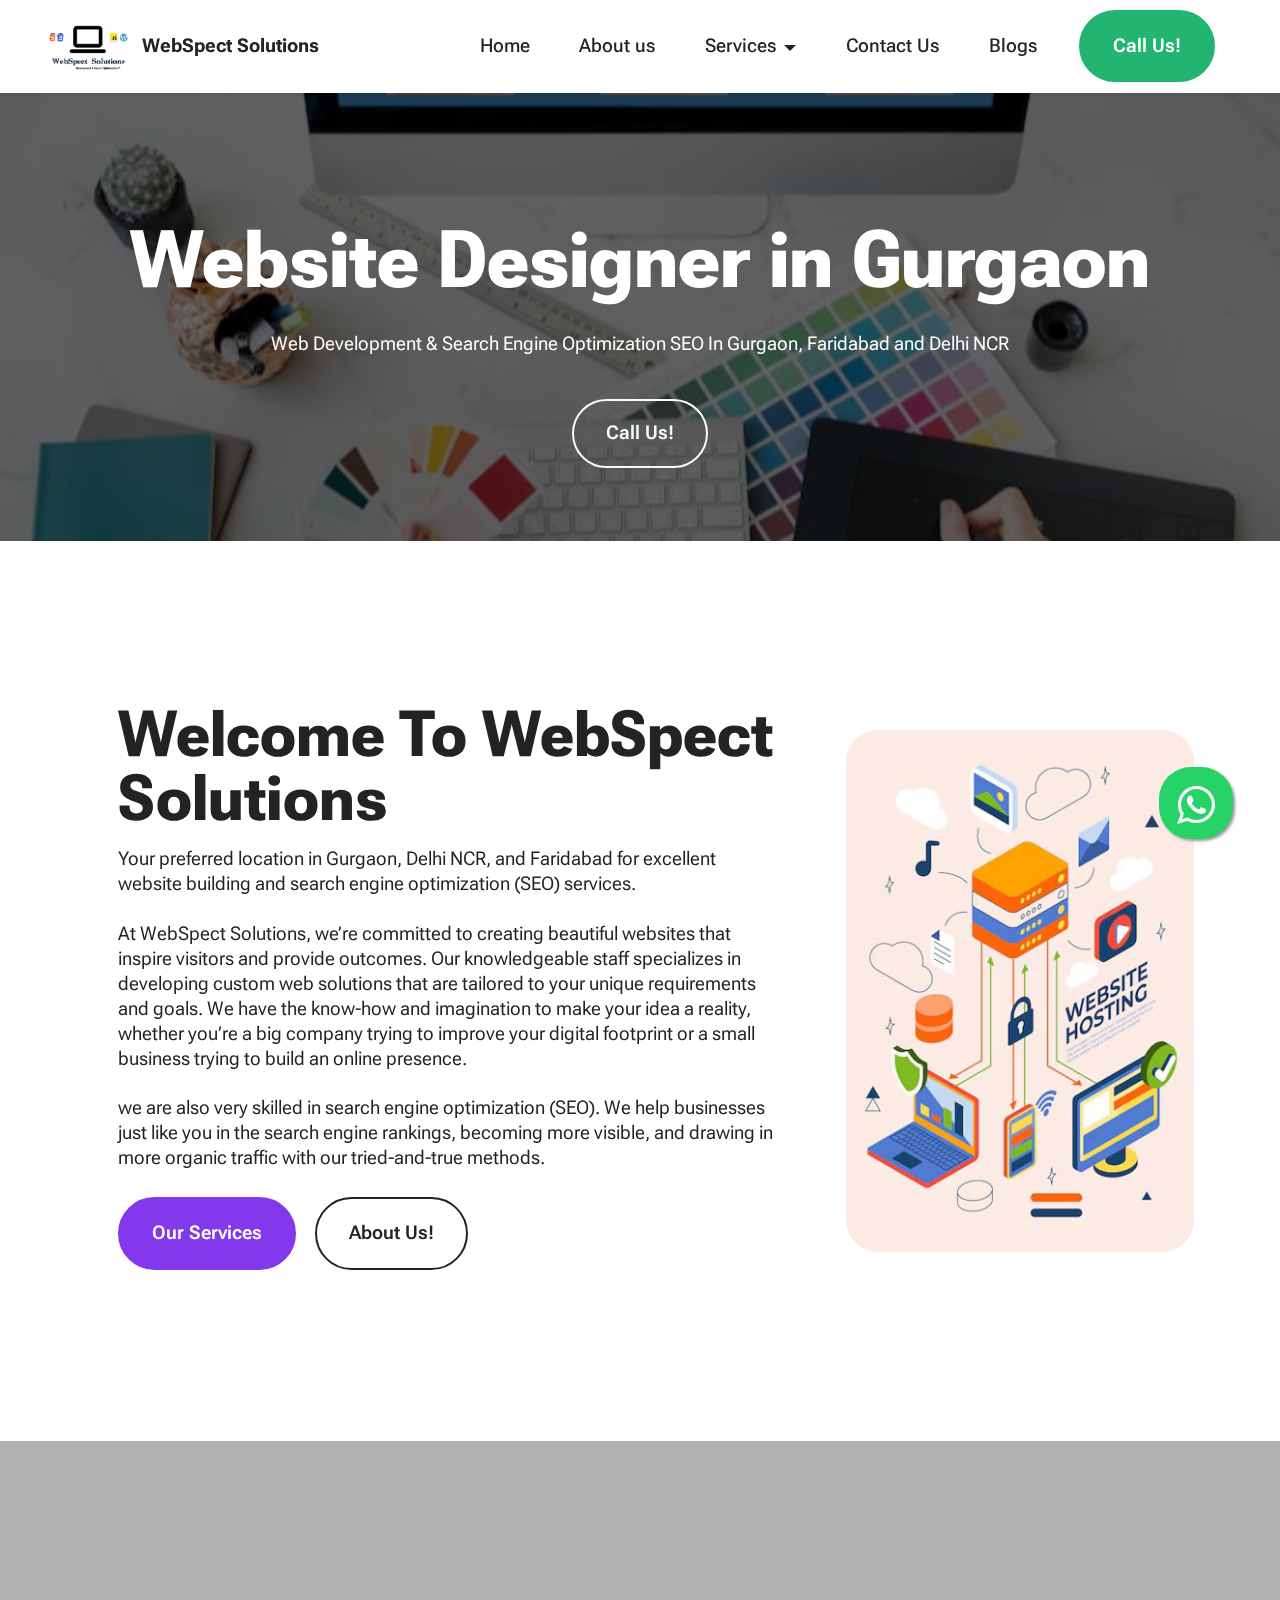
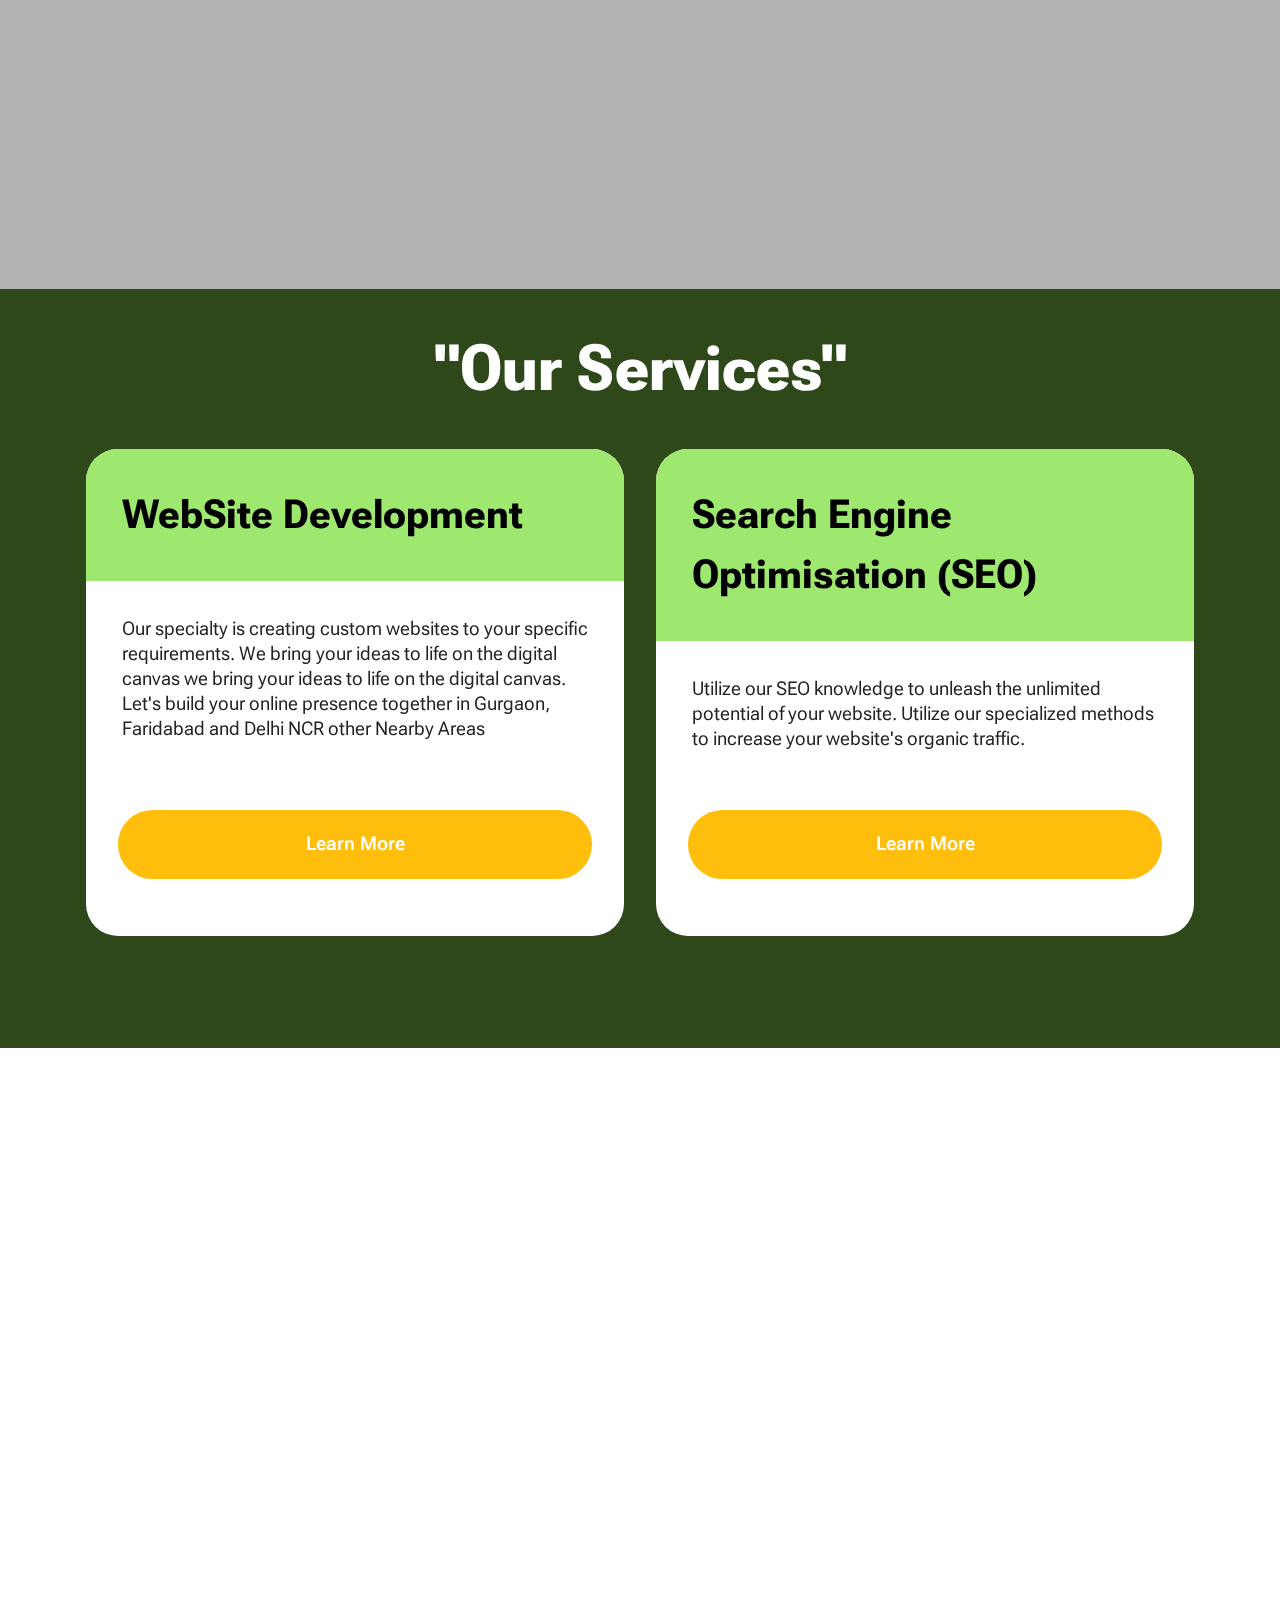
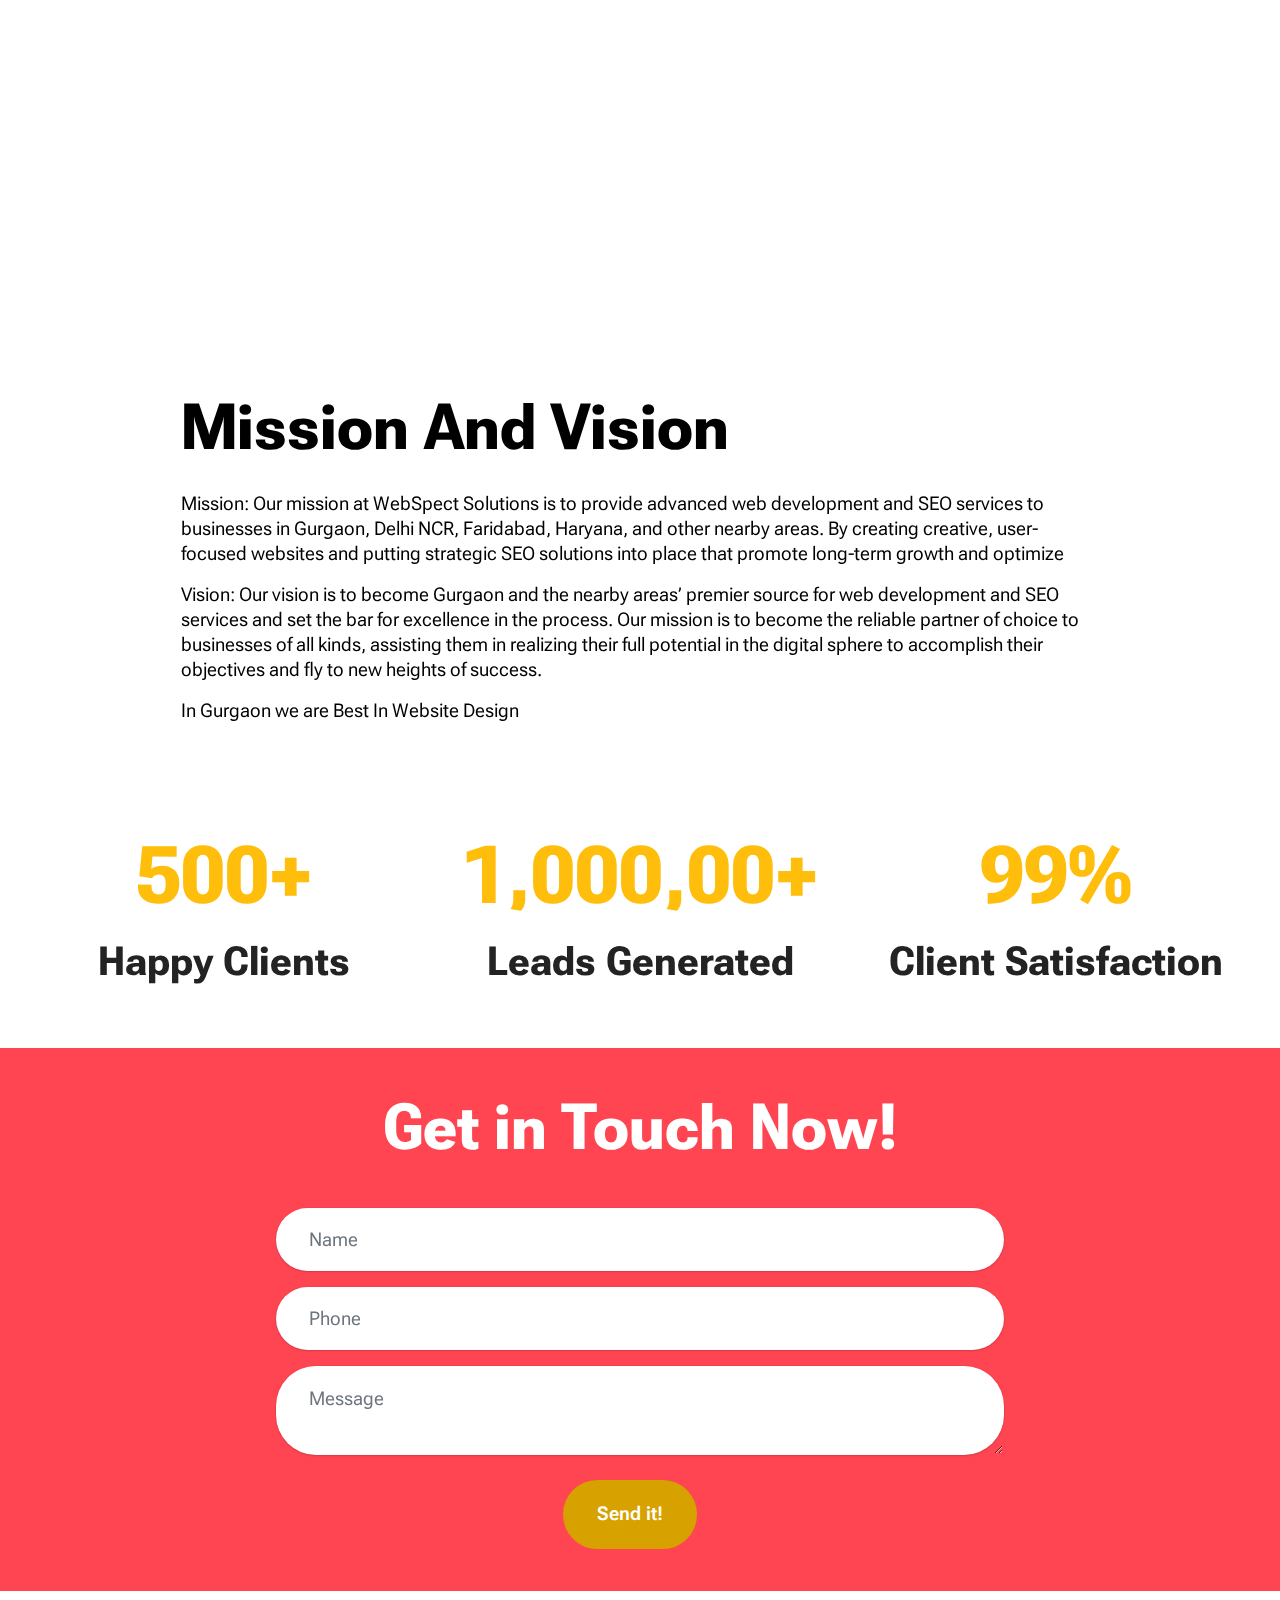
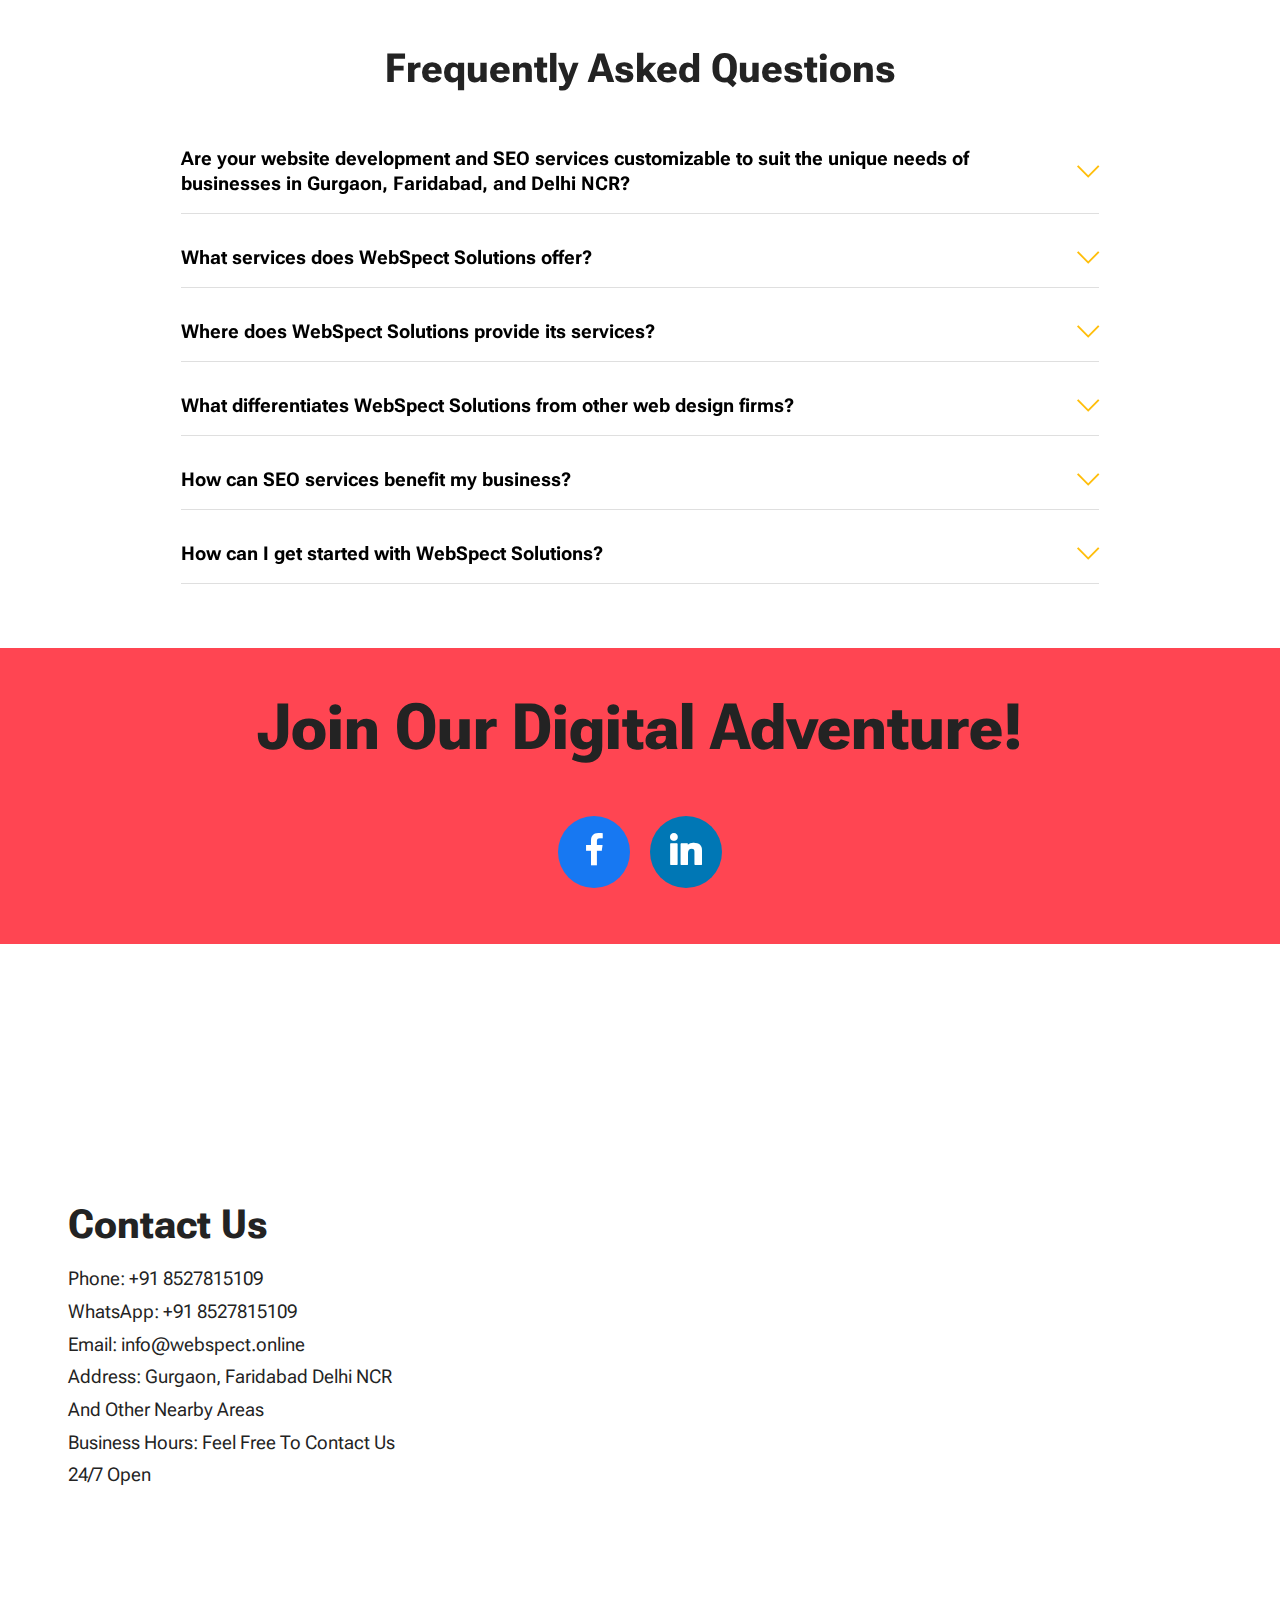
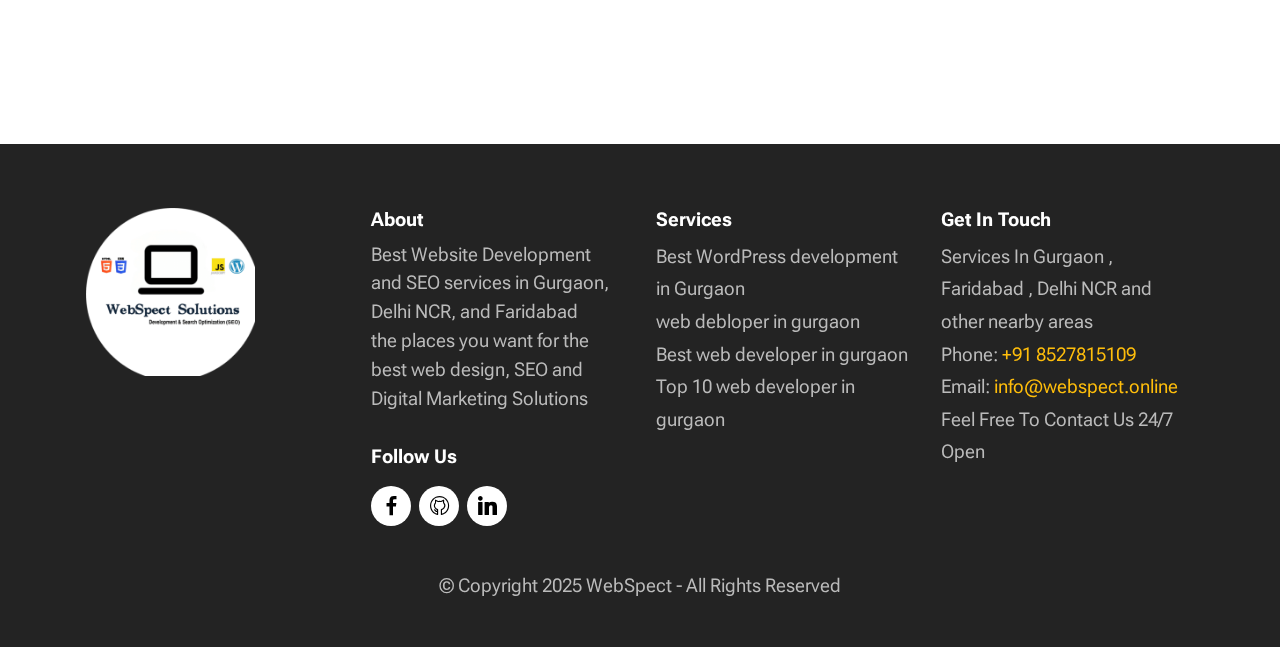
==== index.html @ 4474cfa0 "Add files via upload" ====
<!DOCTYPE html>
<html  >
<head>
  
  <meta charset="UTF-8">
  <meta http-equiv="X-UA-Compatible" content="IE=edge">
  
  <meta name="viewport" content="width=device-width, initial-scale=1, minimum-scale=1">
  <link rel="shortcut icon" href="assets/images/webspect-logo-449x345.png" type="image/x-icon">
  <meta name="description" content="WebSpect Solutions specializes in providing the best WebSite Development in Gurgaon and implementing powerful SEO services in Gurgaon to enhance your online presence.">
  
  
  <title>WebSpect For WebSite Development in Gurgaon and SEO Services in Gurgaon</title>
  <link rel="stylesheet" href="assets/web/assets/mobirise-icons2/mobirise2.css">
  <link rel="stylesheet" href="assets/web/assets/mobirise-icons/mobirise-icons.css">
  <link rel="stylesheet" href="assets/web/assets/mobirise-icons-bold/mobirise-icons-bold.css">
  <link rel="stylesheet" href="assets/bootstrap/css/bootstrap.min.css">
  <link rel="stylesheet" href="assets/bootstrap/css/bootstrap-grid.min.css">
  <link rel="stylesheet" href="assets/bootstrap/css/bootstrap-reboot.min.css">
  <link rel="stylesheet" href="assets/parallax/jarallax.css">
  <link rel="stylesheet" href="assets/dropdown/css/style.css">
  <link rel="stylesheet" href="assets/socicon/css/styles.css">
  <link rel="stylesheet" href="assets/theme/css/style.css">
  <link rel="preload" href="https://fonts.googleapis.com/css2?family=Roboto+Flex:wght@400;700&display=swap&display=swap" as="style" onload="this.onload=null;this.rel='stylesheet'">
  <noscript><link rel="stylesheet" href="https://fonts.googleapis.com/css2?family=Roboto+Flex:wght@400;700&display=swap&display=swap"></noscript>
  <link rel="preload" as="style" href="assets/mobirise/css/mbr-additional.css"><link rel="stylesheet" href="assets/mobirise/css/mbr-additional.css" type="text/css">

  
  
  
</head>
<body>
  
  <section data-bs-version="5.1" class="menu menu2 cid-upKZeR4qnp" once="menu" id="menu2-0">
    
    <nav class="navbar navbar-dropdown navbar-fixed-top navbar-expand-lg">
        <div class="container-fluid">
            <div class="navbar-brand">
                <span class="navbar-logo">
                    <a href="index.html">
                        <img src="assets/images/webspect-logo-449x345.png" alt="Website developer in Gurgaon" style="height: 3.9rem;">
                    </a>
                </span>
                <span class="navbar-caption-wrap"><a class="navbar-caption text-black text-primary display-7" href="index.html">WebSpect Solutions</a></span>
            </div>
            <button class="navbar-toggler" type="button" data-toggle="collapse" data-bs-toggle="collapse" data-target="#navbarSupportedContent" data-bs-target="#navbarSupportedContent" aria-controls="navbarNavAltMarkup" aria-expanded="false" aria-label="Toggle navigation">
                <div class="hamburger">
                    <span></span>
                    <span></span>
                    <span></span>
                    <span></span>
                </div>
            </button>
            <div class="collapse navbar-collapse" id="navbarSupportedContent">
                <ul class="navbar-nav nav-dropdown" data-app-modern-menu="true"><li class="nav-item"><a class="nav-link link text-black text-primary display-4" href="index.html">Home</a></li><li class="nav-item"><a class="nav-link link text-black text-primary display-4" href="about.html">
                            About us</a></li>
                    <li class="nav-item dropdown"><a class="nav-link link text-black dropdown-toggle show display-4" href="https://mobiri.se" data-toggle="dropdown-submenu" data-bs-toggle="dropdown" data-bs-auto-close="outside" aria-expanded="false">
                            Services</a><div class="dropdown-menu show" aria-labelledby="dropdown-701" data-bs-popper="none"><a class="text-black dropdown-item text-primary display-4" href="website-development-in-gurgaon.html">WebSite Development</a><a class="text-black show dropdown-item text-primary display-4" href="search-engine-optimisation-in-gurgaon.html">Search Engine Optimisation</a></div></li>
                    <li class="nav-item"><a class="nav-link link text-black text-primary display-4" href="contact.html">Contact Us</a>
                    </li><li class="nav-item"><a class="nav-link link text-black text-primary display-4" href="https://webspect.blogspot.com/">Blogs</a></li></ul>
                
                <div class="navbar-buttons mbr-section-btn"><a class="btn btn-success display-4" href="tel:+918527815109">Call Us!</a></div>
            </div>
        </div>
    </nav>
</section>

<section data-bs-version="5.1" class="header16 cid-upKTLapauW mbr-parallax-background" id="website-designer-in-gurgaon">
  
  <div class="mbr-overlay" style="opacity: 0.6; background-color: rgb(0, 0, 0);"></div>
  <div class="container-fluid">
    <div class="row">
      <div class="content-wrap col-12 col-md-12">
        <h1 class="mbr-section-title mbr-fonts-style mbr-white mb-4 display-1"><strong>Website Designer in Gurgaon</strong></h1>
        
        <p class="mbr-fonts-style mbr-text mbr-white mb-4 display-7">Web Development &amp; Search Engine Optimization SEO In Gurgaon, Faridabad and Delhi NCR</p>
        <div class="mbr-section-btn"><a class="btn btn-white-outline display-7" href="tel:+918527815109">Call Us!</a></div>
      </div>
    </div>
  </div>
</section>

<section data-bs-version="5.1" class="header14 cid-upL8EcizAF mbr-fullscreen" id="header14-2">

    

    
    

    <div class="container">
        <div class="row justify-content-center align-items-center">
            <div class="col-12 col-md-4 image-wrapper">
                <img src="assets/images/best-web-desiner-in-gurgaon-360x540.jpg" alt="best website developer in Gurgaon">
            </div>
            <div class="col-12 col-md">
                <div class="text-wrapper">
                    <h1 class="mbr-section-title mbr-fonts-style mb-3 display-2"><strong>Welcome To WebSpect Solutions</strong></h1>
                    <p class="mbr-text mbr-fonts-style display-7">Your preferred location in Gurgaon, Delhi NCR, and Faridabad for excellent website building and search engine optimization (SEO) services.
<br>
<br>At WebSpect Solutions, we’re committed to creating beautiful websites that inspire visitors and provide outcomes. Our knowledgeable staff specializes in developing custom web solutions that are tailored to your unique requirements and goals. We have the know-how and imagination to make your idea a reality, whether you’re a big company trying to improve your digital footprint or a small business trying to build an online presence.
<br>
<br>we are also very skilled in search engine optimization (SEO). We help businesses just like you in the search engine rankings, becoming more visible, and drawing in more organic traffic with our tried-and-true methods.</p>
                    <div class="mbr-section-btn mt-3"><a class="btn btn-secondary display-4" href="index.html#our-services">Our Services</a>
                        <a class="btn btn-black-outline display-4" href="about.html">About Us!</a></div>
                </div>
            </div>
        </div>
    </div>
</section>

<section data-bs-version="5.1" class="header18 cid-upKTLapmD8" data-bg-video="https://youtu.be/DZrns8fTeeQ" id="html-web-developer-in-gurgaon">
  

  <div class="mbr-overlay" style="opacity: 0.3; background-color: rgb(0, 0, 0);"></div>
  <div class="container-fluid">
    <div class="row">
    </div>
  </div>
</section>

<section data-bs-version="5.1" class="pricing1 cid-upLfyxa5wP" id="our-services">
  
  
  <div class="container">
    <div class="row justify-content-center">
      <div class="col-12 content-head">
        <div class="mbr-section-head mb-5">
          <h4 class="mbr-section-title mbr-fonts-style align-center mb-0 display-2"><strong>"Our Services"</strong></h4>
          
        </div>
      </div>
    </div>
    <div class="row"> 
      <div class="item features-without-image col-12 col-md-6 col-lg-6 item-mb">
        <div class="item-wrapper">
          <div class="item-head">
            <h5 class="item-title mbr-fonts-style mb-0 display-5"><strong>WebSite Development</strong></h5>
            
          </div>
          <div class="item-content">
            <p class="mbr-text mbr-fonts-style display-7">
              Our specialty is creating custom websites to your specific requirements. We bring your ideas to life on the digital canvas we bring your ideas to life on the digital canvas. Let's build your online presence together in Gurgaon, Faridabad and Delhi NCR other Nearby Areas
            </p>
          </div>
          <div class="mbr-section-btn item-footer"><a href="website-development-in-gurgaon.html" class="btn item-btn btn-primary display-7">Learn More</a></div>
        </div>
      </div>

      <div class="item features-without-image col-12 col-md-6 col-lg-6 item-mb">
        <div class="item-wrapper">
          <div class="item-head">
            <h5 class="item-title mbr-fonts-style mb-0 display-5"><strong>Search Engine Optimisation (SEO)</strong></h5>
            
          </div>
          <div class="item-content">
            <p class="mbr-text mbr-fonts-style display-7">
              Utilize our SEO knowledge to unleash the unlimited potential of your website. Utilize our specialized methods to increase your website's organic traffic.
            </p>
          </div>
          <div class="mbr-section-btn item-footer"><a href="search-engine-optimisation-in-gurgaon.html" class="btn item-btn btn-primary display-7">Learn More</a></div>
        </div>
      </div>

      
      
    </div>
  </div>
</section>

<section data-bs-version="5.1" class="image02 cid-upKTLaqXFj mbr-fullscreen mbr-parallax-background" id="Mission-And-Vision">
    
    
    <div class="container">
        <div class="row"></div>
    </div>
</section>

<section data-bs-version="5.1" class="article12 cid-upKTLaqp4d" id="mission-and-vision">    
    
    <div class="container">
        <div class="row justify-content-center">
            <div class="col-md-12 col-lg-10">
                <h3 class="mbr-section-title mbr-fonts-style mb-4 mt-0 display-2"><strong>Mission And Vision</strong></h3>
                
                <p class="mbr-text mbr-fonts-style display-7">Mission: Our mission at WebSpect Solutions is to provide advanced web development and SEO services to businesses in Gurgaon, Delhi NCR, Faridabad, Haryana, and other nearby areas. By creating creative, user-focused websites and putting strategic SEO solutions into place that promote long-term growth and optimize<br></p>
                <p class="mbr-text mbr-fonts-style display-7">Vision: Our vision is to become Gurgaon and the nearby areas’ premier source for web development and SEO services and set the bar for excellence in the process. Our mission is to become the reliable partner of choice to businesses of all kinds, assisting them in realizing their full potential in the digital sphere to accomplish their objectives and fly to new heights of success.</p>
                <p class="mbr-text mbr-fonts-style display-7">In Gurgaon we are Best In Website Design</p>
            </div>
        </div>
    </div>
</section>

<section data-bs-version="5.1" class="features023 cid-upKTLarhc1" id="happy-clients">

    

    
    
    <div class="container-fluid">
        
        <div class="row content-row justify-content-center">
            <div class="item features-without-image col-12 col-md-6 col-lg-4 item-mb">
                <div class="item-wrapper">
                    <div class="title mb-2 mb-md-3">
                        <span class="num mbr-fonts-style display-1">
                            <strong>500+</strong></span>
                    </div>
                    <h4 class="card-title mbr-fonts-style display-5">
                        <strong>Happy Clients</strong>
                    </h4>
                    
                </div>
            </div>
            <div class="item features-without-image col-12 col-md-6 col-lg-4 item-mb">
                <div class="item-wrapper">
                    <div class="title mb-2 mb-md-3">
                        <span class="num mbr-fonts-style display-1">
                            <strong>1,000,00+</strong></span>
                    </div>
                    <h4 class="card-title mbr-fonts-style display-5">
                        <strong>Leads Generated</strong>
                    </h4>
                    
                </div>
            </div>
            <div class="item features-without-image col-12 col-md-6 col-lg-4 item-mb">
                <div class="item-wrapper">
                    <div class="title mb-2 mb-md-3">
                        <span class="num mbr-fonts-style display-1">
                            <strong>99%</strong></span>
                    </div>
                    <h4 class="card-title mbr-fonts-style display-5">
                        <strong>Client Satisfaction</strong>
                    </h4>
                    
                </div>
            </div>
        </div>
    </div>
</section>

<section data-bs-version="5.1" class="form5 cid-upM0erwR7g" id="contact-form">
    
    
    <div class="container">
        <div class="mbr-section-head mb-5">
            <h3 class="mbr-section-title mbr-fonts-style align-center mb-0 display-2"><strong>Get in Touch Now!</strong></h3>
            
        </div>
        <div class="row justify-content-center mt-4">
            <div class="col-lg-8 mx-auto mbr-form" data-form-type="formoid">
                <form action="https://mobirise.eu/" method="POST" class="mbr-form form-with-styler" data-form-title="Form Name"><input type="hidden" name="email" data-form-email="true" value="V1nxpKEu3Zjwr/sbfoNdyFyep9YwNwyoVL6JtkPqZ0fuFK5SlFuL3VKpZSRhDdAN9qC++mb3c2M4xnYeJhY4iJL5u0L9pdZ22E2dEusicoc06j6L85g+U2KGyZMniLCf">
                    <div class="row">
                        <div hidden="hidden" data-form-alert="" class="alert alert-success col-12">Thanks for filling out the form!</div>
                        <div hidden="hidden" data-form-alert-danger="" class="alert alert-danger col-12">
                            Oops...! some problem!
                        </div>
                    </div>
                    <div class="dragArea row">
                        <div class="col-md col-sm-12 form-group mb-3" data-for="name">
                            <input type="text" name="name" placeholder="Name" data-form-field="name" class="form-control" value="" id="name-contact-form">
                        </div>
                        
                        <div class="col-12 form-group mb-3" data-for="phone">
                            <input type="tel" name="phone" placeholder="Phone" data-form-field="phone" class="form-control" value="" id="phone-contact-form">
                        </div>
                        <div class="col-12 form-group mb-3" data-for="textarea">
                            <textarea name="textarea" placeholder="Message" data-form-field="textarea" class="form-control" id="textarea-contact-form"></textarea>
                        </div>
                        <div class="col-lg-12 col-md-12 col-sm-12 align-center mbr-section-btn"><button type="submit" class="btn btn-warning display-7">Send it!</button></div>
                    </div>
                </form>
            </div>
        </div>
    </div>
</section>

<section data-bs-version="5.1" class="content17 cid-upLvG2yCOl" id="f&amp;q">

    

    
    
    
    <div class="container">
        
            <div class="row justify-content-center">
                <div class="col-12 col-md-10">
                    <div class="section-head align-center mb-4">
                        <h3 class="mbr-section-title mb-0 mbr-fonts-style display-5"><strong>Frequently Asked Questions</strong></h3>
                        
                    </div>
                    
                    <div id="bootstrap-toggle" class="toggle-panel accordionStyles tab-content">
                        <div class="card mb-3">
                            <div class="card-header" role="tab" id="headingOne">
                                <a role="button" class="collapsed panel-title text-black" data-toggle="collapse" data-bs-toggle="collapse" data-core="" href="#collapse1_10" aria-expanded="false" aria-controls="collapse1">
                                    <h6 class="panel-title-edit mbr-fonts-style mb-0 display-7"><strong>Are your website development and SEO services customizable to suit the unique needs of businesses in Gurgaon, Faridabad, and Delhi NCR?</strong></h6>
                                    <span class="sign mbr-iconfont mbri-arrow-down"></span>
                                </a>
                            </div>
                            <div id="collapse1_10" class="panel-collapse noScroll collapse" role="tabpanel" aria-labelledby="headingOne">
                                <div class="panel-body">
                                    <p class="mbr-fonts-style panel-text display-7">Yes, we provide customized options that are made to fit the unique needs of companies in Delhi NCR, Gurgaon, and Faridabad. Our services can be tailored to your specific requirements, independently of your size—whether you are a major corporation or a small startup.</p>
                                </div>
                            </div>
                        </div>
                        <div class="card mb-3">
                            <div class="card-header" role="tab" id="headingTwo">
                                <a role="button" class="collapsed panel-title text-black" data-toggle="collapse" data-bs-toggle="collapse" data-core="" href="#collapse2_10" aria-expanded="false" aria-controls="collapse2">
                                    <h6 class="panel-title-edit mbr-fonts-style mb-0 display-7"><strong>What services does WebSpect Solutions offer?</strong></h6>
                                    <span class="sign mbr-iconfont mbri-arrow-down"></span>
                                </a>

                            </div>
                            <div id="collapse2_10" class="panel-collapse noScroll collapse" role="tabpanel" aria-labelledby="headingTwo">
                                <div class="panel-body">
                                    <p class="mbr-fonts-style panel-text display-7">We at WebSpect Solutions provide a wide range of services, such as digital marketing, e-commerce solutions, website building, and search engine optimization (SEO). We offer the know-how to support your success whether you require a beautiful website, higher search engine rankings, or smart online marketing strategies.</p>
                                </div>
                            </div>
                        </div>
                        <div class="card mb-3">
                            <div class="card-header" role="tab" id="headingThree">
                                <a role="button" class="collapsed panel-title text-black" data-toggle="collapse" data-bs-toggle="collapse" data-core="" href="#collapse3_10" aria-expanded="false" aria-controls="collapse3">
                                    <h6 class="panel-title-edit mbr-fonts-style mb-0 display-7"><strong>Where does WebSpect Solutions provide its services?</strong></h6>
                                    <span class="sign mbr-iconfont mbri-arrow-down"></span>
                                </a>
                            </div>
                            <div id="collapse3_10" class="panel-collapse noScroll collapse" role="tabpanel" aria-labelledby="headingThree">
                                <div class="panel-body">
                                    <p class="mbr-fonts-style panel-text display-7">We are happy to assist customers in Gurgaon, Faridabad, Haryana, Delhi NCR, and other areas. Our staff is committed to serving the local and international business community and making sure that your website is optimized for maximum impact.</p>
                                </div>
                            </div>
                        </div>
                        <div class="card mb-3">
                            <div class="card-header" role="tab" id="headingThree">
                                <a role="button" class="collapsed panel-title text-black" data-toggle="collapse" data-bs-toggle="collapse" data-core="" href="#collapse4_10" aria-expanded="false" aria-controls="collapse4">
                                    <h6 class="panel-title-edit mbr-fonts-style mb-0 display-7"><strong>What differentiates WebSpect Solutions from other web design firms?</strong></h6>
                                    <span class="sign mbr-iconfont mbri-arrow-down"></span>
                                </a>
                            </div>
                            <div id="collapse4_10" class="panel-collapse noScroll collapse" role="tabpanel" aria-labelledby="headingThree">
                                <div class="panel-body">
                                    <p class="mbr-fonts-style panel-text display-7">
                                       At WebSpect Solutions, our dedication to quality, creative thinking, and personalized service makes us stand out. Our team of talented experts delivers outstanding results that promote corporate success by fusing technical know-how with creative thinking.</p>
                                </div>
                            </div>
                        </div>
                        <div class="card mb-3">
                            <div class="card-header" role="tab" id="headingThree">
                                <a role="button" class="collapsed panel-title text-black" data-toggle="collapse" data-bs-toggle="collapse" data-core="" href="#collapse5_10" aria-expanded="false" aria-controls="collapse5">
                                   <h6 class="panel-title-edit mbr-fonts-style mb-0 display-7"><strong>How can SEO services benefit my business?</strong></h6>
                                        <span class="mbr-iconfont mobi-mbri-arrow-down mobi-mbri"></span>
                                </a>
                            </div>
                            <div id="collapse5_10" class="panel-collapse noScroll collapse" role="tabpanel" aria-labelledby="headingThree">
                                <div class="panel-body">
                                    <p class="mbr-fonts-style panel-text display-7">
                                       Improving your website’s visibility and ranks on search engine results pages (SERPs) is largely dependent on SEO services. You may improve your website’s organic traffic, lead generation, and conversion rate by optimizing it for relevant keywords and putting smart SEO tactics to work. All of these actions will ultimately raise the online success of your organization.</p>
                                </div>
                            </div>
                        </div>
                        <div class="card mb-3">
                            <div class="card-header" role="tab" id="headingThree">
                                <a role="button" class="collapsed panel-title text-black" data-toggle="collapse" data-bs-toggle="collapse" data-core="" href="#collapse6_10" aria-expanded="false" aria-controls="collapse6">
                                    <h6 class="panel-title-edit mbr-fonts-style mb-0 display-7"><strong>How can I get started with WebSpect Solutions?</strong></h6>
                                    <span class="mbr-iconfont mobi-mbri-arrow-down mobi-mbri"></span>
                                </a>
                            </div>
                            <div id="collapse6_10" class="panel-collapse noScroll collapse" role="tabpanel" aria-labelledby="headingThree">
                                <div class="panel-body">
                                    <p class="mbr-fonts-style panel-text display-7">
                                       With WebSpect Solutions, getting started is simple! To request a time to talk with one of our experts, just get in touch with us by phone, email, or through our website. We will talk about your goals, needs, and price range before creating a special plan to assist you in becoming successful online.</p>
                                </div>
                            </div>
                        </div>
                    </div>
                </div>
            </div>
        </div>
</section>

<section data-bs-version="5.1" class="social4 cid-upKTLarPj4" id="follow-us">
    
    
    

    <div class="container">
        <div class="media-container-row">
            <div class="col-12">
                <h3 class="mbr-section-title align-center mb-5 mbr-fonts-style display-2">
                    <strong>Join Our Digital Adventure!</strong>
                </h3>
                <div class="social-list align-center">
                    <a class="iconfont-wrapper bg-facebook m-2 " target="_blank" href="https://www.facebook.com/webspectsolutions">
                        <span class="socicon-facebook socicon"></span>
                    </a>
                    
                    
                    
                    
                    <a class="iconfont-wrapper bg-linkedin m-2" href="https://www.linkedin.com/company/webspect-solutions" target="_blank">
                        <span class="socicon-linkedin socicon"></span>
                    </a>
                    
                    
                    
                    
                    
                </div>
            </div>
        </div>
    </div>
</section>

<section data-bs-version="5.1" class="contacts4 map1 cid-upKTLasT8p" id="Service-area">

	

    <div class="main_wrapper">
		<div class="b_wrapper">
			<div class="container-fluid">
				<div class="row justify-content-start">
					<div class="col-md-5 col-lg-4 item-wrapper">
                        <h5 class="cardTitle mbr-fonts-style mb-2 display-5">
                            <strong>Contact Us</strong>
                        </h5>
                        <ul class="list mbr-fonts-style display-7">
                            <li class="mbr-text item-wrap">
                            Phone:                                
                            <a href="tel:+918527815109" class="text-black text-primary">+91 8527815109</a></li>

                            <li class="mbr-text item-wrap">WhatsApp: 
                            <a href="https://wa.me/918527815109" class="text-black text-primary">+91&nbsp;8527815109</a></li> 

                            <li class="mbr-text item-wrap">                            
                            Email:
                            <a href="mailto:info@webspect.online" class="text-black text-primary">info@webspect.online</a></li>

                            <li class="mbr-text item-wrap">                        
                            Address: Gurgaon, Faridabad Delhi NCR And Other Nearby Areas</li>

                            <li class="mbr-text item-wrap">
                            Business Hours: Feel Free To Contact Us 24/7 Open</li>
                        </ul>
					</div>
				</div>
			</div>
		</div>
        <div class="google-map"><iframe frameborder="0" style="border:0" src="https://www.google.com/maps/embed?pb=!1m18!1m12!1m3!1d448435.9532564397!2d76.78464956765399!3d28.58759802516513!2m3!1f0!2f0!3f0!3m2!1i1024!2i768!4f13.1!3m3!1m2!1s0x605c3c0b517035f1%3A0xa4582d2a5d2e586f!2sWebSpect%20Solutions%20%7C%20Web%20Development%20and%20Digital%20Marketing!5e0!3m2!1sen!2sin!4v1727711499707!5m2!1sen!2sin" allowfullscreen=""></iframe></div>
	</div>
</section>

<section data-bs-version="5.1" class="footer4 cid-upMpU23GRz" once="footers" id="footer4-x">

    

    
    
    <div class="container">
        <div class="row mbr-white">
            <div class="col-6 col-lg-3">
                <div class="media-wrap col-md-8 col-12">
                    <a href="https://mobiri.se/">
                        <img src="assets/images/webspect-logo-192x192.png" alt="Mobirise Website Builder">
                    </a>
                </div>
            </div>
            <div class="col-12 col-md-6 col-lg-3">
                <h5 class="mbr-section-subtitle mbr-fonts-style mb-2 display-7">
                    <strong>About</strong>
                </h5>
                <p class="mbr-text mbr-fonts-style mb-4 display-4">Best Website Development and SEO services in Gurgaon, Delhi NCR, and Faridabad<br>the places you want for the best web design, SEO and Digital Marketing Solutions<br></p>
                <h5 class="mbr-section-subtitle mbr-fonts-style mb-3 display-7">
                    <strong>Follow Us</strong>
                </h5>
                <div class="social-row display-7">
                    <div class="soc-item">
                        <a href="https://www.facebook.com/webspectsolutions/" target="_blank">
                            <span class="mbr-iconfont socicon-facebook socicon"></span>
                        </a>
                    </div>
                    <div class="soc-item">
                        <a href="https://github.com/SwagiGoru" target="_blank">
                            <span class="mbr-iconfont mbrib-github"></span>
                        </a>
                    </div>
                    <div class="soc-item">
                        <a href="https://www.linkedin.com/company/webspect-solutions" target="_blank">
                            <span class="mbr-iconfont socicon-linkedin socicon"></span>
                        </a>
                    </div>
                    
                </div>
            </div>
            <div class="col-12 col-md-6 col-lg-3">
                <h5 class="mbr-section-subtitle mbr-fonts-style mb-2 display-7"><strong>Services</strong></h5>
                <ul class="list mbr-fonts-style display-4">
                    <li class="mbr-text item-wrap">Best WordPress development in Gurgaon</li>
                    <li class="mbr-text item-wrap">web debloper in gurgaon</li>
                    <li class="mbr-text item-wrap">Best web developer in gurgaon</li>
                    <li class="mbr-text item-wrap">Top 10 web developer in gurgaon</li>
                </ul>
            </div>
            <div class="col-12 col-md-6 col-lg-3">
                <h5 class="mbr-section-subtitle mbr-fonts-style mb-2 display-7"><strong>Get In Touch</strong></h5>
                <ul class="list mbr-fonts-style display-4">
                    <li class="mbr-text item-wrap">Services In Gurgaon , Faridabad , Delhi NCR and other nearby areas</li>
                    <li class="mbr-text item-wrap">Phone: <a href="tel:+918527815109" class="text-primary">+91 8527815109</a></li>
                    <li class="mbr-text item-wrap">Email: <a href="mailto:info@webspect.online" class="text-primary">info@webspect.online</a></li>
                    <li class="mbr-text item-wrap">Feel Free To Contact Us 24/7 Open</li>
                </ul>
            </div>
            <div class="col-12 mt-4">
                <p class="mbr-text mb-0 mbr-fonts-style copyright align-center display-7">
                    © Copyright 2025 WebSpect - All Rights Reserved
                </p>
            </div>
        </div>
    </div>
</section>

<section class="_customHTML cid-upMtPWVZ7i" id="whatsbutton-y">
 
  
     
  <div class="whatapp">
		<link rel="stylesheet" href="https://maxcdn.bootstrapcdn.com/font-awesome/4.5.0/css/font-awesome.min.css">
<a class="float" target="_blank" href="https://api.whatsapp.com/send?phone=+918527815109&text=Hello!">
<i class="fa fa-whatsapp my-float"></i>
</a>
	</div>
  



 <div style="padding:1rem; background-color:#c1c1c1;" class="hidden">
   <div class="align-center">
       <h10>
          <br>
           <br><br><br><br><br>Whatsapp Button<br><br>Click the "gear" icon to change the layout of the Whatsapp Button. This text will be removed on preview/publish.<br><br>

<svg id="svg" version="1.1" xmlns="http://www.w3.org/2000/svg" xmlns:xlink="http://www.w3.org/1999/xlink" width="150" viewBox="0, 0, 400,383.33333333333337">
<g id="svgg">
<path id="path0" d="M37.210 6.152 C 35.603 6.521,34.673 7.586,34.092 9.720 C 33.330 12.516,33.825 95.736,34.612 97.241 C 35.870 99.644,28.382 99.467,134.420 99.600 C 199.138 99.681,231.925 99.852,232.882 100.115 C 235.440 100.816,235.350 101.661,230.295 124.449 C 224.368 151.170,212.070 208.952,209.422 222.521 C 207.800 230.833,207.905 232.790,209.971 232.790 C 211.891 232.790,209.325 235.910,254.122 179.099 C 277.812 149.054,289.953 133.596,295.689 126.174 C 297.890 123.327,306.521 112.368,314.870 101.822 C 367.957 34.759,386.363 11.054,386.765 9.224 C 387.073 7.820,386.446 6.596,385.169 6.111 C 383.972 5.656,39.193 5.697,37.210 6.152 M382.917 8.569 C 384.519 9.741,380.855 14.580,323.489 87.057 C 313.389 99.818,299.260 117.766,292.092 126.942 C 279.051 143.636,265.977 160.258,245.456 186.236 C 239.439 193.853,229.856 206.001,224.162 213.231 C 210.292 230.840,210.188 230.897,212.490 219.587 C 217.028 197.295,227.371 148.754,232.598 125.216 C 237.896 101.359,238.065 99.524,235.099 97.991 C 234.120 97.484,228.193 97.405,188.034 97.358 C 75.294 97.227,37.576 96.911,36.978 96.092 C 36.161 94.974,36.161 10.490,36.978 9.373 C 37.513 8.642,38.883 8.626,116.843 8.435 C 301.952 7.984,382.171 8.024,382.917 8.569 M81.622 108.821 C 107.636 108.875,150.091 108.875,175.966 108.821 C 201.840 108.766,180.556 108.722,128.667 108.722 C 76.779 108.722,55.608 108.766,81.622 108.821 M177.885 157.718 C 177.182 158.404,174.020 162.244,170.860 166.251 C 167.700 170.259,164.939 173.732,164.724 173.970 C 164.509 174.207,161.918 177.468,158.965 181.217 C 156.012 184.965,150.834 191.512,147.459 195.767 C 144.084 200.021,139.856 205.359,138.063 207.629 C 129.342 218.668,112.627 239.779,108.533 244.926 C 107.162 246.650,103.624 251.125,100.671 254.870 C 97.718 258.615,93.156 264.369,90.533 267.657 C 87.910 270.944,79.126 282.263,71.012 292.809 C 62.899 303.356,50.820 318.802,44.170 327.133 C 28.112 347.253,23.297 353.336,21.093 356.284 C 20.566 356.990,18.921 359.133,17.439 361.046 C 6.762 374.827,3.520 379.694,4.240 380.859 C 4.652 381.526,352.012 381.883,353.760 381.218 L 354.749 380.843 354.547 336.442 C 354.330 288.424,354.421 291.066,352.956 290.282 C 351.831 289.680,309.260 289.563,226.846 289.934 C 183.386 290.130,157.086 289.826,155.238 289.106 C 153.350 288.370,153.375 288.079,156.655 272.483 C 157.410 268.897,158.183 265.187,158.374 264.238 C 159.208 260.094,161.885 247.419,162.221 246.021 C 162.651 244.231,164.430 235.954,166.258 227.229 C 166.966 223.854,167.895 219.453,168.324 217.450 C 168.753 215.446,169.619 211.390,170.249 208.437 C 170.879 205.484,171.843 200.997,172.391 198.466 C 172.938 195.935,173.542 193.087,173.734 192.138 C 173.925 191.189,174.694 187.478,175.444 183.893 C 181.253 156.107,181.424 154.270,177.885 157.718 M334.899 284.838 C 335.479 284.926,336.429 284.926,337.009 284.838 C 337.589 284.751,337.114 284.679,335.954 284.679 C 334.794 284.679,334.319 284.751,334.899 284.838 " stroke="none" fill="#b3b3b3" fill-rule="evenodd">
</path>
<path id="path1" d="M116.843 8.435 C 38.883 8.626,37.513 8.642,36.978 9.373 C 36.161 10.490,36.161 94.974,36.978 96.092 C 37.576 96.911,75.294 97.227,188.034 97.358 C 228.193 97.405,234.120 97.484,235.099 97.991 C 238.065 99.524,237.896 101.359,232.598 125.216 C 227.371 148.754,217.028 197.295,212.490 219.587 C 210.188 230.897,210.292 230.840,224.162 213.231 C 229.856 206.001,239.439 193.853,245.456 186.236 C 265.977 160.258,279.051 143.636,292.092 126.942 C 299.260 117.766,313.389 99.818,323.489 87.057 C 380.855 14.580,384.519 9.741,382.917 8.569 C 382.171 8.024,301.952 7.984,116.843 8.435 " stroke="none" fill="#4c4c4c" fill-rule="evenodd">
</path>
<path id="path2" d="M24.582 1.208 C 24.285 2.061,24.165 16.987,24.175 52.119 C 24.189 104.381,24.198 104.667,25.856 107.198 C 27.312 109.419,21.600 109.300,126.819 109.300 C 187.817 109.300,223.202 109.435,223.202 109.666 C 223.202 109.868,221.385 118.791,219.165 129.496 C 216.944 140.200,215.208 149.171,215.308 149.431 C 215.408 149.690,215.358 149.957,215.197 150.023 C 214.865 150.160,213.651 155.819,204.600 199.407 C 201.952 212.158,199.872 222.815,199.977 223.088 C 200.082 223.362,199.980 223.586,199.752 223.586 C 199.516 223.586,199.414 223.996,199.516 224.531 C 199.615 225.051,199.582 225.526,199.442 225.586 C 199.151 225.710,198.557 228.337,196.119 240.268 C 195.171 244.909,194.060 250.029,193.650 251.646 C 191.455 260.308,193.965 264.453,200.009 262.145 C 201.966 261.398,201.889 261.486,213.429 246.788 C 220.801 237.399,226.824 229.751,236.050 218.064 C 240.748 212.113,252.094 197.659,269.799 175.072 C 275.255 168.111,284.303 156.570,289.907 149.425 C 295.511 142.279,303.979 131.474,308.725 125.414 C 321.361 109.277,325.827 103.583,336.629 89.833 C 342.331 82.576,346.237 77.280,346.078 77.022 C 345.919 76.764,345.976 76.688,346.216 76.836 C 346.447 76.979,347.760 75.626,349.227 73.732 C 350.658 71.885,353.101 68.781,354.656 66.833 C 356.329 64.739,357.370 63.109,357.206 62.843 C 357.041 62.576,357.094 62.496,357.336 62.646 C 357.872 62.977,368.666 49.199,368.315 48.632 C 368.164 48.388,368.223 48.310,368.450 48.451 C 368.674 48.589,373.706 42.505,379.897 34.608 C 385.973 26.858,392.261 18.965,393.871 17.066 C 395.480 15.168,397.517 12.693,398.398 11.567 L 400.000 9.519 400.000 4.759 L 400.000 0.000 212.502 0.000 L 25.003 0.000 24.582 1.208 M385.169 6.111 C 386.446 6.596,387.073 7.820,386.765 9.224 C 386.363 11.054,367.957 34.759,314.870 101.822 C 306.521 112.368,297.890 123.327,295.689 126.174 C 289.953 133.596,277.812 149.054,254.122 179.099 C 209.325 235.910,211.891 232.790,209.971 232.790 C 207.905 232.790,207.800 230.833,209.422 222.521 C 212.070 208.952,224.368 151.170,230.295 124.449 C 235.350 101.661,235.440 100.816,232.882 100.115 C 231.925 99.852,199.138 99.681,134.420 99.600 C 28.382 99.467,35.870 99.644,34.612 97.241 C 33.825 95.736,33.330 12.516,34.092 9.720 C 34.673 7.586,35.603 6.521,37.210 6.152 C 39.193 5.697,383.972 5.656,385.169 6.111 M175.966 108.821 C 150.091 108.875,107.636 108.875,81.622 108.821 C 55.608 108.766,76.779 108.722,128.667 108.722 C 180.556 108.722,201.840 108.766,175.966 108.821 M180.735 144.991 C 179.413 145.394,178.766 146.116,171.634 155.164 C 166.035 162.266,160.321 169.481,152.304 179.573 C 148.329 184.577,145.792 188.088,145.958 188.357 C 146.118 188.615,146.070 188.703,145.844 188.563 C 145.295 188.224,144.060 189.684,144.413 190.256 C 144.585 190.533,144.541 190.624,144.307 190.478 C 143.770 190.147,136.792 198.920,137.142 199.485 C 137.301 199.742,137.247 199.823,137.013 199.678 C 136.474 199.345,127.972 210.042,128.323 210.610 C 128.476 210.857,128.426 210.944,128.208 210.810 C 127.996 210.679,125.945 212.939,123.650 215.832 C 121.355 218.726,116.830 224.412,113.595 228.469 C 110.061 232.902,107.824 236.025,107.991 236.295 C 108.151 236.554,108.103 236.641,107.877 236.502 C 107.327 236.162,106.092 237.623,106.445 238.194 C 106.613 238.465,106.574 238.562,106.354 238.426 C 106.145 238.297,104.765 239.694,103.288 241.531 C 96.608 249.837,76.645 275.196,70.771 282.838 C 67.204 287.478,62.325 293.824,59.929 296.939 C 57.436 300.180,55.688 302.790,55.842 303.039 C 55.996 303.289,55.941 303.369,55.712 303.227 C 55.170 302.893,54.322 303.975,54.676 304.549 C 54.843 304.818,54.798 304.908,54.569 304.766 C 54.020 304.427,52.785 305.888,53.138 306.459 C 53.307 306.733,53.266 306.827,53.039 306.686 C 52.524 306.368,45.925 314.778,46.261 315.323 C 46.416 315.573,46.348 315.638,46.095 315.482 C 45.595 315.173,22.023 344.549,22.104 345.380 C 22.133 345.675,22.027 345.837,21.868 345.738 C 21.392 345.444,20.226 346.987,20.539 347.494 C 20.712 347.773,20.668 347.862,20.431 347.716 C 20.071 347.493,14.984 353.821,7.143 364.244 C 5.466 366.473,4.298 368.371,4.451 368.618 C 4.610 368.875,4.551 368.949,4.308 368.799 C 4.071 368.653,3.080 369.715,1.982 371.294 L 0.069 374.044 0.025 378.776 L -0.020 383.509 180.335 383.509 L 360.690 383.509 360.580 337.776 C 360.460 288.005,360.498 288.865,358.312 286.446 C 355.732 283.591,359.250 283.754,301.092 283.791 C 272.531 283.809,249.028 283.908,248.862 284.010 C 247.895 284.608,161.482 283.949,160.872 283.340 C 160.729 283.196,161.071 280.888,161.632 278.211 C 162.193 275.534,162.558 273.098,162.443 272.798 C 162.327 272.497,162.365 272.333,162.526 272.433 C 162.687 272.532,163.297 270.255,163.881 267.371 C 164.465 264.488,167.099 252.044,169.734 239.719 C 172.369 227.393,174.442 217.093,174.340 216.829 C 174.239 216.565,174.296 216.294,174.468 216.228 C 174.932 216.048,176.895 206.412,176.573 205.891 C 176.400 205.611,176.462 205.545,176.738 205.716 C 177.004 205.880,177.181 205.740,177.181 205.367 C 177.181 205.025,178.123 200.312,179.274 194.894 C 183.691 174.105,185.667 164.276,185.737 162.744 C 185.777 161.869,185.963 161.247,186.149 161.360 C 186.336 161.474,186.409 161.024,186.312 160.361 C 186.214 159.699,186.256 159.156,186.405 159.156 C 186.650 159.156,187.185 156.010,187.710 151.486 C 188.291 146.478,185.225 143.623,180.735 144.991 M180.249 158.438 C 180.249 160.249,178.966 167.046,175.444 183.893 C 174.694 187.478,173.925 191.189,173.734 192.138 C 173.542 193.087,172.938 195.935,172.391 198.466 C 171.843 200.997,170.879 205.484,170.249 208.437 C 169.619 211.390,168.753 215.446,168.324 217.450 C 167.895 219.453,166.966 223.854,166.258 227.229 C 164.430 235.954,162.651 244.231,162.221 246.021 C 161.885 247.419,159.208 260.094,158.374 264.238 C 158.183 265.187,157.410 268.897,156.655 272.483 C 153.375 288.079,153.350 288.370,155.238 289.106 C 157.086 289.826,183.386 290.130,226.846 289.934 C 309.260 289.563,351.831 289.680,352.956 290.282 C 354.421 291.066,354.330 288.424,354.547 336.442 L 354.749 380.843 353.760 381.218 C 352.012 381.883,4.652 381.526,4.240 380.859 C 3.520 379.694,6.762 374.827,17.439 361.046 C 18.921 359.133,20.566 356.990,21.093 356.284 C 23.297 353.336,28.112 347.253,44.170 327.133 C 50.820 318.802,62.899 303.356,71.012 292.809 C 79.126 282.263,87.910 270.944,90.533 267.657 C 93.156 264.369,97.718 258.615,100.671 254.870 C 103.624 251.125,107.162 246.650,108.533 244.926 C 112.627 239.779,129.342 218.668,138.063 207.629 C 139.856 205.359,144.084 200.021,147.459 195.767 C 150.834 191.512,156.012 184.965,158.965 181.217 C 161.918 177.468,164.509 174.207,164.724 173.970 C 164.939 173.732,167.700 170.259,170.860 166.251 C 179.198 155.678,180.249 154.803,180.249 158.438 M337.009 284.838 C 336.429 284.926,335.479 284.926,334.899 284.838 C 334.319 284.751,334.794 284.679,335.954 284.679 C 337.114 284.679,337.589 284.751,337.009 284.838" stroke="none" fill="#fafafa" fill-rule="evenodd">
</path>
    </g>
           </svg>
           <br><br><br>
       </h10>				
    </div>
  </div>  
</section><section><a href="https://mobiri.se"></a><a href="https://mobiri.se"></a></section><script src="assets/bootstrap/js/bootstrap.bundle.min.js"></script>  <script src="assets/parallax/jarallax.js"></script>  <script src="assets/smoothscroll/smooth-scroll.js"></script>  <script src="assets/ytplayer/index.js"></script>  <script src="assets/dropdown/js/navbar-dropdown.js"></script>  <script src="assets/vimeoplayer/player.js"></script>  <script src="assets/mbr-switch-arrow/mbr-switch-arrow.js"></script>  <script src="assets/theme/js/script.js"></script>  <script src="assets/formoid/formoid.min.js"></script>  
  
  
</body>
</html>
---- assets/web/assets/mobirise-icons2/mobirise2.css ----
@font-face {
  font-family: 'Moririse2';
  font-display: swap;
  src:  url('mobirise2.eot?f2bix4');
  src:  url('mobirise2.eot?f2bix4#iefix') format('embedded-opentype'),
    url('mobirise2.ttf?f2bix4') format('truetype'),
    url('mobirise2.woff?f2bix4') format('woff'),
    url('mobirise2.svg?f2bix4#mobirise2') format('svg');
  font-weight: normal;
  font-style: normal;
}

[class^="mobi-"], [class*=" mobi-"] {
  /* use !important to prevent issues with browser extensions that change fonts */
  font-family: 'Moririse2' !important;
  speak: none;
  font-style: normal;
  font-weight: normal;
  font-variant: normal;
  text-transform: none;
  line-height: 1;

  /* Better Font Rendering =========== */
  -webkit-font-smoothing: antialiased;
  -moz-osx-font-smoothing: grayscale;
}

.mobi-mbri-add-submenu:before {
  content: "\e900";
}
.mobi-mbri-alert:before {
  content: "\e901";
}
.mobi-mbri-align-center:before {
  content: "\e902";
}
.mobi-mbri-align-justify:before {
  content: "\e903";
}
.mobi-mbri-align-left:before {
  content: "\e904";
}
.mobi-mbri-align-right:before {
  content: "\e905";
}
.mobi-mbri-android:before {
  content: "\e906";
}
.mobi-mbri-apple:before {
  content: "\e907";
}
.mobi-mbri-arrow-down:before {
  content: "\e908";
}
.mobi-mbri-arrow-next:before {
  content: "\e909";
}
.mobi-mbri-arrow-prev:before {
  content: "\e90a";
}
.mobi-mbri-arrow-up:before {
  content: "\e90b";
}
.mobi-mbri-bold:before {
  content: "\e90c";
}
.mobi-mbri-bookmark:before {
  content: "\e90d";
}
.mobi-mbri-bootstrap:before {
  content: "\e90e";
}
.mobi-mbri-briefcase:before {
  content: "\e90f";
}
.mobi-mbri-browse:before {
  content: "\e910";
}
.mobi-mbri-bulleted-list:before {
  content: "\e911";
}
.mobi-mbri-calendar:before {
  content: "\e912";
}
.mobi-mbri-camera:before {
  content: "\e913";
}
.mobi-mbri-cart-add:before {
  content: "\e914";
}
.mobi-mbri-cart-full:before {
  content: "\e915";
}
.mobi-mbri-cash:before {
  content: "\e916";
}
.mobi-mbri-change-style:before {
  content: "\e917";
}
.mobi-mbri-chat:before {
  content: "\e918";
}
.mobi-mbri-clock:before {
  content: "\e919";
}
.mobi-mbri-close:before {
  content: "\e91a";
}
.mobi-mbri-cloud:before {
  content: "\e91b";
}
.mobi-mbri-code:before {
  content: "\e91c";
}
.mobi-mbri-contact-form:before {
  content: "\e91d";
}
.mobi-mbri-credit-card:before {
  content: "\e91e";
}
.mobi-mbri-cursor-click:before {
  content: "\e91f";
}
.mobi-mbri-cust-feedback:before {
  content: "\e920";
}
.mobi-mbri-database:before {
  content: "\e921";
}
.mobi-mbri-delivery:before {
  content: "\e922";
}
.mobi-mbri-desktop:before {
  content: "\e923";
}
.mobi-mbri-devices:before {
  content: "\e924";
}
.mobi-mbri-down:before {
  content: "\e925";
}
.mobi-mbri-download-2:before {
  content: "\e926";
}
.mobi-mbri-download:before {
  content: "\e927";
}
.mobi-mbri-drag-n-drop-2:before {
  content: "\e928";
}
.mobi-mbri-drag-n-drop:before {
  content: "\e929";
}
.mobi-mbri-edit-2:before {
  content: "\e92a";
}
.mobi-mbri-edit:before {
  content: "\e92b";
}
.mobi-mbri-error:before {
  content: "\e92c";
}
.mobi-mbri-extension:before {
  content: "\e92d";
}
.mobi-mbri-features:before {
  content: "\e92e";
}
.mobi-mbri-file:before {
  content: "\e92f";
}
.mobi-mbri-flag:before {
  content: "\e930";
}
.mobi-mbri-folder:before {
  content: "\e931";
}
.mobi-mbri-gift:before {
  content: "\e932";
}
.mobi-mbri-github:before {
  content: "\e933";
}
.mobi-mbri-globe-2:before {
  content: "\e934";
}
.mobi-mbri-globe:before {
  content: "\e935";
}
.mobi-mbri-growing-chart:before {
  content: "\e936";
}
.mobi-mbri-hearth:before {
  content: "\e937";
}
.mobi-mbri-help:before {
  content: "\e938";
}
.mobi-mbri-home:before {
  content: "\e939";
}
.mobi-mbri-hot-cup:before {
  content: "\e93a";
}
.mobi-mbri-idea:before {
  content: "\e93b";
}
.mobi-mbri-image-gallery:before {
  content: "\e93c";
}
.mobi-mbri-image-slider:before {
  content: "\e93d";
}
.mobi-mbri-info:before {
  content: "\e93e";
}
.mobi-mbri-italic:before {
  content: "\e93f";
}
.mobi-mbri-key:before {
  content: "\e940";
}
.mobi-mbri-laptop:before {
  content: "\e941";
}
.mobi-mbri-layers:before {
  content: "\e942";
}
.mobi-mbri-left-right:before {
  content: "\e943";
}
.mobi-mbri-left:before {
  content: "\e944";
}
.mobi-mbri-letter:before {
  content: "\e945";
}
.mobi-mbri-like:before {
  content: "\e946";
}
.mobi-mbri-link:before {
  content: "\e947";
}
.mobi-mbri-lock:before {
  content: "\e948";
}
.mobi-mbri-login:before {
  content: "\e949";
}
.mobi-mbri-logout:before {
  content: "\e94a";
}
.mobi-mbri-magic-stick:before {
  content: "\e94b";
}
.mobi-mbri-map-pin:before {
  content: "\e94c";
}
.mobi-mbri-menu:before {
  content: "\e94d";
}
.mobi-mbri-mobile-2:before {
  content: "\e94e";
}
.mobi-mbri-mobile-horizontal:before {
  content: "\e94f";
}
.mobi-mbri-mobile:before {
  content: "\e950";
}
.mobi-mbri-mobirise:before {
  content: "\e951";
}
.mobi-mbri-more-horizontal:before {
  content: "\e952";
}
.mobi-mbri-more-vertical:before {
  content: "\e953";
}
.mobi-mbri-music:before {
  content: "\e954";
}
.mobi-mbri-new-file:before {
  content: "\e955";
}
.mobi-mbri-numbered-list:before {
  content: "\e956";
}
.mobi-mbri-opened-folder:before {
  content: "\e957";
}
.mobi-mbri-pages:before {
  content: "\e958";
}
.mobi-mbri-paper-plane:before {
  content: "\e959";
}
.mobi-mbri-paperclip:before {
  content: "\e95a";
}
.mobi-mbri-phone:before {
  content: "\e95b";
}
.mobi-mbri-photo:before {
  content: "\e95c";
}
.mobi-mbri-photos:before {
  content: "\e95d";
}
.mobi-mbri-pin:before {
  content: "\e95e";
}
.mobi-mbri-play:before {
  content: "\e95f";
}
.mobi-mbri-plus:before {
  content: "\e960";
}
.mobi-mbri-preview:before {
  content: "\e961";
}
.mobi-mbri-print:before {
  content: "\e962";
}
.mobi-mbri-protect:before {
  content: "\e963";
}
.mobi-mbri-question:before {
  content: "\e964";
}
.mobi-mbri-quote-left:before {
  content: "\e965";
}
.mobi-mbri-quote-right:before {
  content: "\e966";
}
.mobi-mbri-redo:before {
  content: "\e967";
}
.mobi-mbri-refresh:before {
  content: "\e968";
}
.mobi-mbri-responsive-2:before {
  content: "\e969";
}
.mobi-mbri-responsive:before {
  content: "\e96a";
}
.mobi-mbri-right:before {
  content: "\e96b";
}
.mobi-mbri-rocket:before {
  content: "\e96c";
}
.mobi-mbri-sad-face:before {
  content: "\e96d";
}
.mobi-mbri-sale:before {
  content: "\e96e";
}
.mobi-mbri-save:before {
  content: "\e96f";
}
.mobi-mbri-search:before {
  content: "\e970";
}
.mobi-mbri-setting-2:before {
  content: "\e971";
}
.mobi-mbri-setting-3:before {
  content: "\e972";
}
.mobi-mbri-setting:before {
  content: "\e973";
}
.mobi-mbri-share:before {
  content: "\e974";
}
.mobi-mbri-shopping-bag:before {
  content: "\e975";
}
.mobi-mbri-shopping-basket:before {
  content: "\e976";
}
.mobi-mbri-shopping-cart:before {
  content: "\e977";
}
.mobi-mbri-sites:before {
  content: "\e978";
}
.mobi-mbri-smile-face:before {
  content: "\e979";
}
.mobi-mbri-speed:before {
  content: "\e97a";
}
.mobi-mbri-star:before {
  content: "\e97b";
}
.mobi-mbri-success:before {
  content: "\e97c";
}
.mobi-mbri-sun:before {
  content: "\e97d";
}
.mobi-mbri-sun2:before {
  content: "\e97e";
}
.mobi-mbri-tablet-vertical:before {
  content: "\e97f";
}
.mobi-mbri-tablet:before {
  content: "\e980";
}
.mobi-mbri-target:before {
  content: "\e981";
}
.mobi-mbri-timer:before {
  content: "\e982";
}
.mobi-mbri-to-ftp:before {
  content: "\e983";
}
.mobi-mbri-to-local-drive:before {
  content: "\e984";
}
.mobi-mbri-touch-swipe:before {
  content: "\e985";
}
.mobi-mbri-touch:before {
  content: "\e986";
}
.mobi-mbri-trash:before {
  content: "\e987";
}
.mobi-mbri-underline:before {
  content: "\e988";
}
.mobi-mbri-undo:before {
  content: "\e989";
}
.mobi-mbri-unlink:before {
  content: "\e98a";
}
.mobi-mbri-unlock:before {
  content: "\e98b";
}
.mobi-mbri-up-down:before {
  content: "\e98c";
}
.mobi-mbri-up:before {
  content: "\e98d";
}
.mobi-mbri-update:before {
  content: "\e98e";
}
.mobi-mbri-upload-2:before {
  content: "\e98f";
}
.mobi-mbri-upload:before {
  content: "\e990";
}
.mobi-mbri-user-2:before {
  content: "\e991";
}
.mobi-mbri-user:before {
  content: "\e992";
}
.mobi-mbri-users:before {
  content: "\e993";
}
.mobi-mbri-video-play:before {
  content: "\e994";
}
.mobi-mbri-video:before {
  content: "\e995";
}
.mobi-mbri-watch:before {
  content: "\e996";
}
.mobi-mbri-website-theme-2:before {
  content: "\e997";
}
.mobi-mbri-website-theme:before {
  content: "\e998";
}
.mobi-mbri-wifi:before {
  content: "\e999";
}
.mobi-mbri-windows:before {
  content: "\e99a";
}
.mobi-mbri-zoom-in:before {
  content: "\e99b";
}
.mobi-mbri-zoom-out:before {
  content: "\e99c";
}
---- assets/web/assets/mobirise-icons/mobirise-icons.css ----
@font-face {
  font-family: 'MobiriseIcons';
  src:  url('mobirise-icons.eot?spat4u');
  src:  url('mobirise-icons.eot?spat4u#iefix') format('embedded-opentype'),
    url('mobirise-icons.ttf?spat4u') format('truetype'),
    url('mobirise-icons.woff?spat4u') format('woff'),
    url('mobirise-icons.svg?spat4u#MobiriseIcons') format('svg');
  font-weight: normal;
  font-style: normal;
  font-display: swap;
}

[class^="mbri-"], [class*=" mbri-"] {
  /* use !important to prevent issues with browser extensions that change fonts */
  font-family: MobiriseIcons !important;
  speak: none;
  font-style: normal;
  font-weight: normal;
  font-variant: normal;
  text-transform: none;
  line-height: 1;

  /* Better Font Rendering =========== */
  -webkit-font-smoothing: antialiased;
  -moz-osx-font-smoothing: grayscale;
}

.mbri-add-submenu:before {
  content: "\e900";
}
.mbri-alert:before {
  content: "\e901";
}
.mbri-align-center:before {
  content: "\e902";
}
.mbri-align-justify:before {
  content: "\e903";
}
.mbri-align-left:before {
  content: "\e904";
}
.mbri-align-right:before {
  content: "\e905";
}
.mbri-android:before {
  content: "\e906";
}
.mbri-apple:before {
  content: "\e907";
}
.mbri-arrow-down:before {
  content: "\e908";
}
.mbri-arrow-next:before {
  content: "\e909";
}
.mbri-arrow-prev:before {
  content: "\e90a";
}
.mbri-arrow-up:before {
  content: "\e90b";
}
.mbri-bold:before {
  content: "\e90c";
}
.mbri-bookmark:before {
  content: "\e90d";
}
.mbri-bootstrap:before {
  content: "\e90e";
}
.mbri-briefcase:before {
  content: "\e90f";
}
.mbri-browse:before {
  content: "\e910";
}
.mbri-bulleted-list:before {
  content: "\e911";
}
.mbri-calendar:before {
  content: "\e912";
}
.mbri-camera:before {
  content: "\e913";
}
.mbri-cart-add:before {
  content: "\e914";
}
.mbri-cart-full:before {
  content: "\e915";
}
.mbri-cash:before {
  content: "\e916";
}
.mbri-change-style:before {
  content: "\e917";
}
.mbri-chat:before {
  content: "\e918";
}
.mbri-clock:before {
  content: "\e919";
}
.mbri-close:before {
  content: "\e91a";
}
.mbri-cloud:before {
  content: "\e91b";
}
.mbri-code:before {
  content: "\e91c";
}
.mbri-contact-form:before {
  content: "\e91d";
}
.mbri-credit-card:before {
  content: "\e91e";
}
.mbri-cursor-click:before {
  content: "\e91f";
}
.mbri-cust-feedback:before {
  content: "\e920";
}
.mbri-database:before {
  content: "\e921";
}
.mbri-delivery:before {
  content: "\e922";
}
.mbri-desktop:before {
  content: "\e923";
}
.mbri-devices:before {
  content: "\e924";
}
.mbri-down:before {
  content: "\e925";
}
.mbri-download:before {
  content: "\e989";
}
.mbri-drag-n-drop:before {
  content: "\e927";
}
.mbri-drag-n-drop2:before {
  content: "\e928";
}
.mbri-edit:before {
  content: "\e929";
}
.mbri-edit2:before {
  content: "\e92a";
}
.mbri-error:before {
  content: "\e92b";
}
.mbri-extension:before {
  content: "\e92c";
}
.mbri-features:before {
  content: "\e92d";
}
.mbri-file:before {
  content: "\e92e";
}
.mbri-flag:before {
  content: "\e92f";
}
.mbri-folder:before {
  content: "\e930";
}
.mbri-gift:before {
  content: "\e931";
}
.mbri-github:before {
  content: "\e932";
}
.mbri-globe:before {
  content: "\e933";
}
.mbri-globe-2:before {
  content: "\e934";
}
.mbri-growing-chart:before {
  content: "\e935";
}
.mbri-hearth:before {
  content: "\e936";
}
.mbri-help:before {
  content: "\e937";
}
.mbri-home:before {
  content: "\e938";
}
.mbri-hot-cup:before {
  content: "\e939";
}
.mbri-idea:before {
  content: "\e93a";
}
.mbri-image-gallery:before {
  content: "\e93b";
}
.mbri-image-slider:before {
  content: "\e93c";
}
.mbri-info:before {
  content: "\e93d";
}
.mbri-italic:before {
  content: "\e93e";
}
.mbri-key:before {
  content: "\e93f";
}
.mbri-laptop:before {
  content: "\e940";
}
.mbri-layers:before {
  content: "\e941";
}
.mbri-left-right:before {
  content: "\e942";
}
.mbri-left:before {
  content: "\e943";
}
.mbri-letter:before {
  content: "\e944";
}
.mbri-like:before {
  content: "\e945";
}
.mbri-link:before {
  content: "\e946";
}
.mbri-lock:before {
  content: "\e947";
}
.mbri-login:before {
  content: "\e948";
}
.mbri-logout:before {
  content: "\e949";
}
.mbri-magic-stick:before {
  content: "\e94a";
}
.mbri-map-pin:before {
  content: "\e94b";
}
.mbri-menu:before {
  content: "\e94c";
}
.mbri-mobile:before {
  content: "\e94d";
}
.mbri-mobile2:before {
  content: "\e94e";
}
.mbri-mobirise:before {
  content: "\e94f";
}
.mbri-more-horizontal:before {
  content: "\e950";
}
.mbri-more-vertical:before {
  content: "\e951";
}
.mbri-music:before {
  content: "\e952";
}
.mbri-new-file:before {
  content: "\e953";
}
.mbri-numbered-list:before {
  content: "\e954";
}
.mbri-opened-folder:before {
  content: "\e955";
}
.mbri-pages:before {
  content: "\e956";
}
.mbri-paper-plane:before {
  content: "\e957";
}
.mbri-paperclip:before {
  content: "\e958";
}
.mbri-photo:before {
  content: "\e959";
}
.mbri-photos:before {
  content: "\e95a";
}
.mbri-pin:before {
  content: "\e95b";
}
.mbri-play:before {
  content: "\e95c";
}
.mbri-plus:before {
  content: "\e95d";
}
.mbri-preview:before {
  content: "\e95e";
}
.mbri-print:before {
  content: "\e95f";
}
.mbri-protect:before {
  content: "\e960";
}
.mbri-question:before {
  content: "\e961";
}
.mbri-quote-left:before {
  content: "\e962";
}
.mbri-quote-right:before {
  content: "\e963";
}
.mbri-refresh:before {
  content: "\e964";
}
.mbri-responsive:before {
  content: "\e965";
}
.mbri-right:before {
  content: "\e966";
}
.mbri-rocket:before {
  content: "\e967";
}
.mbri-sad-face:before {
  content: "\e968";
}
.mbri-sale:before {
  content: "\e969";
}
.mbri-save:before {
  content: "\e96a";
}
.mbri-search:before {
  content: "\e96b";
}
.mbri-setting:before {
  content: "\e96c";
}
.mbri-setting2:before {
  content: "\e96d";
}
.mbri-setting3:before {
  content: "\e96e";
}
.mbri-share:before {
  content: "\e96f";
}
.mbri-shopping-bag:before {
  content: "\e970";
}
.mbri-shopping-basket:before {
  content: "\e971";
}
.mbri-shopping-cart:before {
  content: "\e972";
}
.mbri-sites:before {
  content: "\e973";
}
.mbri-smile-face:before {
  content: "\e974";
}
.mbri-speed:before {
  content: "\e975";
}
.mbri-star:before {
  content: "\e976";
}
.mbri-success:before {
  content: "\e977";
}
.mbri-sun:before {
  content: "\e978";
}
.mbri-sun2:before {
  content: "\e979";
}
.mbri-tablet:before {
  content: "\e97a";
}
.mbri-tablet-vertical:before {
  content: "\e97b";
}
.mbri-target:before {
  content: "\e97c";
}
.mbri-timer:before {
  content: "\e97d";
}
.mbri-to-ftp:before {
  content: "\e97e";
}
.mbri-to-local-drive:before {
  content: "\e97f";
}
.mbri-touch-swipe:before {
  content: "\e980";
}
.mbri-touch:before {
  content: "\e981";
}
.mbri-trash:before {
  content: "\e982";
}
.mbri-underline:before {
  content: "\e983";
}
.mbri-unlink:before {
  content: "\e984";
}
.mbri-unlock:before {
  content: "\e985";
}
.mbri-up-down:before {
  content: "\e986";
}
.mbri-up:before {
  content: "\e987";
}
.mbri-update:before {
  content: "\e988";
}
.mbri-upload:before {
 content: "\e926"; 
}
.mbri-user:before {
  content: "\e98a";
}
.mbri-user2:before {
  content: "\e98b";
}
.mbri-users:before {
  content: "\e98c";
}
.mbri-video:before {
  content: "\e98d";
}
.mbri-video-play:before {
  content: "\e98e";
}
.mbri-watch:before {
  content: "\e98f";
}
.mbri-website-theme:before {
  content: "\e990";
}
.mbri-wifi:before {
  content: "\e991";
}
.mbri-windows:before {
  content: "\e992";
}
.mbri-zoom-out:before {
  content: "\e993";
}
.mbri-redo:before {
  content: "\e994";
}
.mbri-undo:before {
  content: "\e995";
}
---- assets/web/assets/mobirise-icons-bold/mobirise-icons-bold.css ----
@font-face {
  font-family: 'mobirise-icons-bold';
  font-display: swap;
  src:  url('mobirise-icons-bold.eot?m1l4yr');
  src:  url('mobirise-icons-bold.eot?m1l4yr#iefix') format('embedded-opentype'),
    url('mobirise-icons-bold.ttf?m1l4yr') format('truetype'),
    url('mobirise-icons-bold.woff?m1l4yr') format('woff'),
    url('mobirise-icons-bold.svg?m1l4yr#mobirise-icons-bold') format('svg');
  font-weight: normal;
  font-style: normal;
}

[class^="mbrib-"], [class*="mbrib-"] {
  /* use !important to prevent issues with browser extensions that change fonts */
  font-family: 'mobirise-icons-bold' !important;
  speak: none;
  font-style: normal;
  font-weight: normal;
  font-variant: normal;
  text-transform: none;
  line-height: 1;

  /* Better Font Rendering =========== */
  -webkit-font-smoothing: antialiased;
  -moz-osx-font-smoothing: grayscale;
}

.mbrib-add-submenu:before {
  content: "\e900";
}
.mbrib-alert:before {
  content: "\e901";
}
.mbrib-align-center:before {
  content: "\e902";
}
.mbrib-align-justify:before {
  content: "\e903";
}
.mbrib-align-left:before {
  content: "\e904";
}
.mbrib-align-right:before {
  content: "\e905";
}
.mbrib-android:before {
  content: "\e906";
}
.mbrib-apple:before {
  content: "\e907";
}
.mbrib-arrow-down:before {
  content: "\e908";
}
.mbrib-arrow-next:before {
  content: "\e909";
}
.mbrib-arrow-prev:before {
  content: "\e90a";
}
.mbrib-arrow-up:before {
  content: "\e90b";
}
.mbrib-bold:before {
  content: "\e90c";
}
.mbrib-bookmark:before {
  content: "\e90d";
}
.mbrib-bootstrap:before {
  content: "\e90e";
}
.mbrib-briefcase:before {
  content: "\e90f";
}
.mbrib-browse:before {
  content: "\e910";
}
.mbrib-bulleted-list:before {
  content: "\e911";
}
.mbrib-calendar:before {
  content: "\e912";
}
.mbrib-camera:before {
  content: "\e913";
}
.mbrib-cart-add:before {
  content: "\e914";
}
.mbrib-cart-full:before {
  content: "\e915";
}
.mbrib-cash:before {
  content: "\e916";
}
.mbrib-change-style:before {
  content: "\e917";
}
.mbrib-chat:before {
  content: "\e918";
}
.mbrib-clock:before {
  content: "\e919";
}
.mbrib-close:before {
  content: "\e91a";
}
.mbrib-cloud:before {
  content: "\e91b";
}
.mbrib-code:before {
  content: "\e91c";
}
.mbrib-contact-form:before {
  content: "\e91d";
}
.mbrib-credit-card:before {
  content: "\e91e";
}
.mbrib-cursor-click:before {
  content: "\e91f";
}
.mbrib-cust-feedback:before {
  content: "\e920";
}
.mbrib-database:before {
  content: "\e921";
}
.mbrib-delivery:before {
  content: "\e922";
}
.mbrib-desktop:before {
  content: "\e923";
}
.mbrib-devices:before {
  content: "\e924";
}
.mbrib-down:before {
  content: "\e925";
}
.mbrib-download:before {
  content: "\e926";
}
.mbrib-drag-n-drop:before {
  content: "\e927";
}
.mbrib-drag-n-drop2:before {
  content: "\e928";
}
.mbrib-edit:before {
  content: "\e929";
}
.mbrib-edit2:before {
  content: "\e92a";
}
.mbrib-error:before {
  content: "\e92b";
}
.mbrib-extension:before {
  content: "\e92c";
}
.mbrib-features:before {
  content: "\e92d";
}
.mbrib-file:before {
  content: "\e92e";
}
.mbrib-flag:before {
  content: "\e92f";
}
.mbrib-folder:before {
  content: "\e930";
}
.mbrib-gift:before {
  content: "\e931";
}
.mbrib-github:before {
  content: "\e932";
}
.mbrib-globe-2:before {
  content: "\e933";
}
.mbrib-globe:before {
  content: "\e934";
}
.mbrib-growing-chart:before {
  content: "\e935";
}
.mbrib-hearth:before {
  content: "\e936";
}
.mbrib-help:before {
  content: "\e937";
}
.mbrib-home:before {
  content: "\e938";
}
.mbrib-hot-cup:before {
  content: "\e939";
}
.mbrib-idea:before {
  content: "\e93a";
}
.mbrib-image-gallery:before {
  content: "\e93b";
}
.mbrib-image-slider:before {
  content: "\e93c";
}
.mbrib-info:before {
  content: "\e93d";
}
.mbrib-italic:before {
  content: "\e93e";
}
.mbrib-key:before {
  content: "\e93f";
}
.mbrib-laptop:before {
  content: "\e940";
}
.mbrib-layers:before {
  content: "\e941";
}
.mbrib-left-right:before {
  content: "\e942";
}
.mbrib-left:before {
  content: "\e943";
}
.mbrib-letter:before {
  content: "\e944";
}
.mbrib-like:before {
  content: "\e945";
}
.mbrib-link:before {
  content: "\e946";
}
.mbrib-lock:before {
  content: "\e947";
}
.mbrib-login:before {
  content: "\e948";
}
.mbrib-logout:before {
  content: "\e949";
}
.mbrib-magic-stick:before {
  content: "\e94a";
}
.mbrib-map-pin:before {
  content: "\e94b";
}
.mbrib-menu:before {
  content: "\e94c";
}
.mbrib-mobile:before {
  content: "\e94d";
}
.mbrib-mobile2:before {
  content: "\e94e";
}
.mbrib-mobirise:before {
  content: "\e94f";
}
.mbrib-more-horizontal:before {
  content: "\e950";
}
.mbrib-more-vertical:before {
  content: "\e951";
}
.mbrib-music:before {
  content: "\e952";
}
.mbrib-new-file:before {
  content: "\e953";
}
.mbrib-numbered-list:before {
  content: "\e954";
}
.mbrib-opened-folder:before {
  content: "\e955";
}
.mbrib-pages:before {
  content: "\e956";
}
.mbrib-paper-plane:before {
  content: "\e957";
}
.mbrib-paperclip:before {
  content: "\e958";
}
.mbrib-photo:before {
  content: "\e959";
}
.mbrib-photos:before {
  content: "\e95a";
}
.mbrib-pin:before {
  content: "\e95b";
}
.mbrib-play:before {
  content: "\e95c";
}
.mbrib-plus:before {
  content: "\e95d";
}
.mbrib-preview:before {
  content: "\e95e";
}
.mbrib-print:before {
  content: "\e95f";
}
.mbrib-protect:before {
  content: "\e960";
}
.mbrib-question:before {
  content: "\e961";
}
.mbrib-quote-left:before {
  content: "\e962";
}
.mbrib-quote-right:before {
  content: "\e963";
}
.mbrib-redo:before {
  content: "\e964";
}
.mbrib-refresh:before {
  content: "\e965";
}
.mbrib-responsive:before {
  content: "\e966";
}
.mbrib-right:before {
  content: "\e967";
}
.mbrib-rocket:before {
  content: "\e968";
}
.mbrib-sad-face:before {
  content: "\e969";
}
.mbrib-sale:before {
  content: "\e96a";
}
.mbrib-save:before {
  content: "\e96b";
}
.mbrib-search:before {
  content: "\e96c";
}
.mbrib-setting:before {
  content: "\e96d";
}
.mbrib-setting2:before {
  content: "\e96e";
}
.mbrib-setting3:before {
  content: "\e96f";
}
.mbrib-share:before {
  content: "\e970";
}
.mbrib-shopping-bag:before {
  content: "\e971";
}
.mbrib-shopping-basket:before {
  content: "\e972";
}
.mbrib-shopping-cart:before {
  content: "\e973";
}
.mbrib-sites:before {
  content: "\e974";
}
.mbrib-smile-face:before {
  content: "\e975";
}
.mbrib-speed:before {
  content: "\e976";
}
.mbrib-star:before {
  content: "\e977";
}
.mbrib-success:before {
  content: "\e978";
}
.mbrib-sun:before {
  content: "\e979";
}
.mbrib-sun2:before {
  content: "\e97a";
}
.mbrib-tablet-vertical:before {
  content: "\e97b";
}
.mbrib-tablet:before {
  content: "\e97c";
}
.mbrib-target:before {
  content: "\e97d";
}
.mbrib-timer:before {
  content: "\e97e";
}
.mbrib-to-ftp:before {
  content: "\e97f";
}
.mbrib-to-local-drive:before {
  content: "\e980";
}
.mbrib-touch-swipe:before {
  content: "\e981";
}
.mbrib-touch:before {
  content: "\e982";
}
.mbrib-trash:before {
  content: "\e983";
}
.mbrib-underline:before {
  content: "\e984";
}
.mbrib-undo:before {
  content: "\e985";
}
.mbrib-unlink:before {
  content: "\e986";
}
.mbrib-unlock:before {
  content: "\e987";
}
.mbrib-up-down:before {
  content: "\e988";
}
.mbrib-up:before {
  content: "\e989";
}
.mbrib-update:before {
  content: "\e98a";
}
.mbrib-upload:before {
  content: "\e98b";
}
.mbrib-user:before {
  content: "\e98c";
}
.mbrib-user2:before {
  content: "\e98d";
}
.mbrib-users:before {
  content: "\e98e";
}
.mbrib-video-play:before {
  content: "\e98f";
}
.mbrib-video:before {
  content: "\e990";
}
.mbrib-watch:before {
  content: "\e991";
}
.mbrib-website-theme:before {
  content: "\e992";
}
.mbrib-wifi:before {
  content: "\e993";
}
.mbrib-windows:before {
  content: "\e994";
}
.mbrib-zoom-out:before {
  content: "\e995";
}
---- assets/parallax/jarallax.css ----
.jarallax {
    position: relative;
    z-index: 0;
}
.jarallax > .jarallax-img {
    position: absolute;
    object-fit: cover;
    /* support for plugin https://github.com/bfred-it/object-fit-images */
    font-family: 'object-fit: cover;';
    top: 0;
    left: 0;
    width: 100%;
    height: 100%;
    z-index: -1;
}
---- assets/dropdown/css/style.css ----
.navbar-dropdown {
  left: 0;
  padding: 0;
  position: absolute;
  right: 0;
  top: 0;
  transition: all 0.45s ease;
  z-index: 1030;
  background: #282828; }
  .navbar-dropdown .navbar-logo {
    margin-right: 0.8rem;
    transition: margin 0.3s ease-in-out;
    vertical-align: middle; }
    .navbar-dropdown .navbar-logo img {
      height: 3.125rem;
      transition: all 0.3s ease-in-out; }
    .navbar-dropdown .navbar-logo.mbr-iconfont {
      font-size: 3.125rem;
      line-height: 3.125rem; }
  .navbar-dropdown .navbar-caption {
    font-weight: 700;
    white-space: normal;
    vertical-align: -4px;
    line-height: 3.125rem !important; }
    .navbar-dropdown .navbar-caption, .navbar-dropdown .navbar-caption:hover {
      color: inherit;
      text-decoration: none; }
  .navbar-dropdown .mbr-iconfont + .navbar-caption {
    vertical-align: -1px; }
  .navbar-dropdown.navbar-fixed-top {
    position: fixed; }
  .navbar-dropdown .navbar-brand span {
    vertical-align: -4px; }
  .navbar-dropdown.bg-color.transparent {
    background: none; }
  .navbar-dropdown.navbar-short .navbar-brand {
    padding: 0.625rem 0; }
    .navbar-dropdown.navbar-short .navbar-brand span {
      vertical-align: -1px; }
  .navbar-dropdown.navbar-short .navbar-caption {
    line-height: 2.375rem !important;
    vertical-align: -2px; }
  .navbar-dropdown.navbar-short .navbar-logo {
    margin-right: 0.5rem; }
    .navbar-dropdown.navbar-short .navbar-logo img {
      height: 2.375rem; }
    .navbar-dropdown.navbar-short .navbar-logo.mbr-iconfont {
      font-size: 2.375rem;
      line-height: 2.375rem; }
  .navbar-dropdown.navbar-short .mbr-table-cell {
    height: 3.625rem; }
  .navbar-dropdown .navbar-close {
    left: 0.6875rem;
    position: fixed;
    top: 0.75rem;
    z-index: 1000; }
  .navbar-dropdown .hamburger-icon {
    content: "";
    display: inline-block;
    vertical-align: middle;
    width: 16px;
    -webkit-box-shadow: 0 -6px 0 1px #282828,0 0 0 1px #282828,0 6px 0 1px #282828;
    -moz-box-shadow: 0 -6px 0 1px #282828,0 0 0 1px #282828,0 6px 0 1px #282828;
    box-shadow: 0 -6px 0 1px #282828,0 0 0 1px #282828,0 6px 0 1px #282828; }

.dropdown-menu .dropdown-toggle[data-toggle="dropdown-submenu"]::after {
  border-bottom: 0.35em solid transparent;
  border-left: 0.35em solid;
  border-right: 0;
  border-top: 0.35em solid transparent;
  margin-left: 0.3rem; }

.dropdown-menu .dropdown-item:focus {
  outline: 0; }

.nav-dropdown {
  font-size: 0.75rem;
  font-weight: 500;
  height: auto !important; }
  .nav-dropdown .nav-btn {
    padding-left: 1rem; }
  .nav-dropdown .link {
    margin: .667em 1.667em;
    font-weight: 500;
    padding: 0;
    transition: color .2s ease-in-out; }
    .nav-dropdown .link.dropdown-toggle {
      margin-right: 2.583em; }
      .nav-dropdown .link.dropdown-toggle::after {
        margin-left: .25rem;
        border-top: 0.35em solid;
        border-right: 0.35em solid transparent;
        border-left: 0.35em solid transparent;
        border-bottom: 0; }
      .nav-dropdown .link.dropdown-toggle[aria-expanded="true"] {
        margin: 0;
        padding: 0.667em 3.263em  0.667em 1.667em; }
  .nav-dropdown .link::after,
  .nav-dropdown .dropdown-item::after {
    color: inherit; }
  .nav-dropdown .btn {
    font-size: 0.75rem;
    font-weight: 700;
    letter-spacing: 0;
    margin-bottom: 0;
    padding-left: 1.25rem;
    padding-right: 1.25rem; }
  .nav-dropdown .dropdown-menu {
    border-radius: 0;
    border: 0;
    left: 0;
    margin: 0;
    padding-bottom: 1.25rem;
    padding-top: 1.25rem;
    position: relative; }
  .nav-dropdown .dropdown-submenu {
    margin-left: 0.125rem;
    top: 0; }
  .nav-dropdown .dropdown-item {
    font-weight: 500;
    line-height: 2;
    padding: 0.3846em 4.615em 0.3846em 1.5385em;
    position: relative;
    transition: color .2s ease-in-out, background-color .2s ease-in-out; }
    .nav-dropdown .dropdown-item::after {
      margin-top: -0.3077em;
      position: absolute;
      right: 1.1538em;
      top: 50%; }
    .nav-dropdown .dropdown-item:focus, .nav-dropdown .dropdown-item:hover {
      background: none; }

@media (max-width: 767px) {
  .nav-dropdown.navbar-toggleable-sm {
    bottom: 0;
    display: none;
    left: 0;
    overflow-x: hidden;
    position: fixed;
    top: 0;
    transform: translateX(-100%);
    -ms-transform: translateX(-100%);
    -webkit-transform: translateX(-100%);
    width: 18.75rem;
    z-index: 999; } }
.nav-dropdown.navbar-toggleable-xl {
  bottom: 0;
  display: none;
  left: 0;
  overflow-x: hidden;
  position: fixed;
  top: 0;
  transform: translateX(-100%);
  -ms-transform: translateX(-100%);
  -webkit-transform: translateX(-100%);
  width: 18.75rem;
  z-index: 999; }

.nav-dropdown-sm {
  display: block !important;
  overflow-x: hidden;
  overflow: auto;
  padding-top: 3.875rem; }
  .nav-dropdown-sm::after {
    content: "";
    display: block;
    height: 3rem;
    width: 100%; }
  .nav-dropdown-sm.collapse.in ~ .navbar-close {
    display: block !important; }
  .nav-dropdown-sm.collapsing, .nav-dropdown-sm.collapse.in {
    transform: translateX(0);
    -ms-transform: translateX(0);
    -webkit-transform: translateX(0);
    transition: all 0.25s ease-out;
    -webkit-transition: all 0.25s ease-out;
    background: #282828; }
  .nav-dropdown-sm.collapsing[aria-expanded="false"] {
    transform: translateX(-100%);
    -ms-transform: translateX(-100%);
    -webkit-transform: translateX(-100%); }
  .nav-dropdown-sm .nav-item {
    display: block;
    margin-left: 0 !important;
    padding-left: 0; }
  .nav-dropdown-sm .link,
  .nav-dropdown-sm .dropdown-item {
    border-top: 1px dotted rgba(255, 255, 255, 0.1);
    font-size: 0.8125rem;
    line-height: 1.6;
    margin: 0 !important;
    padding: 0.875rem 2.4rem 0.875rem 1.5625rem !important;
    position: relative;
    white-space: normal; }
    .nav-dropdown-sm .link:focus, .nav-dropdown-sm .link:hover,
    .nav-dropdown-sm .dropdown-item:focus,
    .nav-dropdown-sm .dropdown-item:hover {
      background: rgba(0, 0, 0, 0.2) !important;
      color: #c0a375; }
  .nav-dropdown-sm .nav-btn {
    position: relative;
    padding: 1.5625rem 1.5625rem 0 1.5625rem; }
    .nav-dropdown-sm .nav-btn::before {
      border-top: 1px dotted rgba(255, 255, 255, 0.1);
      content: "";
      left: 0;
      position: absolute;
      top: 0;
      width: 100%; }
    .nav-dropdown-sm .nav-btn + .nav-btn {
      padding-top: 0.625rem; }
      .nav-dropdown-sm .nav-btn + .nav-btn::before {
        display: none; }
  .nav-dropdown-sm .btn {
    padding: 0.625rem 0; }
  .nav-dropdown-sm .dropdown-toggle[data-toggle="dropdown-submenu"]::after {
    margin-left: .25rem;
    border-top: 0.35em solid;
    border-right: 0.35em solid transparent;
    border-left: 0.35em solid transparent;
    border-bottom: 0; }
  .nav-dropdown-sm .dropdown-toggle[data-toggle="dropdown-submenu"][aria-expanded="true"]::after {
    border-top: 0;
    border-right: 0.35em solid transparent;
    border-left: 0.35em solid transparent;
    border-bottom: 0.35em solid; }
  .nav-dropdown-sm .dropdown-menu {
    margin: 0;
    padding: 0;
    position: relative;
    top: 0;
    left: 0;
    width: 100%;
    border: 0;
    float: none;
    border-radius: 0;
    background: none; }
  .nav-dropdown-sm .dropdown-submenu {
    left: 100%;
    margin-left: 0.125rem;
    margin-top: -1.25rem;
    top: 0; }

.navbar-toggleable-sm .nav-dropdown .dropdown-menu {
  position: absolute; }

.navbar-toggleable-sm .nav-dropdown .dropdown-submenu {
  left: 100%;
  margin-left: 0.125rem;
  margin-top: -1.25rem;
  top: 0; }

.navbar-toggleable-sm.opened .nav-dropdown .dropdown-menu {
  position: relative; }

.navbar-toggleable-sm.opened .nav-dropdown .dropdown-submenu {
  left: 0;
  margin-left: 00rem;
  margin-top: 0rem;
  top: 0; }

.is-builder .nav-dropdown.collapsing {
  transition: none !important; }
---- assets/socicon/css/styles.css ----
@charset "UTF-8";

@font-face {
  font-family: 'Socicon';
  src:  url('../fonts/socicon.eot');
  src:  url('../fonts/socicon.eot?#iefix') format('embedded-opentype'),
    url('../fonts/socicon.woff2') format('woff2'),
    url('../fonts/socicon.ttf') format('truetype'),
    url('../fonts/socicon.woff') format('woff'),
    url('../fonts/socicon.svg#socicon') format('svg');
  font-weight: normal;
  font-style: normal;
  font-display: swap;
}

[data-icon]:before {
  font-family: "socicon" !important;
  content: attr(data-icon);
  font-style: normal !important;
  font-weight: normal !important;
  font-variant: normal !important;
  text-transform: none !important;
  speak: none;
  line-height: 1;
  -webkit-font-smoothing: antialiased;
  -moz-osx-font-smoothing: grayscale;
}

[class^="socicon-"], [class*=" socicon-"] {
  /* use !important to prevent issues with browser extensions that change fonts */
  font-family: 'Socicon' !important;
  speak: none;
  font-style: normal;
  font-weight: normal;
  font-variant: normal;
  text-transform: none;
  line-height: 1;

  /* Better Font Rendering =========== */
  -webkit-font-smoothing: antialiased;
  -moz-osx-font-smoothing: grayscale;
}

.socicon-eitaa:before {
  content: "\e97c";
}
.socicon-soroush:before {
  content: "\e97d";
}
.socicon-bale:before {
  content: "\e97e";
}
.socicon-zazzle:before {
  content: "\e97b";
}
.socicon-society6:before {
  content: "\e97a";
}
.socicon-redbubble:before {
  content: "\e979";
}
.socicon-avvo:before {
  content: "\e978";
}
.socicon-stitcher:before {
  content: "\e977";
}
.socicon-googlehangouts:before {
  content: "\e974";
}
.socicon-dlive:before {
  content: "\e975";
}
.socicon-vsco:before {
  content: "\e976";
}
.socicon-flipboard:before {
  content: "\e973";
}
.socicon-ubuntu:before {
  content: "\e958";
}
.socicon-artstation:before {
  content: "\e959";
}
.socicon-invision:before {
  content: "\e95a";
}
.socicon-torial:before {
  content: "\e95b";
}
.socicon-collectorz:before {
  content: "\e95c";
}
.socicon-seenthis:before {
  content: "\e95d";
}
.socicon-googleplaymusic:before {
  content: "\e95e";
}
.socicon-debian:before {
  content: "\e95f";
}
.socicon-filmfreeway:before {
  content: "\e960";
}
.socicon-gnome:before {
  content: "\e961";
}
.socicon-itchio:before {
  content: "\e962";
}
.socicon-jamendo:before {
  content: "\e963";
}
.socicon-mix:before {
  content: "\e964";
}
.socicon-sharepoint:before {
  content: "\e965";
}
.socicon-tinder:before {
  content: "\e966";
}
.socicon-windguru:before {
  content: "\e967";
}
.socicon-cdbaby:before {
  content: "\e968";
}
.socicon-elementaryos:before {
  content: "\e969";
}
.socicon-stage32:before {
  content: "\e96a";
}
.socicon-tiktok:before {
  content: "\e96b";
}
.socicon-gitter:before {
  content: "\e96c";
}
.socicon-letterboxd:before {
  content: "\e96d";
}
.socicon-threema:before {
  content: "\e96e";
}
.socicon-splice:before {
  content: "\e96f";
}
.socicon-metapop:before {
  content: "\e970";
}
.socicon-naver:before {
  content: "\e971";
}
.socicon-remote:before {
  content: "\e972";
}
.socicon-internet:before {
  content: "\e957";
}
.socicon-moddb:before {
  content: "\e94b";
}
.socicon-indiedb:before {
  content: "\e94c";
}
.socicon-traxsource:before {
  content: "\e94d";
}
.socicon-gamefor:before {
  content: "\e94e";
}
.socicon-pixiv:before {
  content: "\e94f";
}
.socicon-myanimelist:before {
  content: "\e950";
}
.socicon-blackberry:before {
  content: "\e951";
}
.socicon-wickr:before {
  content: "\e952";
}
.socicon-spip:before {
  content: "\e953";
}
.socicon-napster:before {
  content: "\e954";
}
.socicon-beatport:before {
  content: "\e955";
}
.socicon-hackerone:before {
  content: "\e956";
}
.socicon-hackernews:before {
  content: "\e946";
}
.socicon-smashwords:before {
  content: "\e947";
}
.socicon-kobo:before {
  content: "\e948";
}
.socicon-bookbub:before {
  content: "\e949";
}
.socicon-mailru:before {
  content: "\e94a";
}
.socicon-gitlab:before {
  content: "\e945";
}
.socicon-instructables:before {
  content: "\e944";
}
.socicon-portfolio:before {
  content: "\e943";
}
.socicon-codered:before {
  content: "\e940";
}
.socicon-origin:before {
  content: "\e941";
}
.socicon-nextdoor:before {
  content: "\e942";
}
.socicon-udemy:before {
  content: "\e93f";
}
.socicon-livemaster:before {
  content: "\e93e";
}
.socicon-crunchbase:before {
  content: "\e93b";
}
.socicon-homefy:before {
  content: "\e93c";
}
.socicon-calendly:before {
  content: "\e93d";
}
.socicon-realtor:before {
  content: "\e90f";
}
.socicon-tidal:before {
  content: "\e910";
}
.socicon-qobuz:before {
  content: "\e911";
}
.socicon-natgeo:before {
  content: "\e912";
}
.socicon-mastodon:before {
  content: "\e913";
}
.socicon-unsplash:before {
  content: "\e914";
}
.socicon-homeadvisor:before {
  content: "\e915";
}
.socicon-angieslist:before {
  content: "\e916";
}
.socicon-codepen:before {
  content: "\e917";
}
.socicon-slack:before {
  content: "\e918";
}
.socicon-openaigym:before {
  content: "\e919";
}
.socicon-logmein:before {
  content: "\e91a";
}
.socicon-fiverr:before {
  content: "\e91b";
}
.socicon-gotomeeting:before {
  content: "\e91c";
}
.socicon-aliexpress:before {
  content: "\e91d";
}
.socicon-guru:before {
  content: "\e91e";
}
.socicon-appstore:before {
  content: "\e91f";
}
.socicon-homes:before {
  content: "\e920";
}
.socicon-zoom:before {
  content: "\e921";
}
.socicon-alibaba:before {
  content: "\e922";
}
.socicon-craigslist:before {
  content: "\e923";
}
.socicon-wix:before {
  content: "\e924";
}
.socicon-redfin:before {
  content: "\e925";
}
.socicon-googlecalendar:before {
  content: "\e926";
}
.socicon-shopify:before {
  content: "\e927";
}
.socicon-freelancer:before {
  content: "\e928";
}
.socicon-seedrs:before {
  content: "\e929";
}
.socicon-bing:before {
  content: "\e92a";
}
.socicon-doodle:before {
  content: "\e92b";
}
.socicon-bonanza:before {
  content: "\e92c";
}
.socicon-squarespace:before {
  content: "\e92d";
}
.socicon-toptal:before {
  content: "\e92e";
}
.socicon-gust:before {
  content: "\e92f";
}
.socicon-ask:before {
  content: "\e930";
}
.socicon-trulia:before {
  content: "\e931";
}
.socicon-loomly:before {
  content: "\e932";
}
.socicon-ghost:before {
  content: "\e933";
}
.socicon-upwork:before {
  content: "\e934";
}
.socicon-fundable:before {
  content: "\e935";
}
.socicon-booking:before {
  content: "\e936";
}
.socicon-googlemaps:before {
  content: "\e937";
}
.socicon-zillow:before {
  content: "\e938";
}
.socicon-niconico:before {
  content: "\e939";
}
.socicon-toneden:before {
  content: "\e93a";
}
.socicon-augment:before {
  content: "\e908";
}
.socicon-bitbucket:before {
  content: "\e909";
}
.socicon-fyuse:before {
  content: "\e90a";
}
.socicon-yt-gaming:before {
  content: "\e90b";
}
.socicon-sketchfab:before {
  content: "\e90c";
}
.socicon-mobcrush:before {
  content: "\e90d";
}
.socicon-microsoft:before {
  content: "\e90e";
}
.socicon-pandora:before {
  content: "\e907";
}
.socicon-messenger:before {
  content: "\e906";
}
.socicon-gamewisp:before {
  content: "\e905";
}
.socicon-bloglovin:before {
  content: "\e904";
}
.socicon-tunein:before {
  content: "\e903";
}
.socicon-gamejolt:before {
  content: "\e901";
}
.socicon-trello:before {
  content: "\e902";
}
.socicon-spreadshirt:before {
  content: "\e900";
}
.socicon-500px:before {
  content: "\e000";
}
.socicon-8tracks:before {
  content: "\e001";
}
.socicon-airbnb:before {
  content: "\e002";
}
.socicon-alliance:before {
  content: "\e003";
}
.socicon-amazon:before {
  content: "\e004";
}
.socicon-amplement:before {
  content: "\e005";
}
.socicon-android:before {
  content: "\e006";
}
.socicon-angellist:before {
  content: "\e007";
}
.socicon-apple:before {
  content: "\e008";
}
.socicon-appnet:before {
  content: "\e009";
}
.socicon-baidu:before {
  content: "\e00a";
}
.socicon-bandcamp:before {
  content: "\e00b";
}
.socicon-battlenet:before {
  content: "\e00c";
}
.socicon-mixer:before {
  content: "\e00d";
}
.socicon-bebee:before {
  content: "\e00e";
}
.socicon-bebo:before {
  content: "\e00f";
}
.socicon-behance:before {
  content: "\e010";
}
.socicon-blizzard:before {
  content: "\e011";
}
.socicon-blogger:before {
  content: "\e012";
}
.socicon-buffer:before {
  content: "\e013";
}
.socicon-chrome:before {
  content: "\e014";
}
.socicon-coderwall:before {
  content: "\e015";
}
.socicon-curse:before {
  content: "\e016";
}
.socicon-dailymotion:before {
  content: "\e017";
}
.socicon-deezer:before {
  content: "\e018";
}
.socicon-delicious:before {
  content: "\e019";
}
.socicon-deviantart:before {
  content: "\e01a";
}
.socicon-diablo:before {
  content: "\e01b";
}
.socicon-digg:before {
  content: "\e01c";
}
.socicon-discord:before {
  content: "\e01d";
}
.socicon-disqus:before {
  content: "\e01e";
}
.socicon-douban:before {
  content: "\e01f";
}
.socicon-draugiem:before {
  content: "\e020";
}
.socicon-dribbble:before {
  content: "\e021";
}
.socicon-drupal:before {
  content: "\e022";
}
.socicon-ebay:before {
  content: "\e023";
}
.socicon-ello:before {
  content: "\e024";
}
.socicon-endomodo:before {
  content: "\e025";
}
.socicon-envato:before {
  content: "\e026";
}
.socicon-etsy:before {
  content: "\e027";
}
.socicon-facebook:before {
  content: "\e028";
}
.socicon-feedburner:before {
  content: "\e029";
}
.socicon-filmweb:before {
  content: "\e02a";
}
.socicon-firefox:before {
  content: "\e02b";
}
.socicon-flattr:before {
  content: "\e02c";
}
.socicon-flickr:before {
  content: "\e02d";
}
.socicon-formulr:before {
  content: "\e02e";
}
.socicon-forrst:before {
  content: "\e02f";
}
.socicon-foursquare:before {
  content: "\e030";
}
.socicon-friendfeed:before {
  content: "\e031";
}
.socicon-github:before {
  content: "\e032";
}
.socicon-goodreads:before {
  content: "\e033";
}
.socicon-google:before {
  content: "\e034";
}
.socicon-googlescholar:before {
  content: "\e035";
}
.socicon-googlegroups:before {
  content: "\e036";
}
.socicon-googlephotos:before {
  content: "\e037";
}
.socicon-googleplus:before {
  content: "\e038";
}
.socicon-grooveshark:before {
  content: "\e039";
}
.socicon-hackerrank:before {
  content: "\e03a";
}
.socicon-hearthstone:before {
  content: "\e03b";
}
.socicon-hellocoton:before {
  content: "\e03c";
}
.socicon-heroes:before {
  content: "\e03d";
}
.socicon-smashcast:before {
  content: "\e03e";
}
.socicon-horde:before {
  content: "\e03f";
}
.socicon-houzz:before {
  content: "\e040";
}
.socicon-icq:before {
  content: "\e041";
}
.socicon-identica:before {
  content: "\e042";
}
.socicon-imdb:before {
  content: "\e043";
}
.socicon-instagram:before {
  content: "\e044";
}
.socicon-issuu:before {
  content: "\e045";
}
.socicon-istock:before {
  content: "\e046";
}
.socicon-itunes:before {
  content: "\e047";
}
.socicon-keybase:before {
  content: "\e048";
}
.socicon-lanyrd:before {
  content: "\e049";
}
.socicon-lastfm:before {
  content: "\e04a";
}
.socicon-line:before {
  content: "\e04b";
}
.socicon-linkedin:before {
  content: "\e04c";
}
.socicon-livejournal:before {
  content: "\e04d";
}
.socicon-lyft:before {
  content: "\e04e";
}
.socicon-macos:before {
  content: "\e04f";
}
.socicon-mail:before {
  content: "\e050";
}
.socicon-medium:before {
  content: "\e051";
}
.socicon-meetup:before {
  content: "\e052";
}
.socicon-mixcloud:before {
  content: "\e053";
}
.socicon-modelmayhem:before {
  content: "\e054";
}
.socicon-mumble:before {
  content: "\e055";
}
.socicon-myspace:before {
  content: "\e056";
}
.socicon-newsvine:before {
  content: "\e057";
}
.socicon-nintendo:before {
  content: "\e058";
}
.socicon-npm:before {
  content: "\e059";
}
.socicon-odnoklassniki:before {
  content: "\e05a";
}
.socicon-openid:before {
  content: "\e05b";
}
.socicon-opera:before {
  content: "\e05c";
}
.socicon-outlook:before {
  content: "\e05d";
}
.socicon-overwatch:before {
  content: "\e05e";
}
.socicon-patreon:before {
  content: "\e05f";
}
.socicon-paypal:before {
  content: "\e060";
}
.socicon-periscope:before {
  content: "\e061";
}
.socicon-persona:before {
  content: "\e062";
}
.socicon-pinterest:before {
  content: "\e063";
}
.socicon-play:before {
  content: "\e064";
}
.socicon-player:before {
  content: "\e065";
}
.socicon-playstation:before {
  content: "\e066";
}
.socicon-pocket:before {
  content: "\e067";
}
.socicon-qq:before {
  content: "\e068";
}
.socicon-quora:before {
  content: "\e069";
}
.socicon-raidcall:before {
  content: "\e06a";
}
.socicon-ravelry:before {
  content: "\e06b";
}
.socicon-reddit:before {
  content: "\e06c";
}
.socicon-renren:before {
  content: "\e06d";
}
.socicon-researchgate:before {
  content: "\e06e";
}
.socicon-residentadvisor:before {
  content: "\e06f";
}
.socicon-reverbnation:before {
  content: "\e070";
}
.socicon-rss:before {
  content: "\e071";
}
.socicon-sharethis:before {
  content: "\e072";
}
.socicon-skype:before {
  content: "\e073";
}
.socicon-slideshare:before {
  content: "\e074";
}
.socicon-smugmug:before {
  content: "\e075";
}
.socicon-snapchat:before {
  content: "\e076";
}
.socicon-songkick:before {
  content: "\e077";
}
.socicon-soundcloud:before {
  content: "\e078";
}
.socicon-spotify:before {
  content: "\e079";
}
.socicon-stackexchange:before {
  content: "\e07a";
}
.socicon-stackoverflow:before {
  content: "\e07b";
}
.socicon-starcraft:before {
  content: "\e07c";
}
.socicon-stayfriends:before {
  content: "\e07d";
}
.socicon-steam:before {
  content: "\e07e";
}
.socicon-storehouse:before {
  content: "\e07f";
}
.socicon-strava:before {
  content: "\e080";
}
.socicon-streamjar:before {
  content: "\e081";
}
.socicon-stumbleupon:before {
  content: "\e082";
}
.socicon-swarm:before {
  content: "\e083";
}
.socicon-teamspeak:before {
  content: "\e084";
}
.socicon-teamviewer:before {
  content: "\e085";
}
.socicon-technorati:before {
  content: "\e086";
}
.socicon-telegram:before {
  content: "\e087";
}
.socicon-tripadvisor:before {
  content: "\e088";
}
.socicon-tripit:before {
  content: "\e089";
}
.socicon-triplej:before {
  content: "\e08a";
}
.socicon-tumblr:before {
  content: "\e08b";
}
.socicon-twitch:before {
  content: "\e08c";
}
.socicon-twitter:before {
  content: "\e08d";
}
.socicon-uber:before {
  content: "\e08e";
}
.socicon-ventrilo:before {
  content: "\e08f";
}
.socicon-viadeo:before {
  content: "\e090";
}
.socicon-viber:before {
  content: "\e091";
}
.socicon-viewbug:before {
  content: "\e092";
}
.socicon-vimeo:before {
  content: "\e093";
}
.socicon-vine:before {
  content: "\e094";
}
.socicon-vkontakte:before {
  content: "\e095";
}
.socicon-warcraft:before {
  content: "\e096";
}
.socicon-wechat:before {
  content: "\e097";
}
.socicon-weibo:before {
  content: "\e098";
}
.socicon-whatsapp:before {
  content: "\e099";
}
.socicon-wikipedia:before {
  content: "\e09a";
}
.socicon-windows:before {
  content: "\e09b";
}
.socicon-wordpress:before {
  content: "\e09c";
}
.socicon-wykop:before {
  content: "\e09d";
}
.socicon-xbox:before {
  content: "\e09e";
}
.socicon-xing:before {
  content: "\e09f";
}
.socicon-yahoo:before {
  content: "\e0a0";
}
.socicon-yammer:before {
  content: "\e0a1";
}
.socicon-yandex:before {
  content: "\e0a2";
}
.socicon-yelp:before {
  content: "\e0a3";
}
.socicon-younow:before {
  content: "\e0a4";
}
.socicon-youtube:before {
  content: "\e0a5";
}
.socicon-zapier:before {
  content: "\e0a6";
}
.socicon-zerply:before {
  content: "\e0a7";
}
.socicon-zomato:before {
  content: "\e0a8";
}
.socicon-zynga:before {
  content: "\e0a9";
}
---- assets/theme/css/style.css ----
@charset "UTF-8";
section {
  background-color: #ffffff;
}

body {
  font-style: normal;
  line-height: 1.5;
  font-weight: 400;
  color: #232323;
  position: relative;
}

button {
  background-color: transparent;
  border-color: transparent;
}

.embla__button,
.carousel-control {
  background-color: #edefea !important;
  opacity: 0.8 !important;
  color: #464845 !important;
  border-color: #edefea !important;
}

.carousel .close,
.modalWindow .close {
  background-color: #edefea !important;
  color: #464845 !important;
  border-color: #edefea !important;
  opacity: 0.8 !important;
}

.carousel .close:hover,
.modalWindow .close:hover {
  opacity: 1 !important;
}

.carousel-indicators li {
  background-color: #edefea !important;
  border: 2px solid #464845 !important;
}

.carousel-indicators li:hover,
.carousel-indicators li:active {
  opacity: 0.8 !important;
}

.embla__button:hover,
.carousel-control:hover {
  background-color: #edefea !important;
  opacity: 1 !important;
}

.modalWindow-video-container {
  height: 80%;
}

section,
.container,
.container-fluid {
  position: relative;
  word-wrap: break-word;
}

a.mbr-iconfont:hover {
  text-decoration: none;
}

.article .lead p,
.article .lead ul,
.article .lead ol,
.article .lead pre,
.article .lead blockquote {
  margin-bottom: 0;
}

a {
  font-style: normal;
  font-weight: 400;
  cursor: pointer;
}
a, a:hover {
  text-decoration: none;
}

.mbr-section-title {
  font-style: normal;
  line-height: 1.3;
}

.mbr-section-subtitle {
  line-height: 1.3;
}

.mbr-text {
  font-style: normal;
  line-height: 1.7;
}

h1,
h2,
h3,
h4,
h5,
h6,
.display-1,
.display-2,
.display-4,
.display-5,
.display-7,
span,
p,
a {
  line-height: 1;
  word-break: break-word;
  word-wrap: break-word;
  font-weight: 400;
}

b,
strong {
  font-weight: bold;
}

input:-webkit-autofill, input:-webkit-autofill:hover, input:-webkit-autofill:focus, input:-webkit-autofill:active {
  transition-delay: 9999s;
  -webkit-transition-property: background-color, color;
  transition-property: background-color, color;
}

textarea[type=hidden] {
  display: none;
}

section {
  background-position: 50% 50%;
  background-repeat: no-repeat;
  background-size: cover;
}
section .mbr-background-video,
section .mbr-background-video-preview {
  position: absolute;
  bottom: 0;
  left: 0;
  right: 0;
  top: 0;
}

.hidden {
  visibility: hidden;
}

.mbr-z-index20 {
  z-index: 20;
}

/*! Base colors */
.mbr-white {
  color: #ffffff;
}

.mbr-black {
  color: #111111;
}

.mbr-bg-white {
  background-color: #ffffff;
}

.mbr-bg-black {
  background-color: #000000;
}

/*! Text-aligns */
.align-left {
  text-align: left;
}

.align-center {
  text-align: center;
}

.align-right {
  text-align: right;
}

/*! Font-weight  */
.mbr-light {
  font-weight: 300;
}

.mbr-regular {
  font-weight: 400;
}

.mbr-semibold {
  font-weight: 500;
}

.mbr-bold {
  font-weight: 700;
}

/*! Media  */
.media-content {
  flex-basis: 100%;
}

.media-container-row {
  display: flex;
  flex-direction: row;
  flex-wrap: wrap;
  justify-content: center;
  align-content: center;
  align-items: start;
}
.media-container-row .media-size-item {
  width: 400px;
}

.media-container-column {
  display: flex;
  flex-direction: column;
  flex-wrap: wrap;
  justify-content: center;
  align-content: center;
  align-items: stretch;
}
.media-container-column > * {
  width: 100%;
}

@media (min-width: 992px) {
  .media-container-row {
    flex-wrap: nowrap;
  }
}
figure {
  margin-bottom: 0;
  overflow: hidden;
}

figure[mbr-media-size] {
  transition: width 0.1s;
}

img,
iframe {
  display: block;
  width: 100%;
}

.card {
  background-color: transparent;
  border: none;
}

.card-box {
  width: 100%;
}

.card-img {
  text-align: center;
  flex-shrink: 0;
  -webkit-flex-shrink: 0;
}

.media {
  max-width: 100%;
  margin: 0 auto;
}

.mbr-figure {
  align-self: center;
}

.media-container > div {
  max-width: 100%;
}

.mbr-figure img,
.card-img img {
  width: 100%;
}

@media (max-width: 991px) {
  .media-size-item {
    width: auto !important;
  }
  .media {
    width: auto;
  }
  .mbr-figure {
    width: 100% !important;
  }
}
/*! Buttons */
.mbr-section-btn {
  margin-left: -0.6rem;
  margin-right: -0.6rem;
  font-size: 0;
}

.btn {
  font-weight: 600;
  border-width: 1px;
  font-style: normal;
  margin: 0.6rem 0.6rem;
  white-space: normal;
  transition: all 0.2s ease-in-out;
  display: inline-flex;
  align-items: center;
  justify-content: center;
  word-break: break-word;
}

.btn-sm {
  font-weight: 600;
  letter-spacing: 0px;
  transition: all 0.3s ease-in-out;
}

.btn-md {
  font-weight: 600;
  letter-spacing: 0px;
  transition: all 0.3s ease-in-out;
}

.btn-lg {
  font-weight: 600;
  letter-spacing: 0px;
  transition: all 0.3s ease-in-out;
}

.btn-form {
  margin: 0;
}
.btn-form:hover {
  cursor: pointer;
}

nav .mbr-section-btn {
  margin-left: 0rem;
  margin-right: 0rem;
}

/*! Btn icon margin */
.btn .mbr-iconfont,
.btn.btn-sm .mbr-iconfont {
  order: 1;
  cursor: pointer;
  margin-left: 0.5rem;
  vertical-align: sub;
}

.btn.btn-md .mbr-iconfont,
.btn.btn-md .mbr-iconfont {
  margin-left: 0.8rem;
}

.mbr-regular {
  font-weight: 400;
}

.mbr-semibold {
  font-weight: 500;
}

.mbr-bold {
  font-weight: 700;
}

[type=submit] {
  -webkit-appearance: none;
}

/*! Full-screen */
.mbr-fullscreen .mbr-overlay {
  min-height: 100vh;
}

.mbr-fullscreen {
  display: flex;
  display: -moz-flex;
  display: -ms-flex;
  display: -o-flex;
  align-items: center;
  min-height: 100vh;
  padding-top: 3rem;
  padding-bottom: 3rem;
}

/*! Map */
.map {
  height: 25rem;
  position: relative;
}
.map iframe {
  width: 100%;
  height: 100%;
}

/*! Scroll to top arrow */
.mbr-arrow-up {
  bottom: 25px;
  right: 90px;
  position: fixed;
  text-align: right;
  z-index: 5000;
  color: #ffffff;
  font-size: 22px;
}

.mbr-arrow-up a {
  background: rgba(0, 0, 0, 0.2);
  border-radius: 50%;
  color: #fff;
  display: inline-block;
  height: 60px;
  width: 60px;
  border: 2px solid #fff;
  outline-style: none !important;
  position: relative;
  text-decoration: none;
  transition: all 0.3s ease-in-out;
  cursor: pointer;
  text-align: center;
}
.mbr-arrow-up a:hover {
  background-color: rgba(0, 0, 0, 0.4);
}
.mbr-arrow-up a i {
  line-height: 60px;
}

.mbr-arrow-up-icon {
  display: block;
  color: #fff;
}

.mbr-arrow-up-icon::before {
  content: "›";
  display: inline-block;
  font-family: serif;
  font-size: 22px;
  line-height: 1;
  font-style: normal;
  position: relative;
  top: 6px;
  left: -4px;
  transform: rotate(-90deg);
}

/*! Arrow Down */
.mbr-arrow {
  position: absolute;
  bottom: 45px;
  left: 50%;
  width: 60px;
  height: 60px;
  cursor: pointer;
  background-color: rgba(80, 80, 80, 0.5);
  border-radius: 50%;
  transform: translateX(-50%);
}
@media (max-width: 767px) {
  .mbr-arrow {
    display: none;
  }
}
.mbr-arrow > a {
  display: inline-block;
  text-decoration: none;
  outline-style: none;
  animation: arrowdown 1.7s ease-in-out infinite;
  color: #ffffff;
}
.mbr-arrow > a > i {
  position: absolute;
  top: -2px;
  left: 15px;
  font-size: 2rem;
}

#scrollToTop a i::before {
  content: "";
  position: absolute;
  display: block;
  border-bottom: 2.5px solid #fff;
  border-left: 2.5px solid #fff;
  width: 27.8%;
  height: 27.8%;
  left: 50%;
  top: 51%;
  transform: translateY(-30%) translateX(-50%) rotate(135deg);
}

@keyframes arrowdown {
  0% {
    transform: translateY(0px);
  }
  50% {
    transform: translateY(-5px);
  }
  100% {
    transform: translateY(0px);
  }
}
@media (max-width: 500px) {
  .mbr-arrow-up {
    left: 0;
    right: 0;
    text-align: center;
  }
}
/*Gradients animation*/
@keyframes gradient-animation {
  from {
    background-position: 0% 100%;
    animation-timing-function: ease-in-out;
  }
  to {
    background-position: 100% 0%;
    animation-timing-function: ease-in-out;
  }
}
.bg-gradient {
  background-size: 200% 200%;
  animation: gradient-animation 5s infinite alternate;
  -webkit-animation: gradient-animation 5s infinite alternate;
}

.menu .navbar-brand {
  display: -webkit-flex;
}
.menu .navbar-brand span {
  display: flex;
  display: -webkit-flex;
}
.menu .navbar-brand .navbar-caption-wrap {
  display: -webkit-flex;
}
.menu .navbar-brand .navbar-logo img {
  display: -webkit-flex;
  width: auto;
}
@media (min-width: 768px) and (max-width: 991px) {
  .menu .navbar-toggleable-sm .navbar-nav {
    display: -ms-flexbox;
  }
}
@media (max-width: 991px) {
  .menu .navbar-collapse {
    max-height: 93.5vh;
  }
  .menu .navbar-collapse.show {
    overflow: auto;
  }
}
@media (min-width: 992px) {
  .menu .navbar-nav.nav-dropdown {
    display: -webkit-flex;
  }
  .menu .navbar-toggleable-sm .navbar-collapse {
    display: -webkit-flex !important;
  }
  .menu .collapsed .navbar-collapse {
    max-height: 93.5vh;
  }
  .menu .collapsed .navbar-collapse.show {
    overflow: auto;
  }
}
@media (max-width: 767px) {
  .menu .navbar-collapse {
    max-height: 80vh;
  }
}

.nav-link .mbr-iconfont {
  margin-right: 0.5rem;
}

.navbar {
  display: -webkit-flex;
  -webkit-flex-wrap: wrap;
  -webkit-align-items: center;
  -webkit-justify-content: space-between;
}

.navbar-collapse {
  -webkit-flex-basis: 100%;
  -webkit-flex-grow: 1;
  -webkit-align-items: center;
}

.nav-dropdown .link {
  padding: 0.667em 1.667em !important;
  margin: 0 !important;
}

.nav {
  display: -webkit-flex;
  -webkit-flex-wrap: wrap;
}

.row {
  display: -webkit-flex;
  -webkit-flex-wrap: wrap;
}

.justify-content-center {
  -webkit-justify-content: center;
}

.form-inline {
  display: -webkit-flex;
}

.card-wrapper {
  -webkit-flex: 1;
}

.carousel-control {
  z-index: 10;
  display: -webkit-flex;
}

.carousel-controls {
  display: -webkit-flex;
}

.media {
  display: -webkit-flex;
}

.form-group:focus {
  outline: none;
}

.jq-selectbox__select {
  padding: 7px 0;
  position: relative;
}

.jq-selectbox__dropdown {
  overflow: hidden;
  border-radius: 10px;
  position: absolute;
  top: 100%;
  left: 0 !important;
  width: 100% !important;
}

.jq-selectbox__trigger-arrow {
  right: 0;
  transform: translateY(-50%);
}

.jq-selectbox li {
  padding: 1.07em 0.5em;
}

input[type=range] {
  padding-left: 0 !important;
  padding-right: 0 !important;
}

.modal-dialog,
.modal-content {
  height: 100%;
}

.modal-dialog .carousel-inner {
  height: calc(100vh - 1.75rem);
}
@media (max-width: 575px) {
  .modal-dialog .carousel-inner {
    height: calc(100vh - 1rem);
  }
}

.carousel-item {
  text-align: center;
}

.carousel-item img {
  margin: auto;
}

.navbar-toggler {
  align-self: flex-start;
  padding: 0.25rem 0.75rem;
  font-size: 1.25rem;
  line-height: 1;
  background: transparent;
  border: 1px solid transparent;
  border-radius: 0.25rem;
}

.navbar-toggler:focus,
.navbar-toggler:hover {
  text-decoration: none;
  box-shadow: none;
}

.navbar-toggler-icon {
  display: inline-block;
  width: 1.5em;
  height: 1.5em;
  vertical-align: middle;
  content: "";
  background: no-repeat center center;
  background-size: 100% 100%;
}

.navbar-toggler-left {
  position: absolute;
  left: 1rem;
}

.navbar-toggler-right {
  position: absolute;
  right: 1rem;
}

.card-img {
  width: auto;
}

.menu .navbar.collapsed:not(.beta-menu) {
  flex-direction: column;
}

.carousel-item.active,
.carousel-item-next,
.carousel-item-prev {
  display: flex;
}

.note-air-layout .dropup .dropdown-menu,
.note-air-layout .navbar-fixed-bottom .dropdown .dropdown-menu {
  bottom: initial !important;
}

html,
body {
  height: auto;
  min-height: 100vh;
}

.dropup .dropdown-toggle::after {
  display: none;
}

.form-asterisk {
  font-family: initial;
  position: absolute;
  top: -2px;
  font-weight: normal;
}

.form-control-label {
  position: relative;
  cursor: pointer;
  margin-bottom: 0.357em;
  padding: 0;
}

.alert {
  color: #ffffff;
  border-radius: 0;
  border: 0;
  font-size: 1.1rem;
  line-height: 1.5;
  margin-bottom: 1.875rem;
  padding: 1.25rem;
  position: relative;
  text-align: center;
}
.alert.alert-form::after {
  background-color: inherit;
  bottom: -7px;
  content: "";
  display: block;
  height: 14px;
  left: 50%;
  margin-left: -7px;
  position: absolute;
  transform: rotate(45deg);
  width: 14px;
}

.form-control {
  background-color: #ffffff;
  background-clip: border-box;
  color: #232323;
  line-height: 1rem !important;
  height: auto;
  padding: 1.2rem 2rem;
  transition: border-color 0.25s ease 0s;
  border: 1px solid transparent !important;
  border-radius: 4px;
  box-shadow: rgba(0, 0, 0, 0.07) 0px 1px 1px 0px, rgba(0, 0, 0, 0.07) 0px 1px 3px 0px, rgba(0, 0, 0, 0.03) 0px 0px 0px 1px;
}
.form-active .form-control:invalid {
  border-color: red;
}

.row > * {
  padding-right: 1rem;
  padding-left: 1rem;
}

form .row {
  margin-left: -0.6rem;
  margin-right: -0.6rem;
}
form .row [class*=col] {
  padding-left: 0.6rem;
  padding-right: 0.6rem;
}

form .mbr-section-btn {
  padding-left: 0.6rem;
  padding-right: 0.6rem;
}

form .form-check-input {
  margin-top: 0.5;
}

textarea.form-control {
  line-height: 1.5rem !important;
}

.form-group {
  margin-bottom: 1.2rem;
}

.form-control,
form .btn {
  min-height: 48px;
}

.gdpr-block label span.textGDPR input[name=gdpr] {
  top: 7px;
}

.form-control:focus {
  box-shadow: none;
}

:focus {
  outline: none;
}

.mbr-overlay {
  background-color: #000;
  bottom: 0;
  left: 0;
  opacity: 0.5;
  position: absolute;
  right: 0;
  top: 0;
  z-index: 0;
  pointer-events: none;
}

blockquote {
  font-style: italic;
  padding: 3rem;
  font-size: 1.09rem;
  position: relative;
  border-left: 3px solid;
}

ul,
ol,
pre,
blockquote {
  margin-bottom: 2.3125rem;
}

.mt-4 {
  margin-top: 2rem !important;
}

.mb-4 {
  margin-bottom: 2rem !important;
}

.container,
.container-fluid {
  padding-left: 16px;
  padding-right: 16px;
}

.row {
  margin-left: -16px;
  margin-right: -16px;
}
.row > [class*=col] {
  padding-left: 16px;
  padding-right: 16px;
}

@media (min-width: 992px) {
  .container-fluid {
    padding-left: 32px;
    padding-right: 32px;
  }
}
@media (max-width: 991px) {
  .mbr-container {
    padding-left: 16px;
    padding-right: 16px;
  }
}
.app-video-wrapper > img {
  opacity: 1;
}

.app-video-wrapper {
  background: transparent;
}

.item {
  position: relative;
}

.dropdown-menu .dropdown-menu {
  left: 100%;
}

.dropdown-item + .dropdown-menu {
  display: none;
}

.dropdown-item:hover + .dropdown-menu,
.dropdown-menu:hover {
  display: block;
}

@media (min-aspect-ratio: 16/9) {
  .mbr-video-foreground {
    height: 300% !important;
    top: -100% !important;
  }
}
@media (max-aspect-ratio: 16/9) {
  .mbr-video-foreground {
    width: 300% !important;
    left: -100% !important;
  }
}.engine {
	position: absolute;
	text-indent: -2400px;
	text-align: center;
	padding: 0;
	top: 0;
	left: -2400px;
}
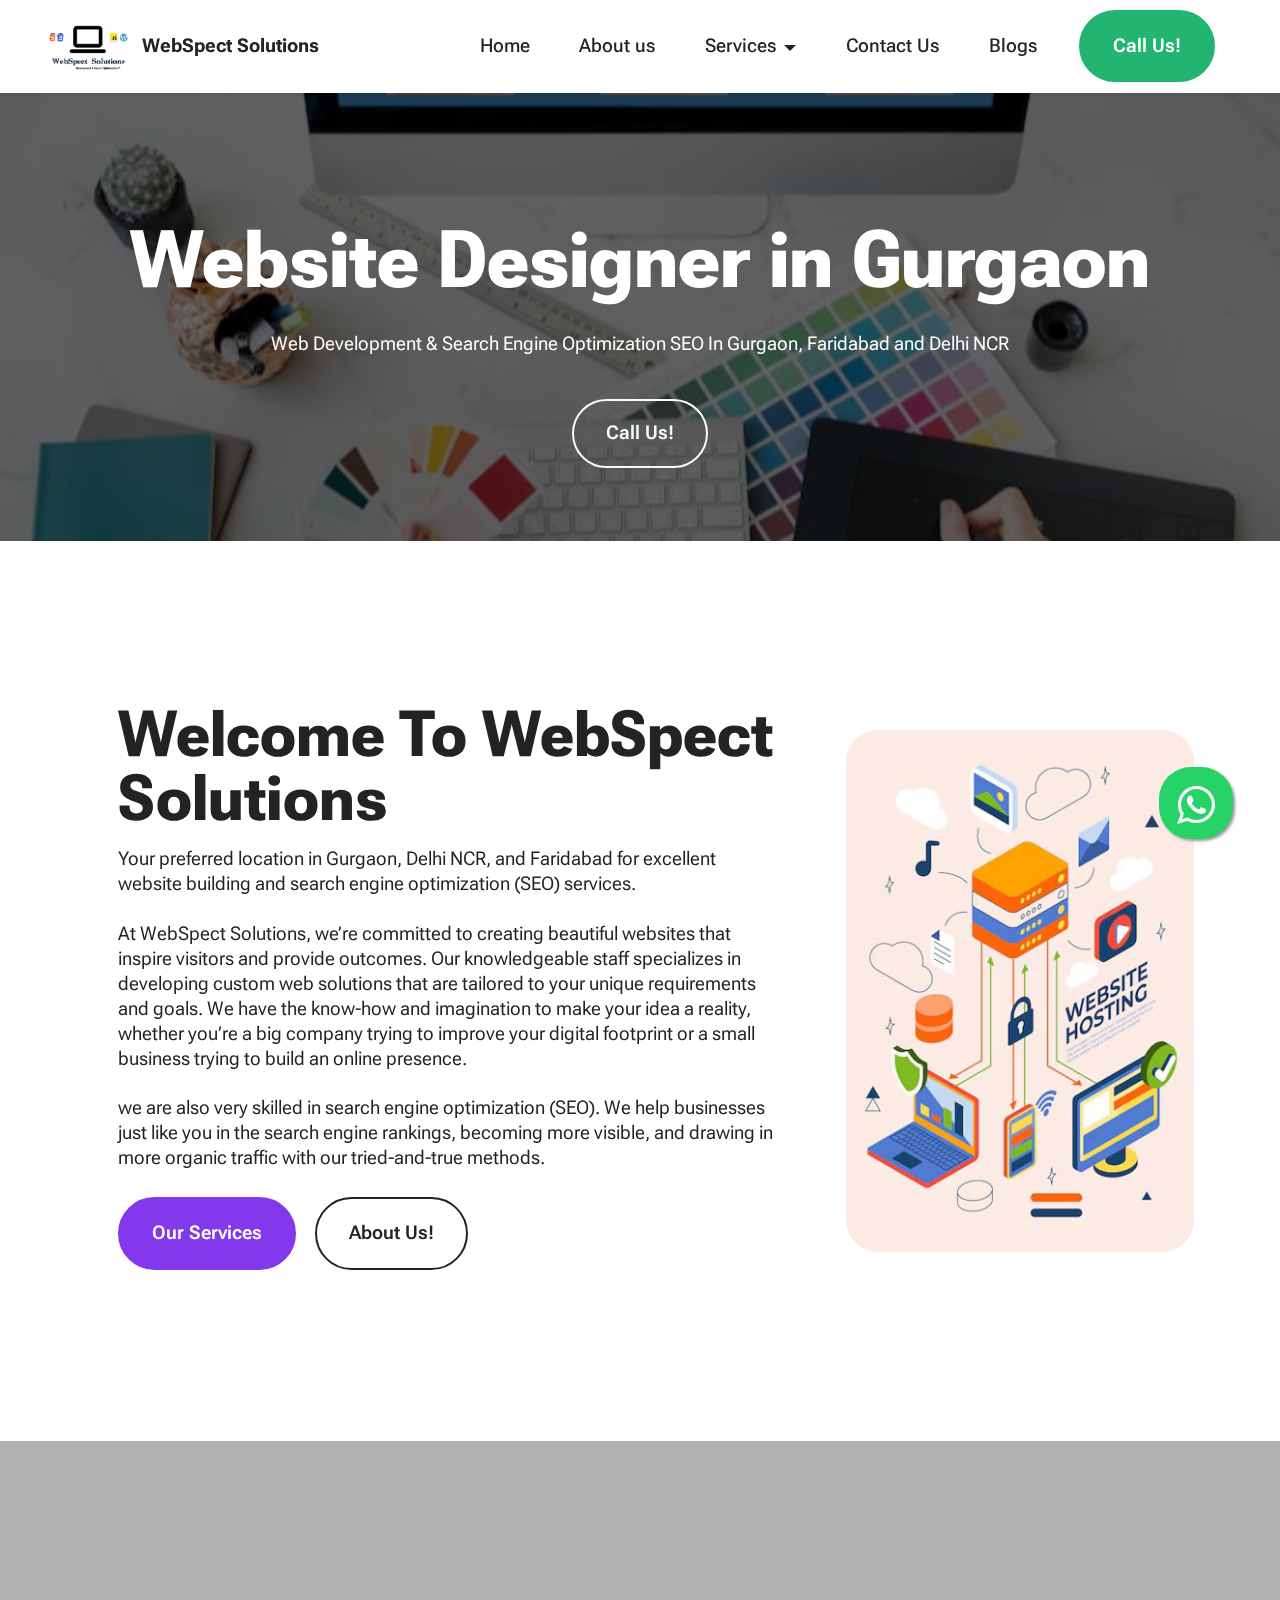
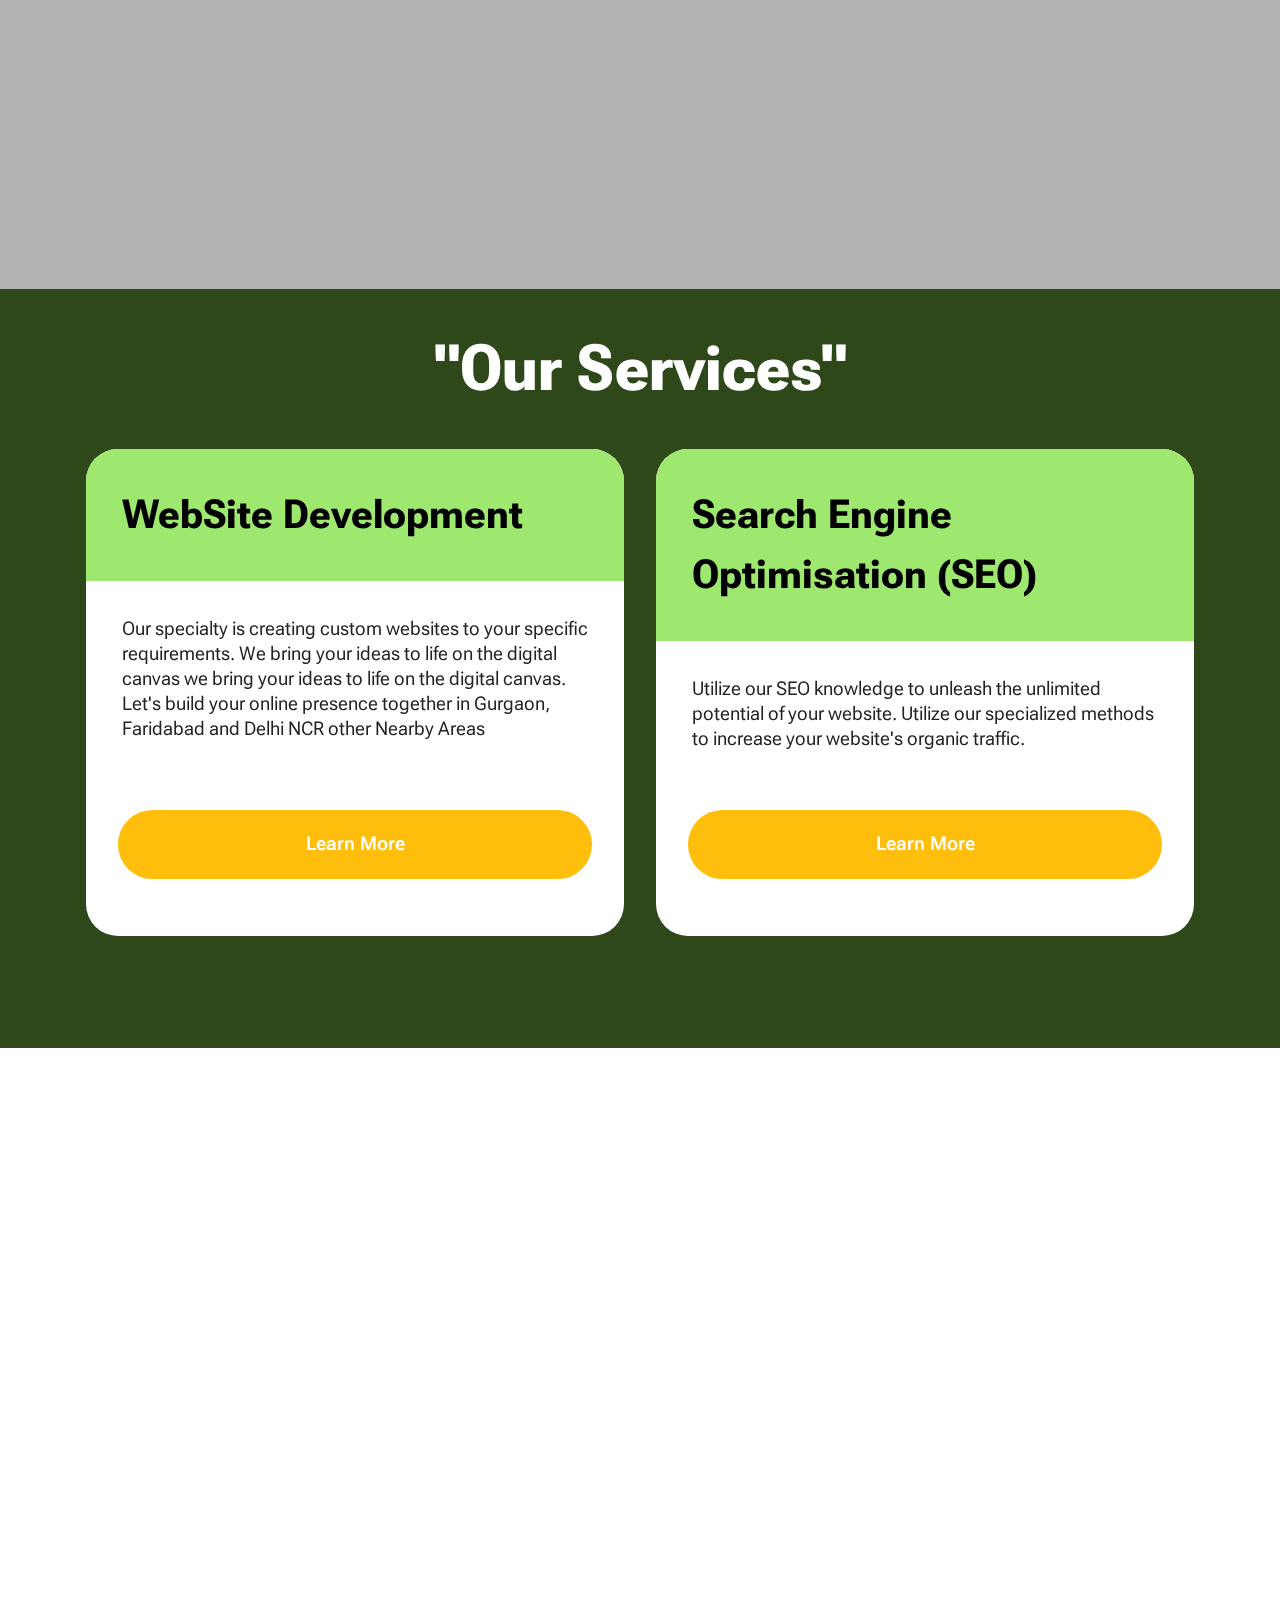
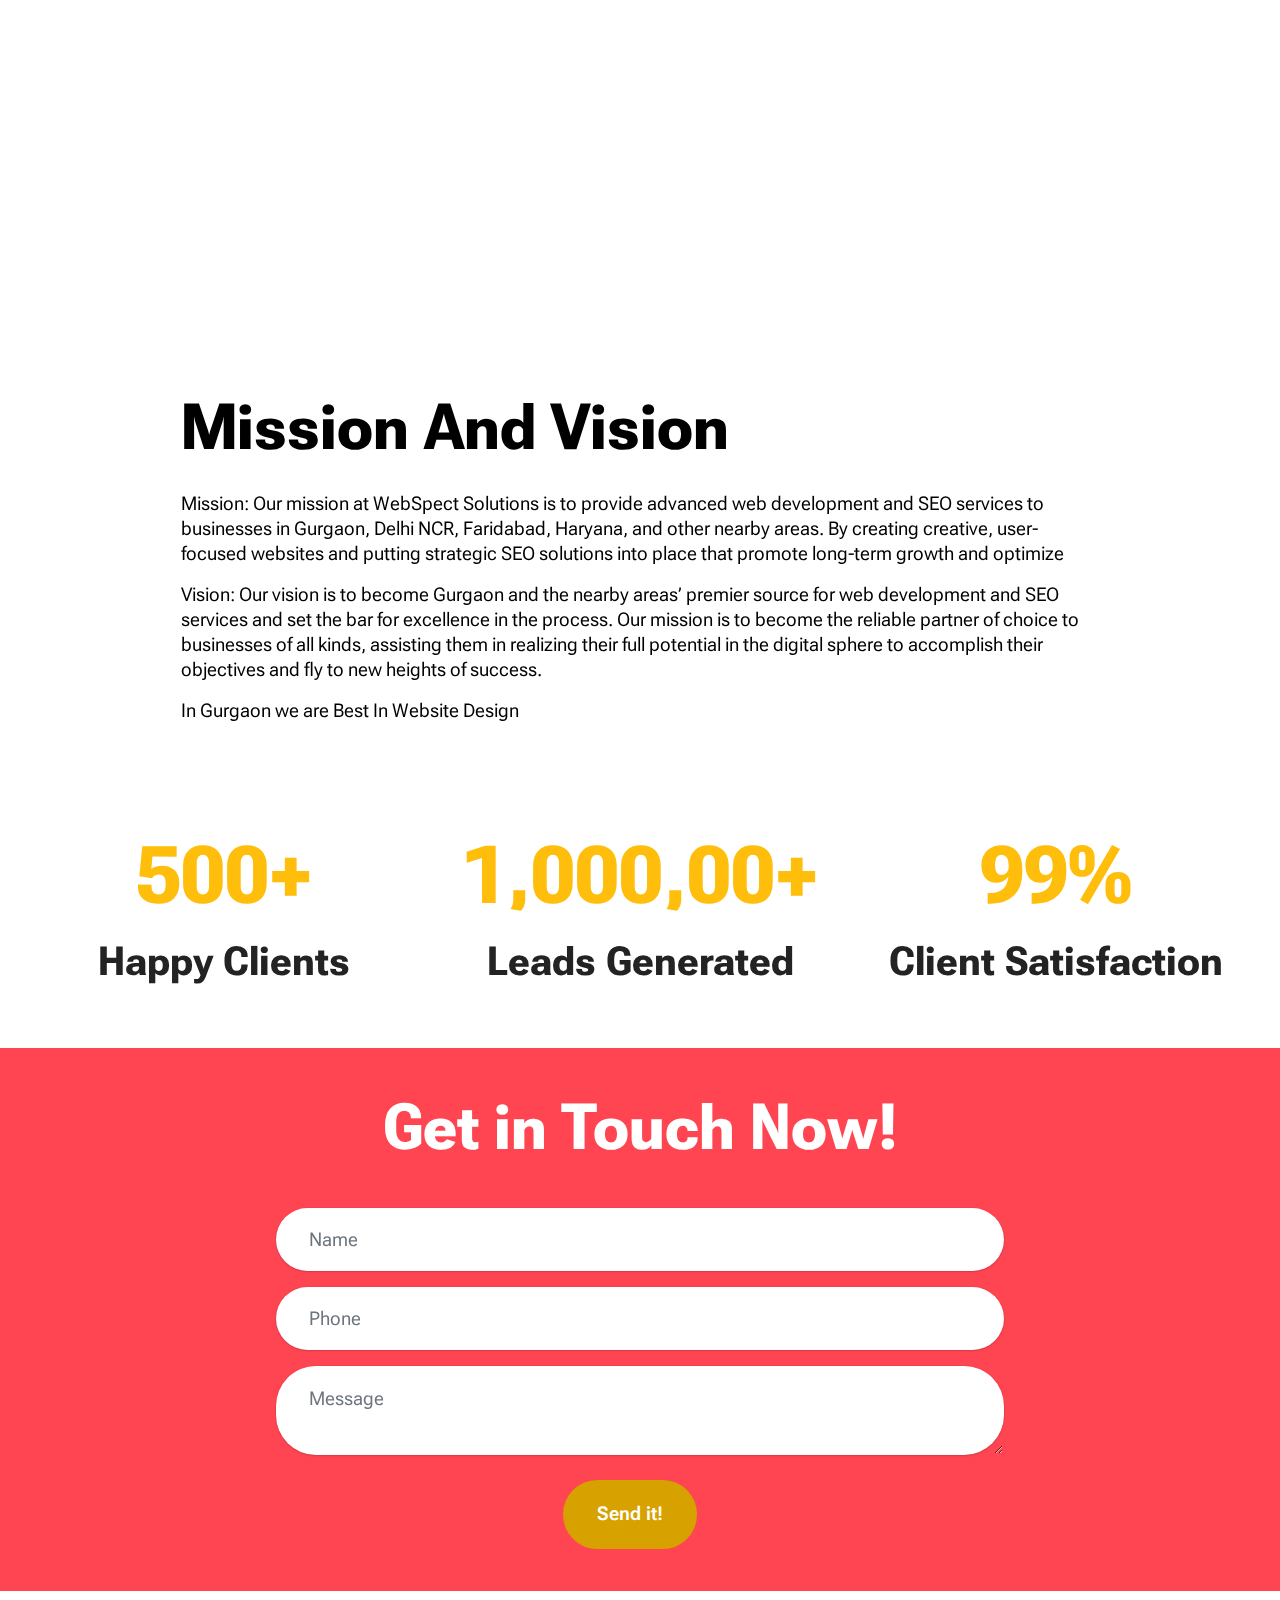
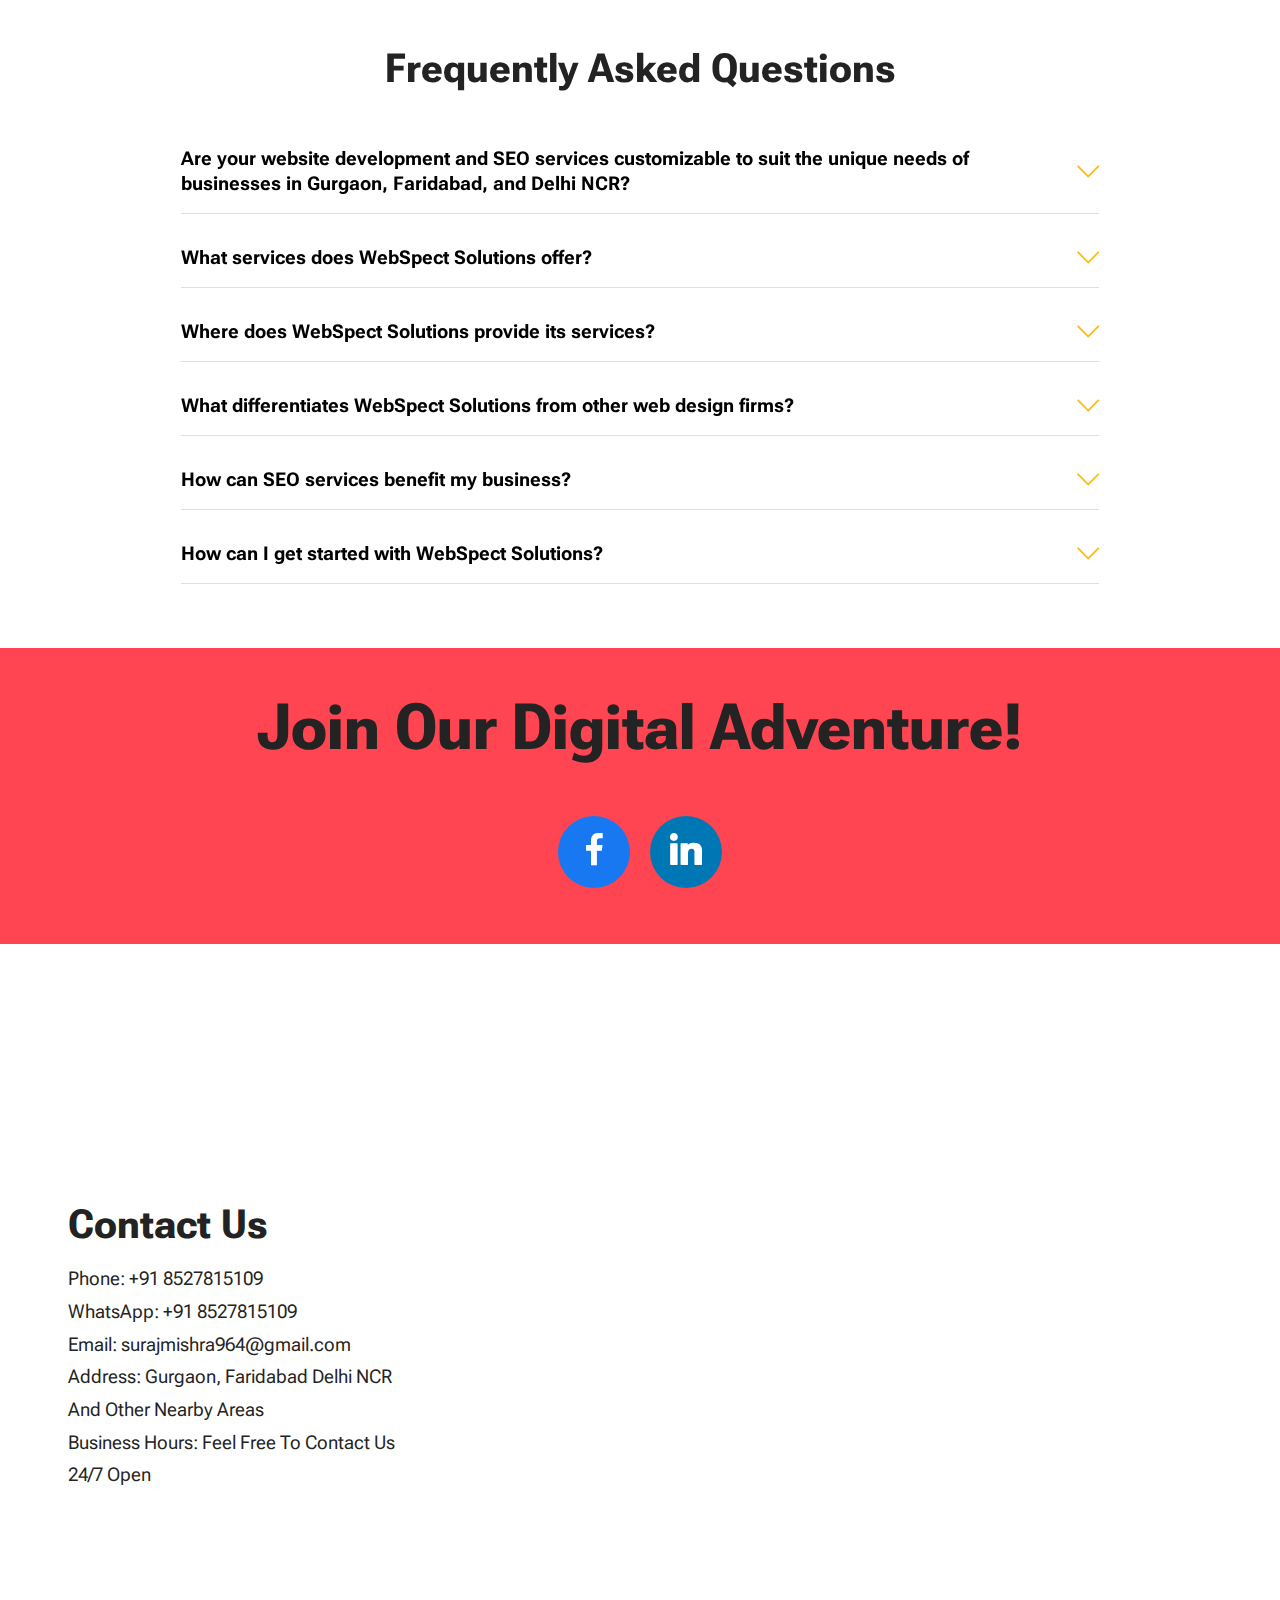
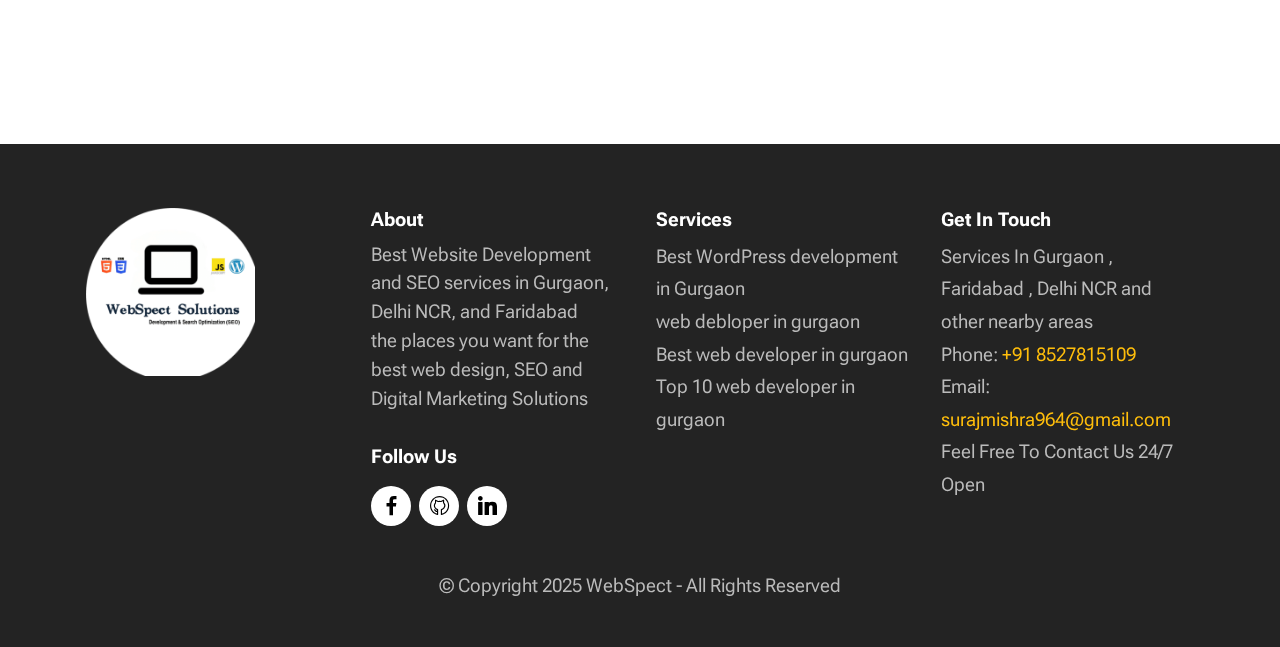
==== commit b2993dca: "index.html" ====
--- a/index.html
+++ b/index.html
@@ -435,7 +435,7 @@
 
                             <li class="mbr-text item-wrap">                            
                             Email:
-                            <a href="mailto:info@webspect.online" class="text-black text-primary">info@webspect.online</a></li>
+                            <a href="mailto:info@webspect.online" class="text-black text-primary">surajmishra964@gmail.com</a></li>
 
                             <li class="mbr-text item-wrap">                        
                             Address: Gurgaon, Faridabad Delhi NCR And Other Nearby Areas</li>
@@ -507,7 +507,7 @@
                 <ul class="list mbr-fonts-style display-4">
                     <li class="mbr-text item-wrap">Services In Gurgaon , Faridabad , Delhi NCR and other nearby areas</li>
                     <li class="mbr-text item-wrap">Phone: <a href="tel:+918527815109" class="text-primary">+91 8527815109</a></li>
-                    <li class="mbr-text item-wrap">Email: <a href="mailto:info@webspect.online" class="text-primary">info@webspect.online</a></li>
+                    <li class="mbr-text item-wrap">Email: <a href="mailto: surajmishra964@gmail.com" class="text-primary">surajmishra964@gmail.com</a></li>
                     <li class="mbr-text item-wrap">Feel Free To Contact Us 24/7 Open</li>
                 </ul>
             </div>
@@ -558,4 +558,4 @@
   
   
 </body>
-</html>+</html>
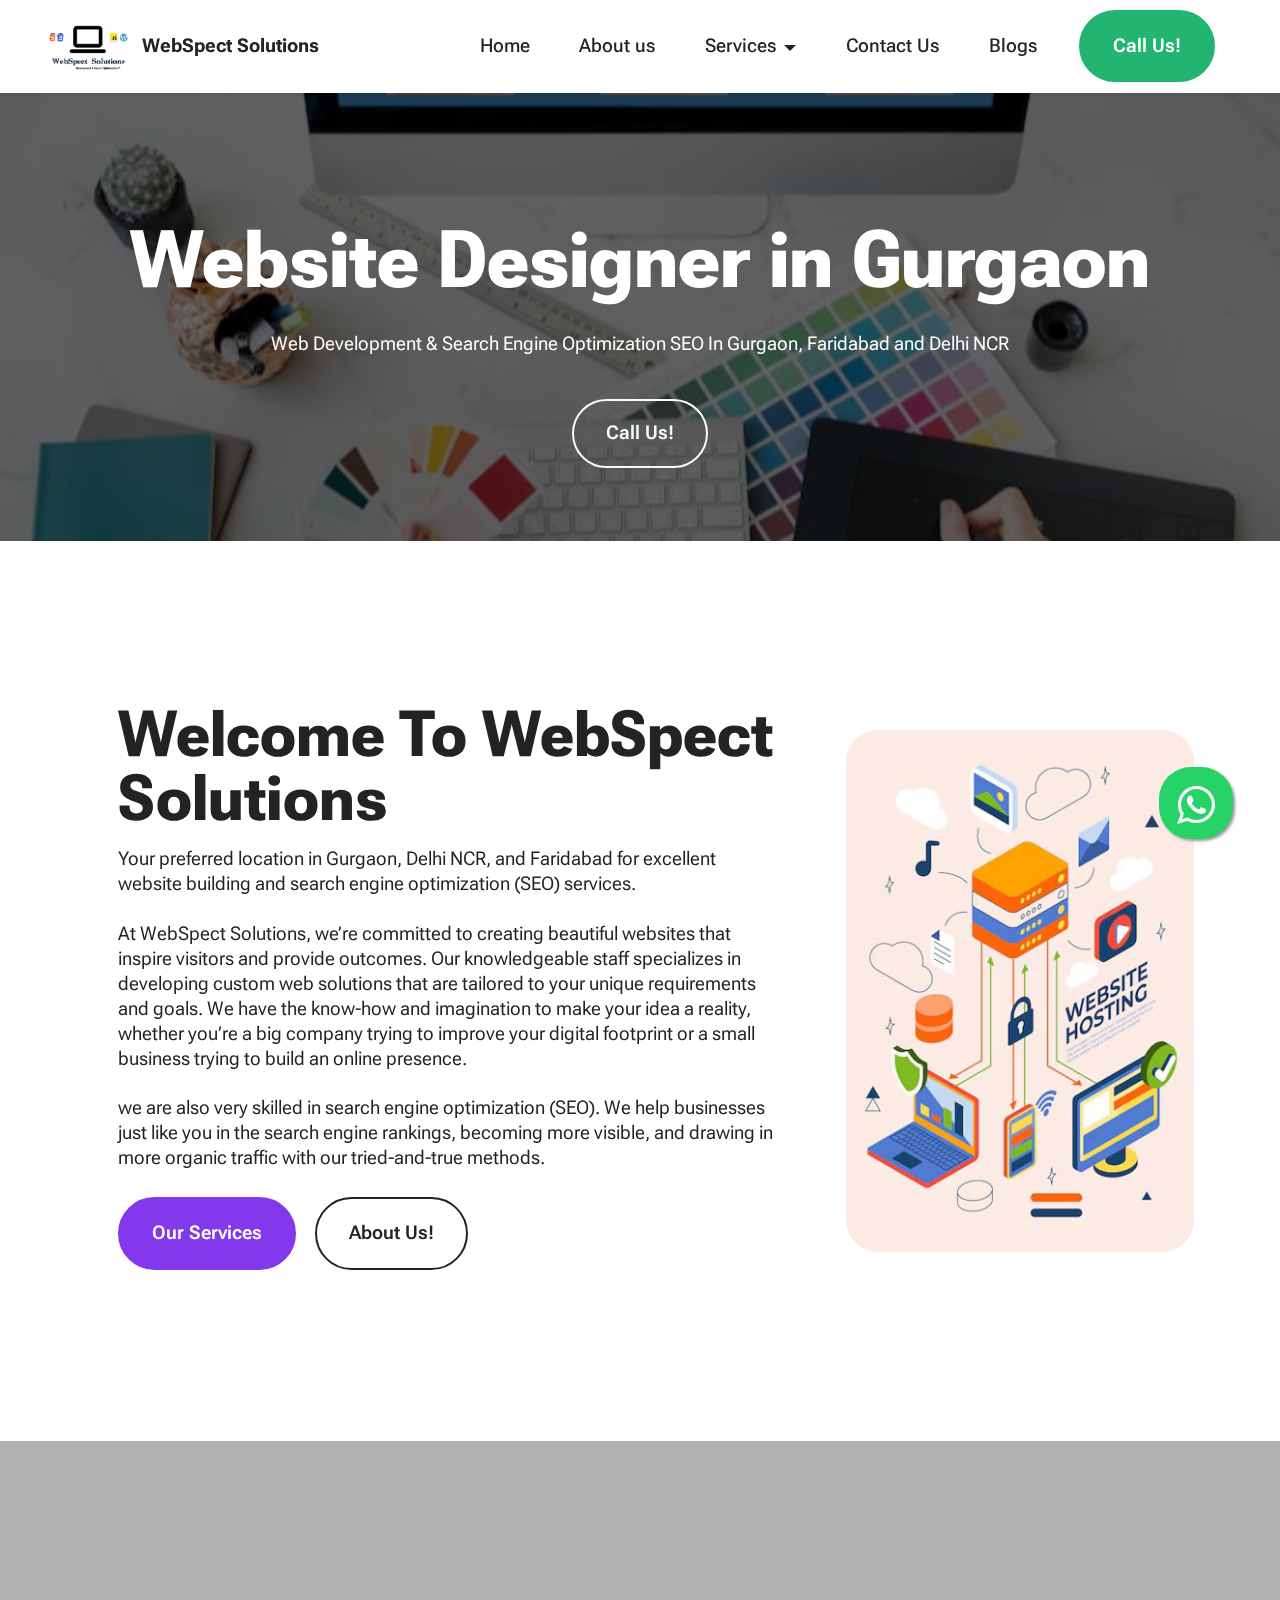
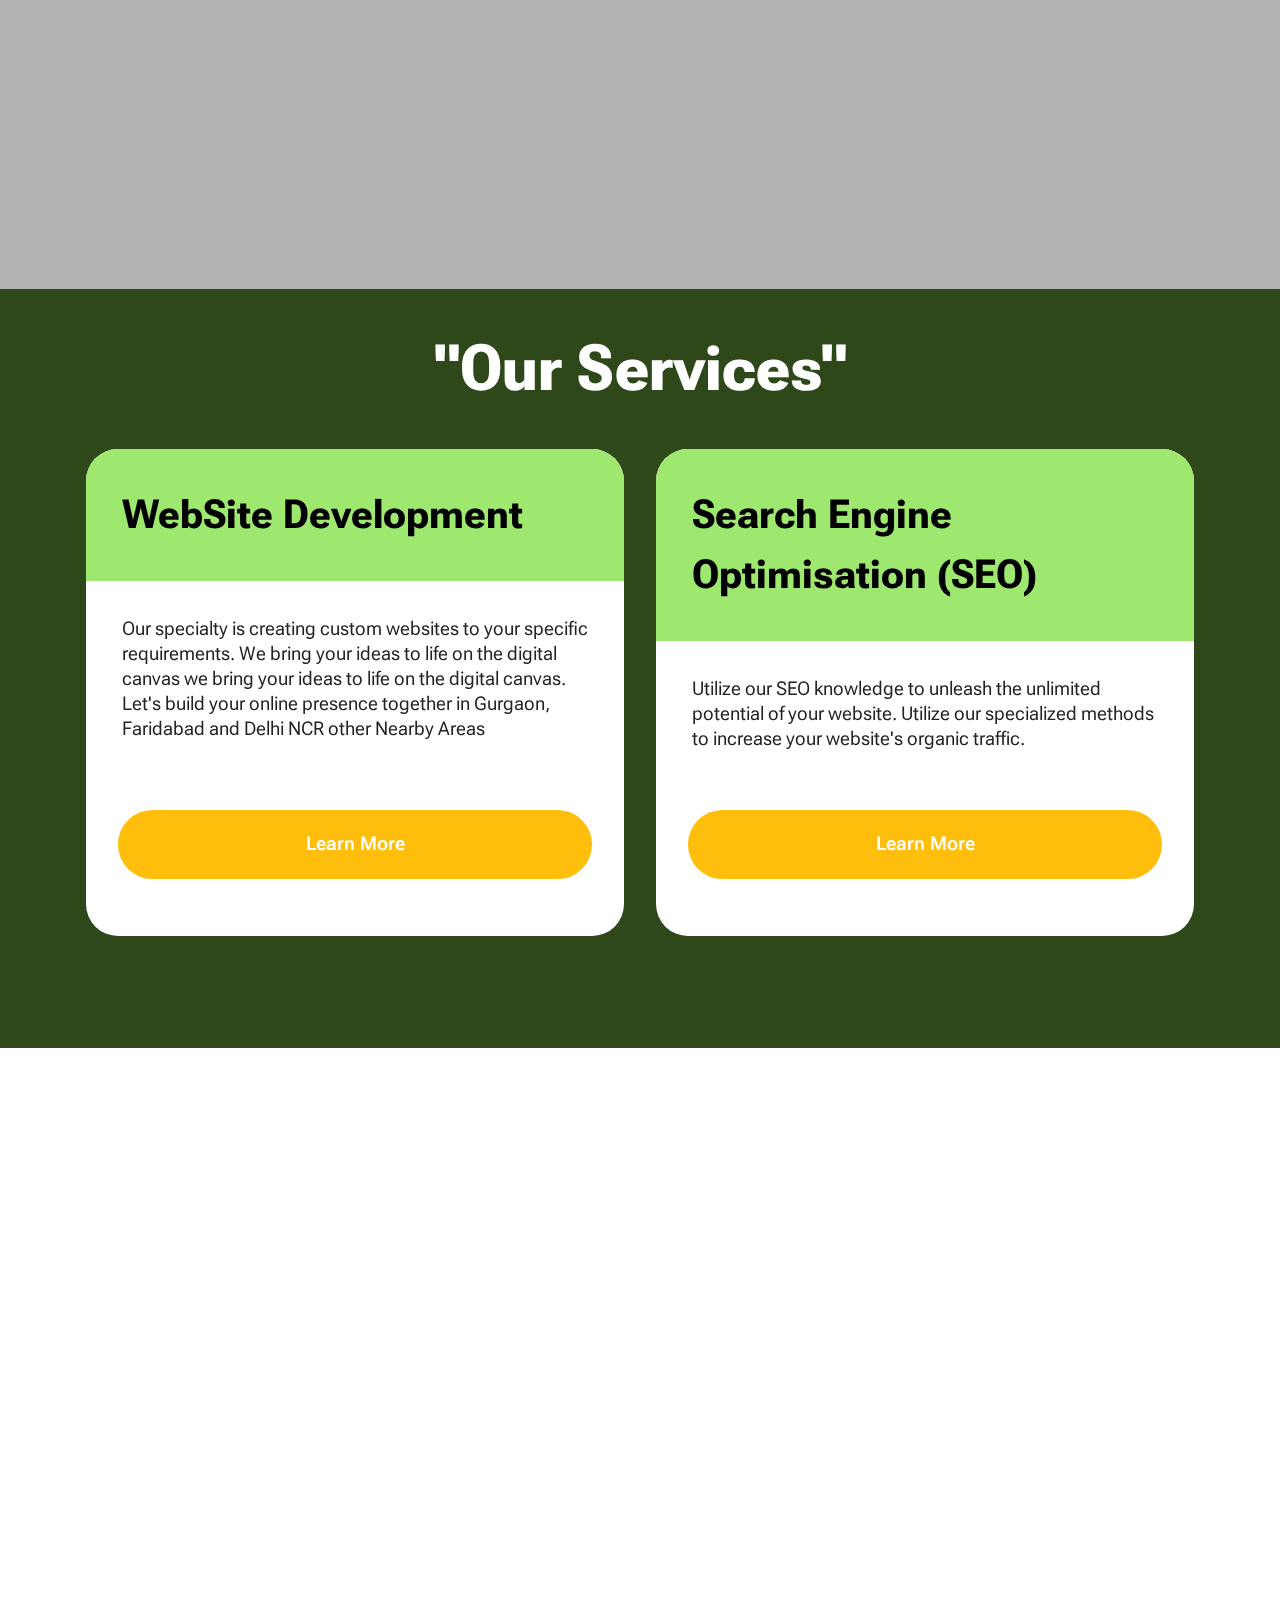
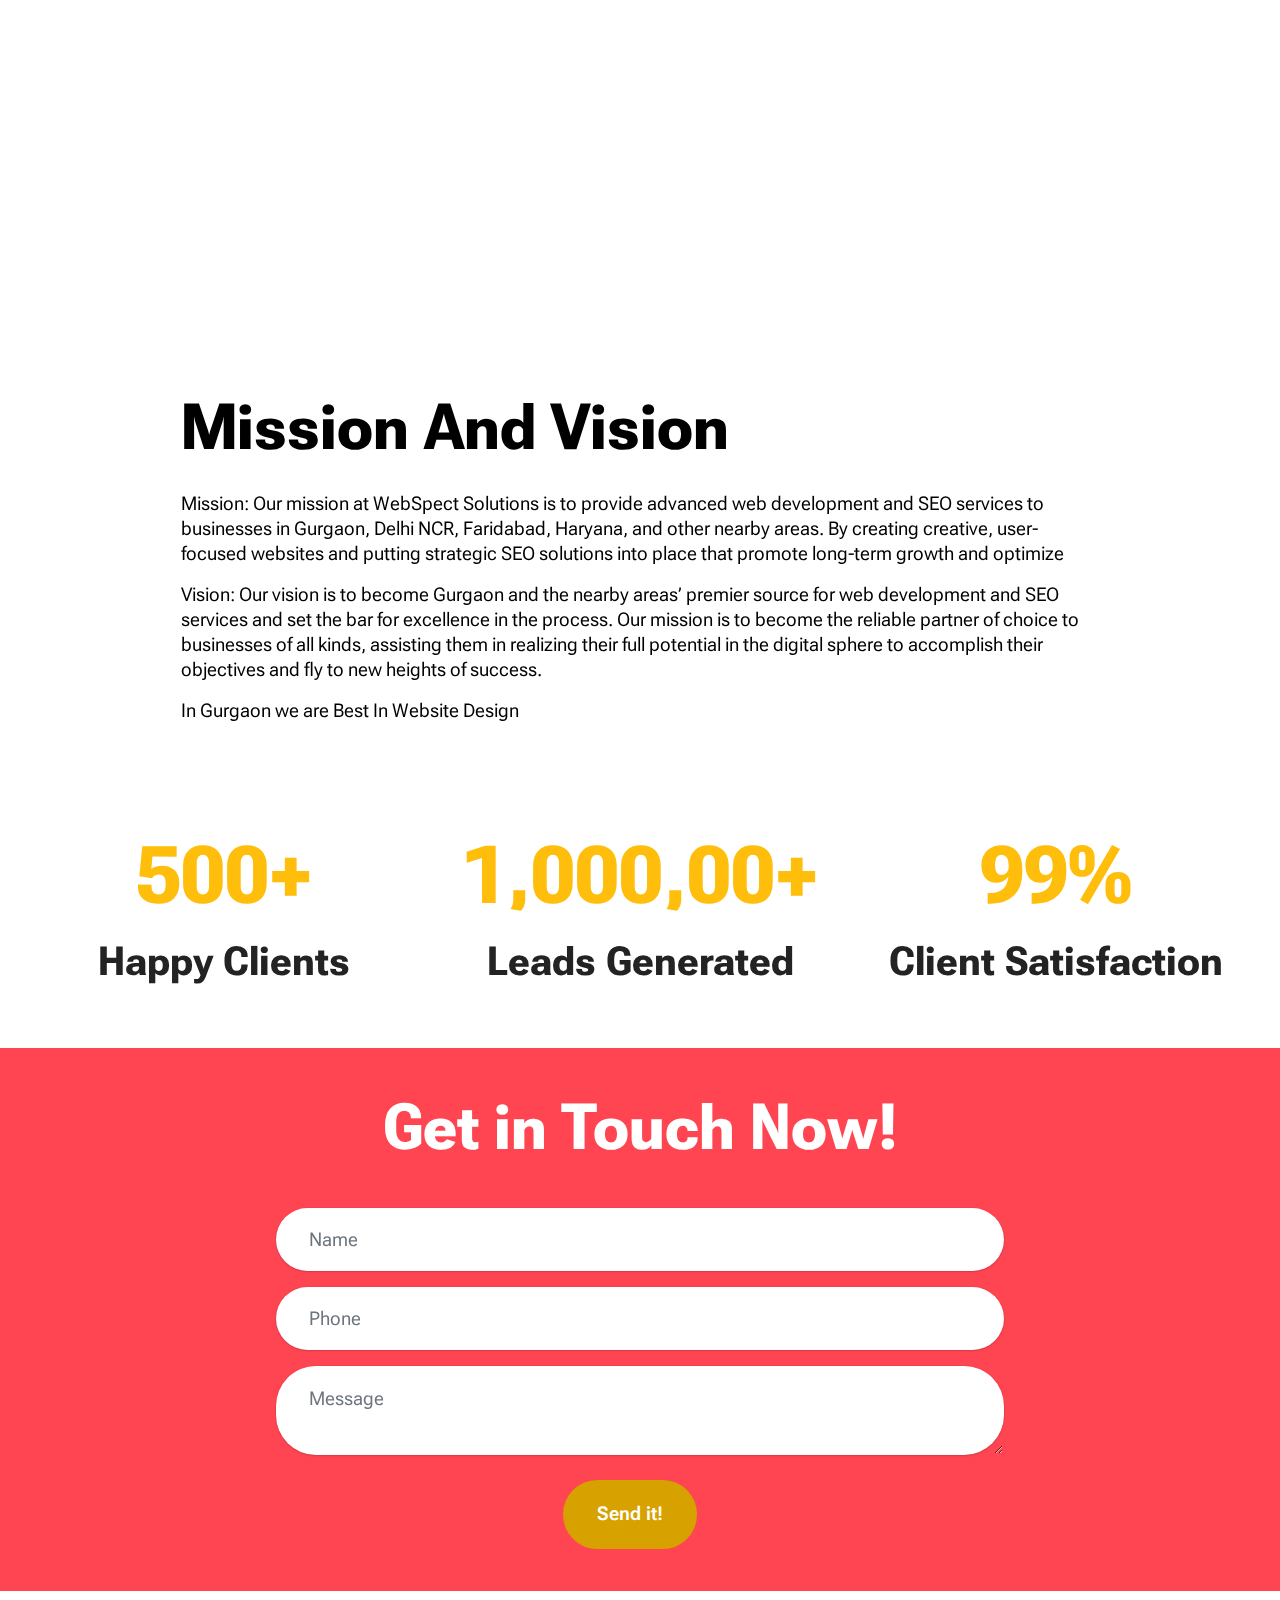
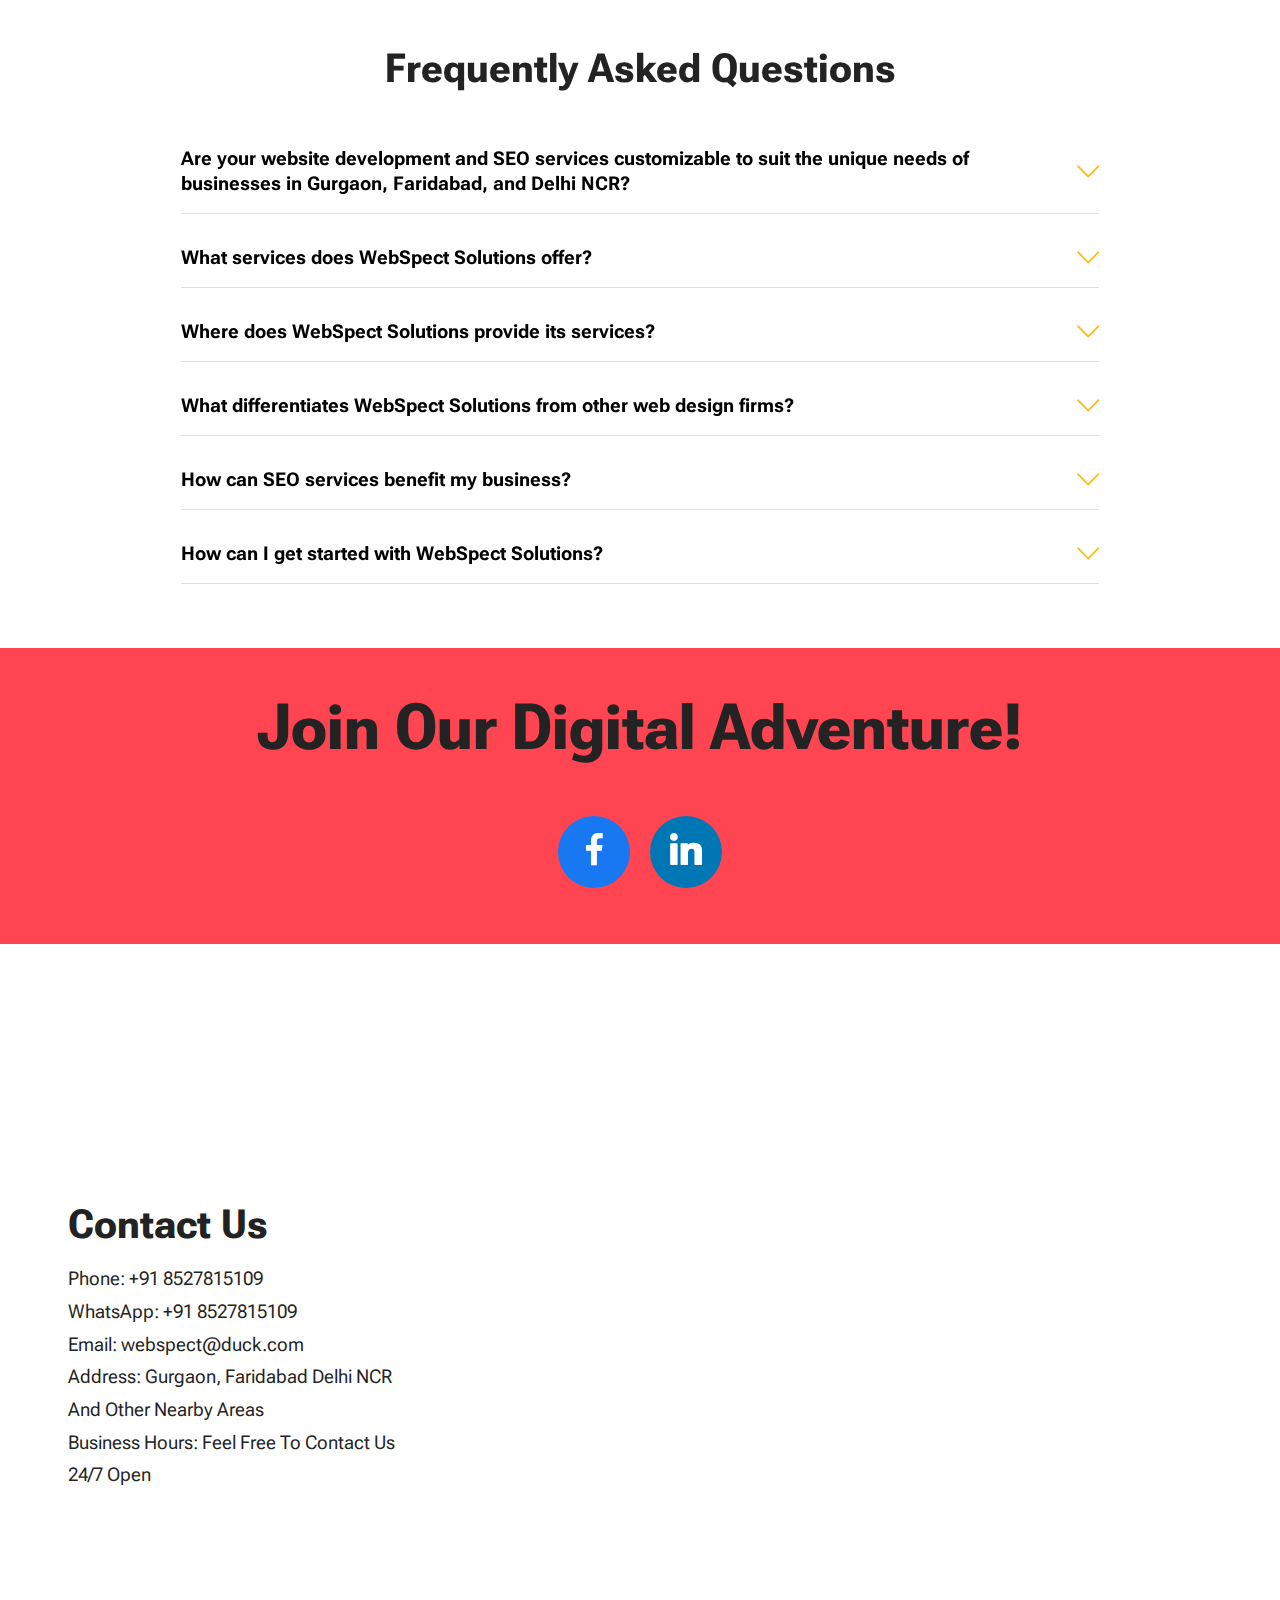
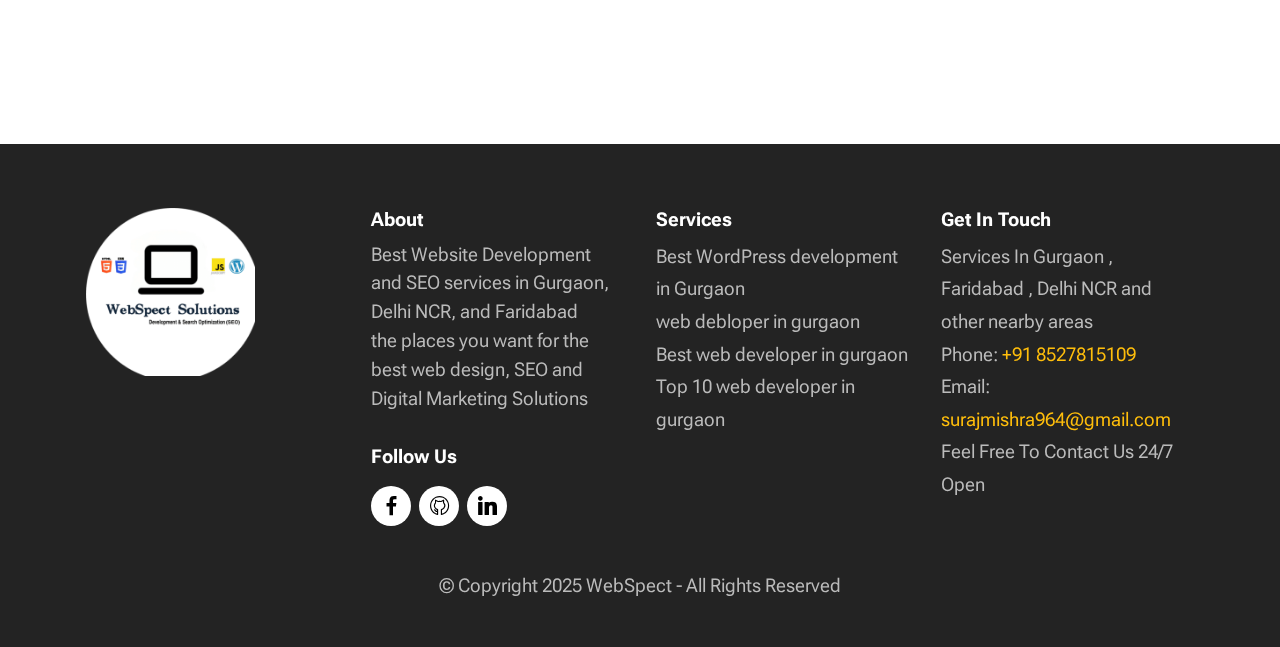
==== commit 4abd9e80: "index.html" ====
--- a/index.html
+++ b/index.html
@@ -435,7 +435,7 @@
 
                             <li class="mbr-text item-wrap">                            
                             Email:
-                            <a href="mailto:info@webspect.online" class="text-black text-primary">surajmishra964@gmail.com</a></li>
+                            <a href="mailto: webspect@duck.com" class="text-black text-primary">webspect@duck.com</a></li>
 
                             <li class="mbr-text item-wrap">                        
                             Address: Gurgaon, Faridabad Delhi NCR And Other Nearby Areas</li>
@@ -461,8 +461,8 @@
         <div class="row mbr-white">
             <div class="col-6 col-lg-3">
                 <div class="media-wrap col-md-8 col-12">
-                    <a href="https://mobiri.se/">
-                        <img src="assets/images/webspect-logo-192x192.png" alt="Mobirise Website Builder">
+                    <a href="index.html">
+                        <img src="assets/images/webspect-logo-192x192.png" alt="webspect-solutions">
                     </a>
                 </div>
             </div>
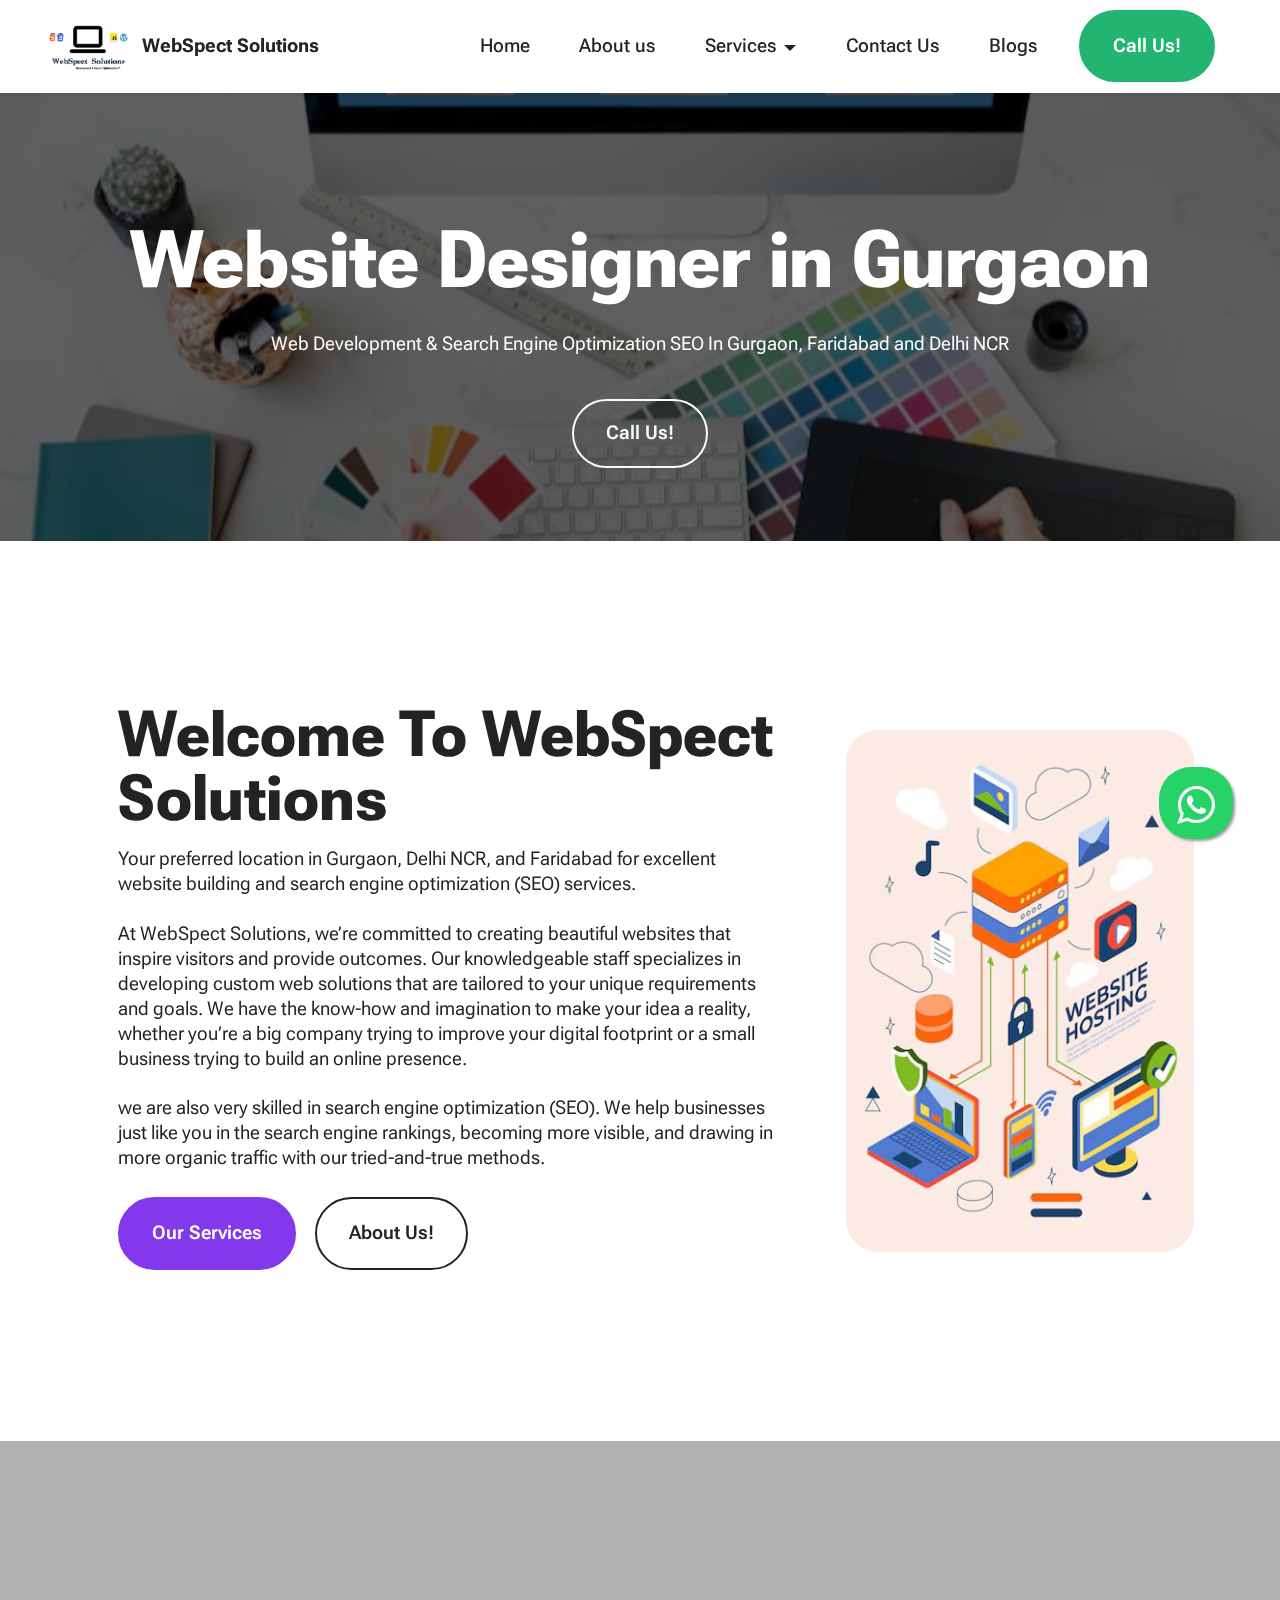
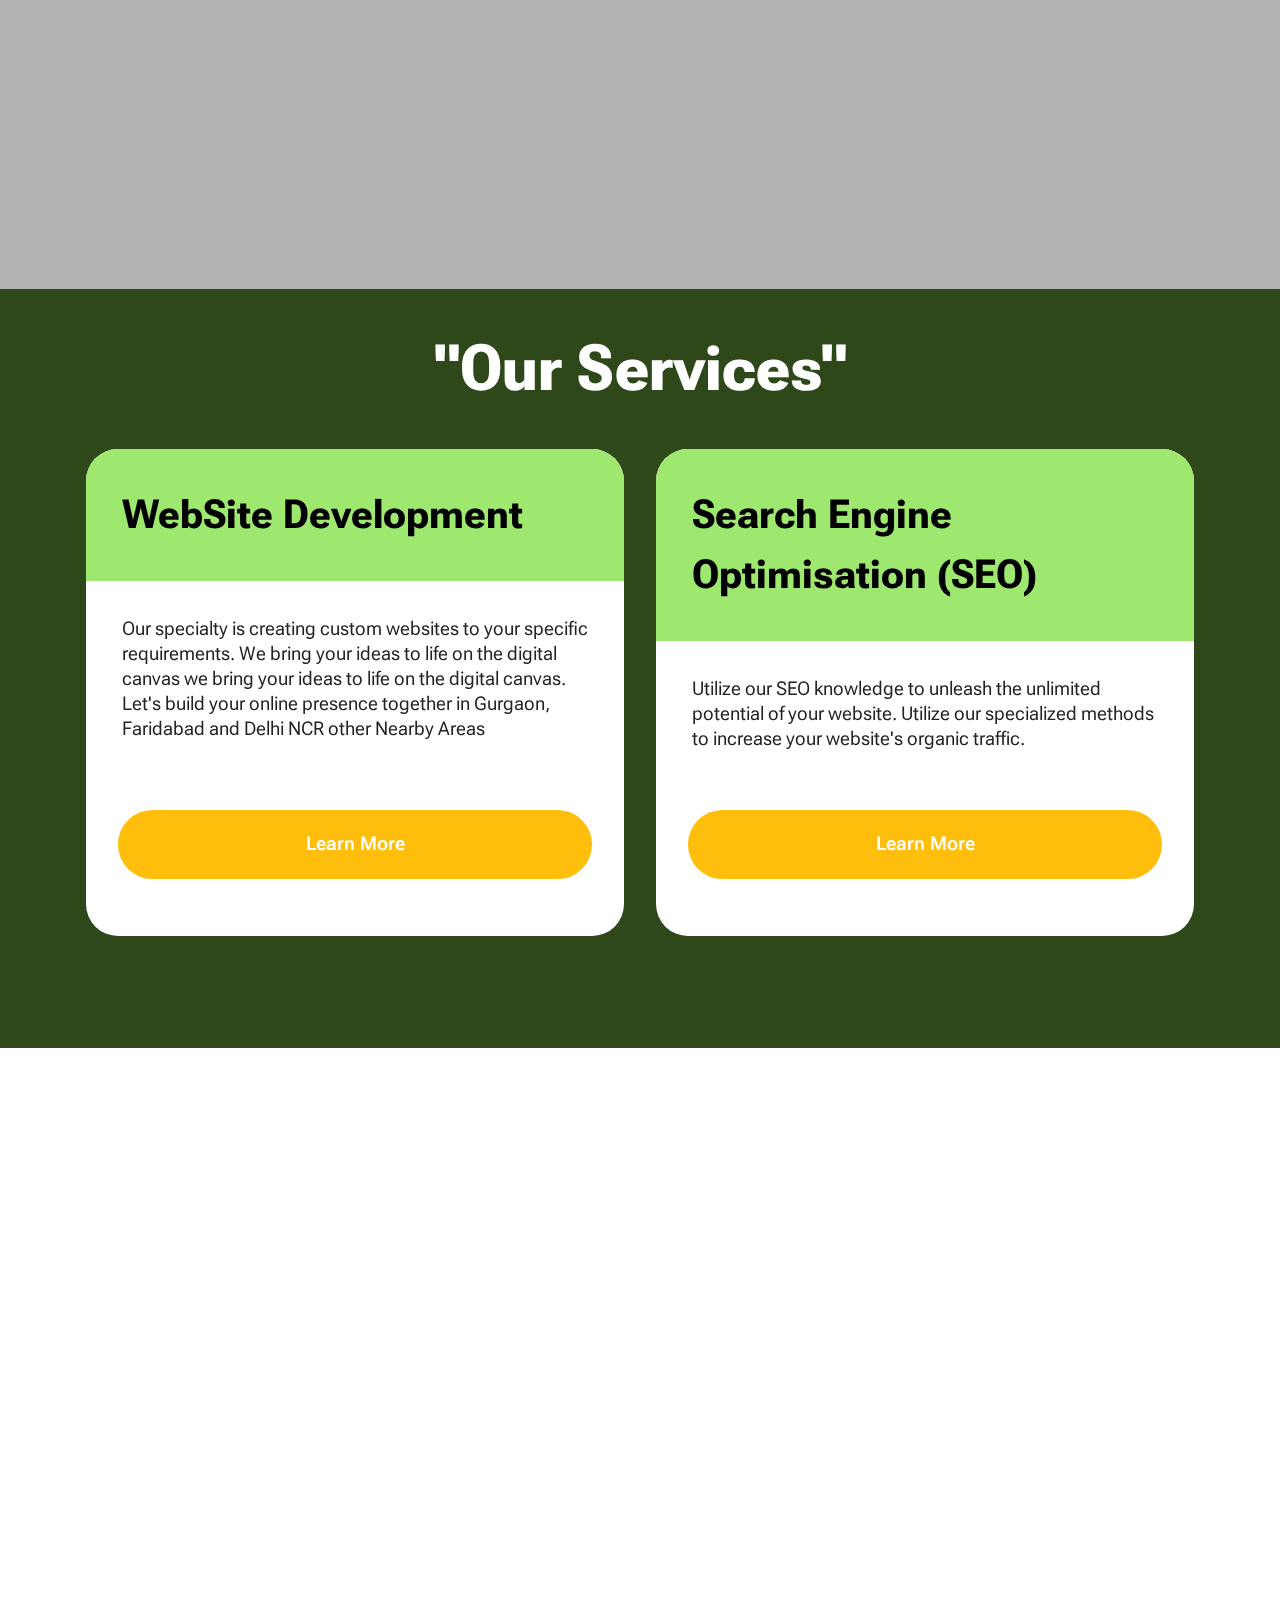
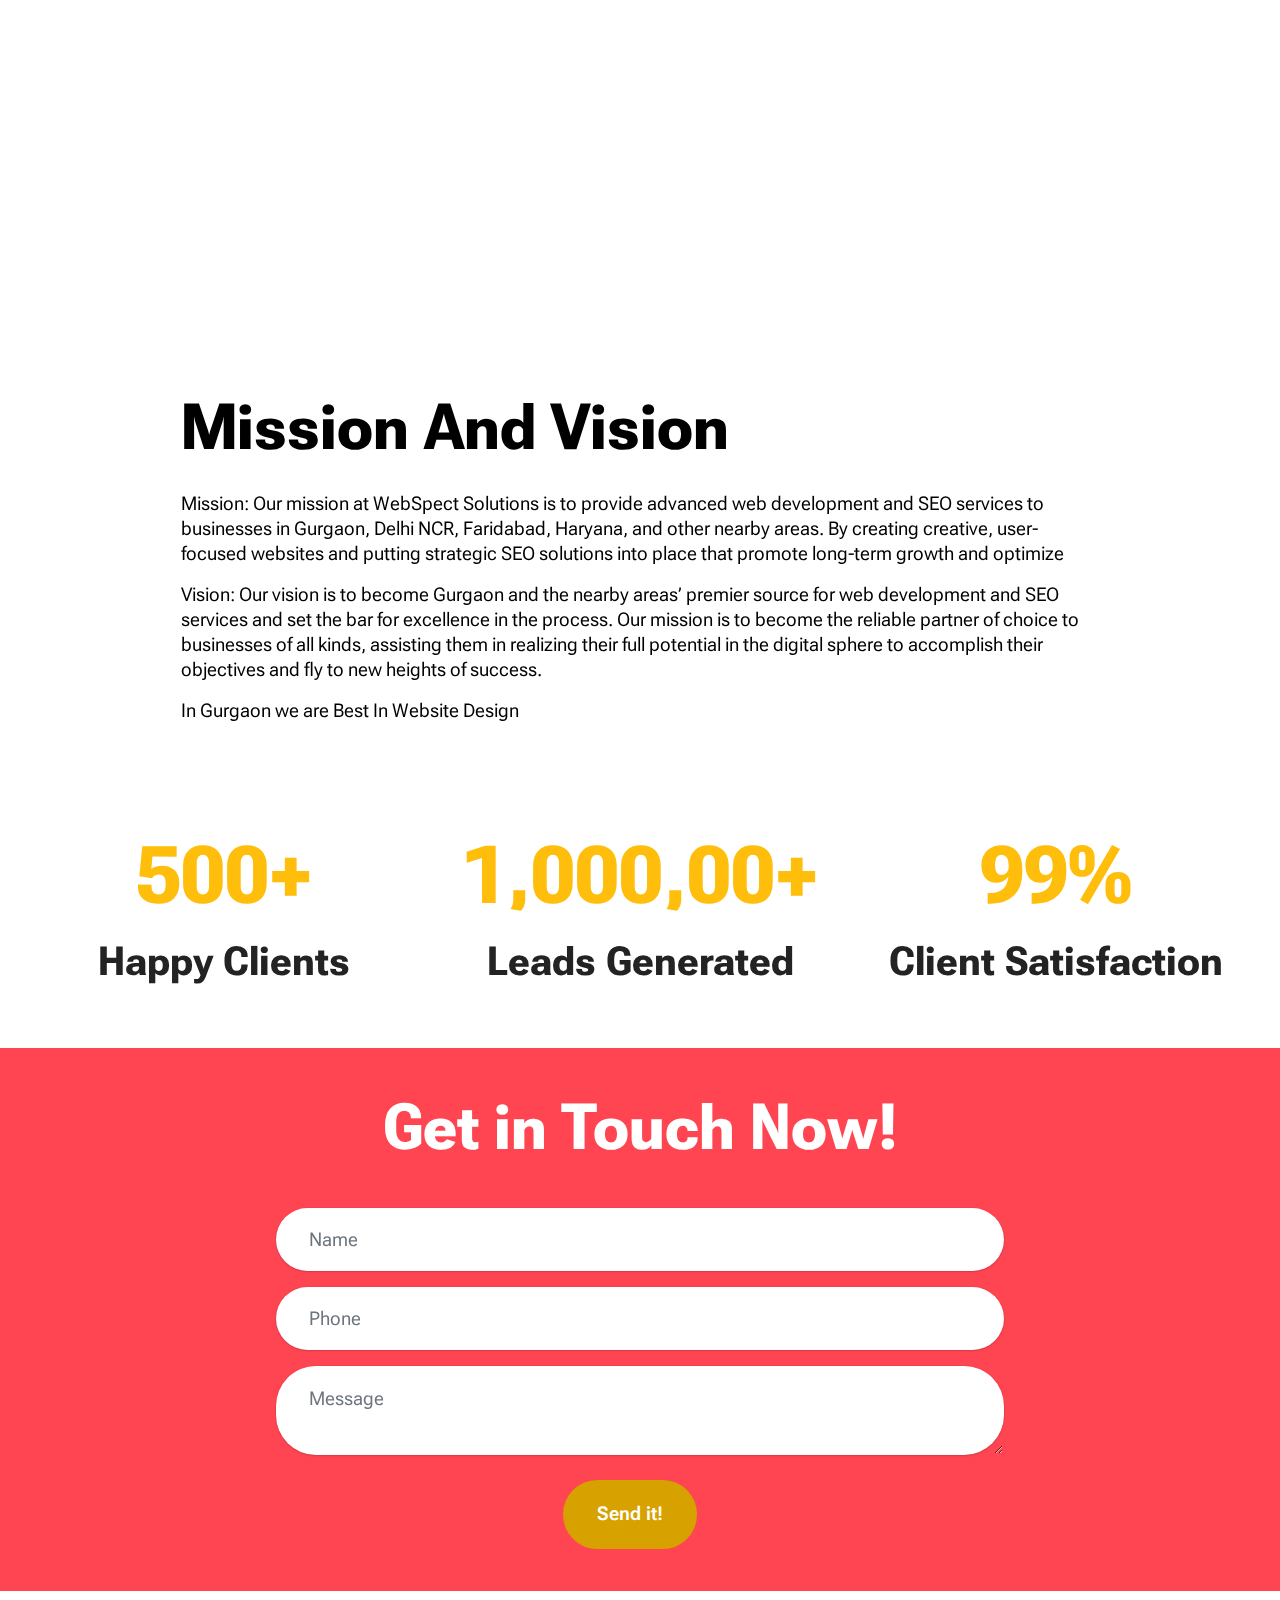
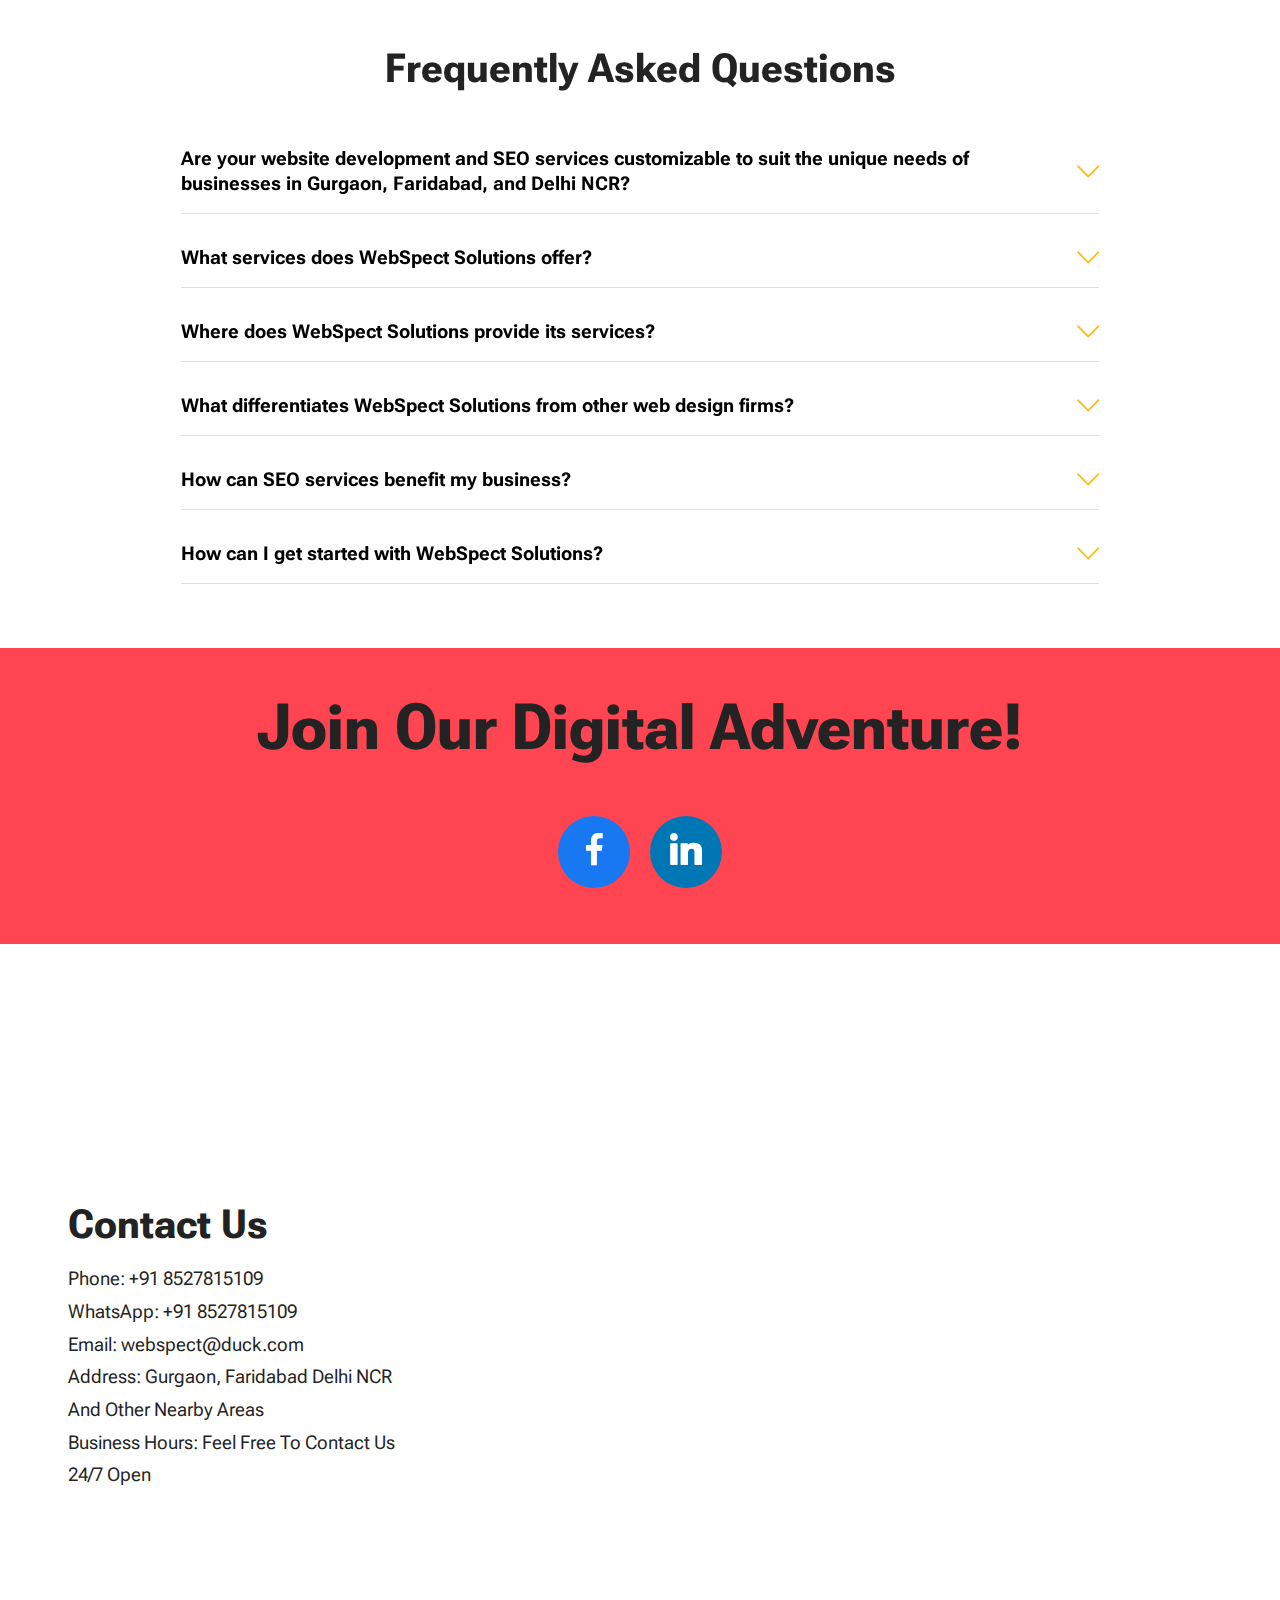
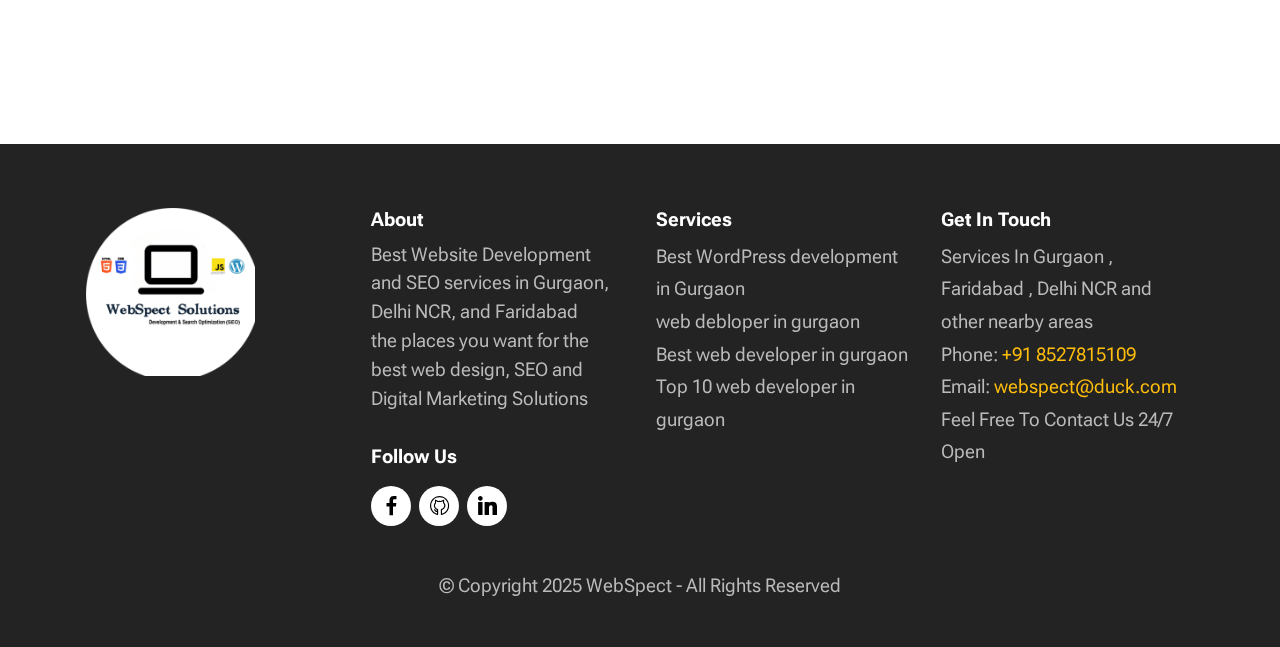
==== commit 3b611748: "index.html" ====
--- a/index.html
+++ b/index.html
@@ -507,7 +507,7 @@
                 <ul class="list mbr-fonts-style display-4">
                     <li class="mbr-text item-wrap">Services In Gurgaon , Faridabad , Delhi NCR and other nearby areas</li>
                     <li class="mbr-text item-wrap">Phone: <a href="tel:+918527815109" class="text-primary">+91 8527815109</a></li>
-                    <li class="mbr-text item-wrap">Email: <a href="mailto: surajmishra964@gmail.com" class="text-primary">surajmishra964@gmail.com</a></li>
+                    <li class="mbr-text item-wrap">Email: <a href="mailto: webspect@duck.com" class="text-primary">webspect@duck.com</a></li>
                     <li class="mbr-text item-wrap">Feel Free To Contact Us 24/7 Open</li>
                 </ul>
             </div>
